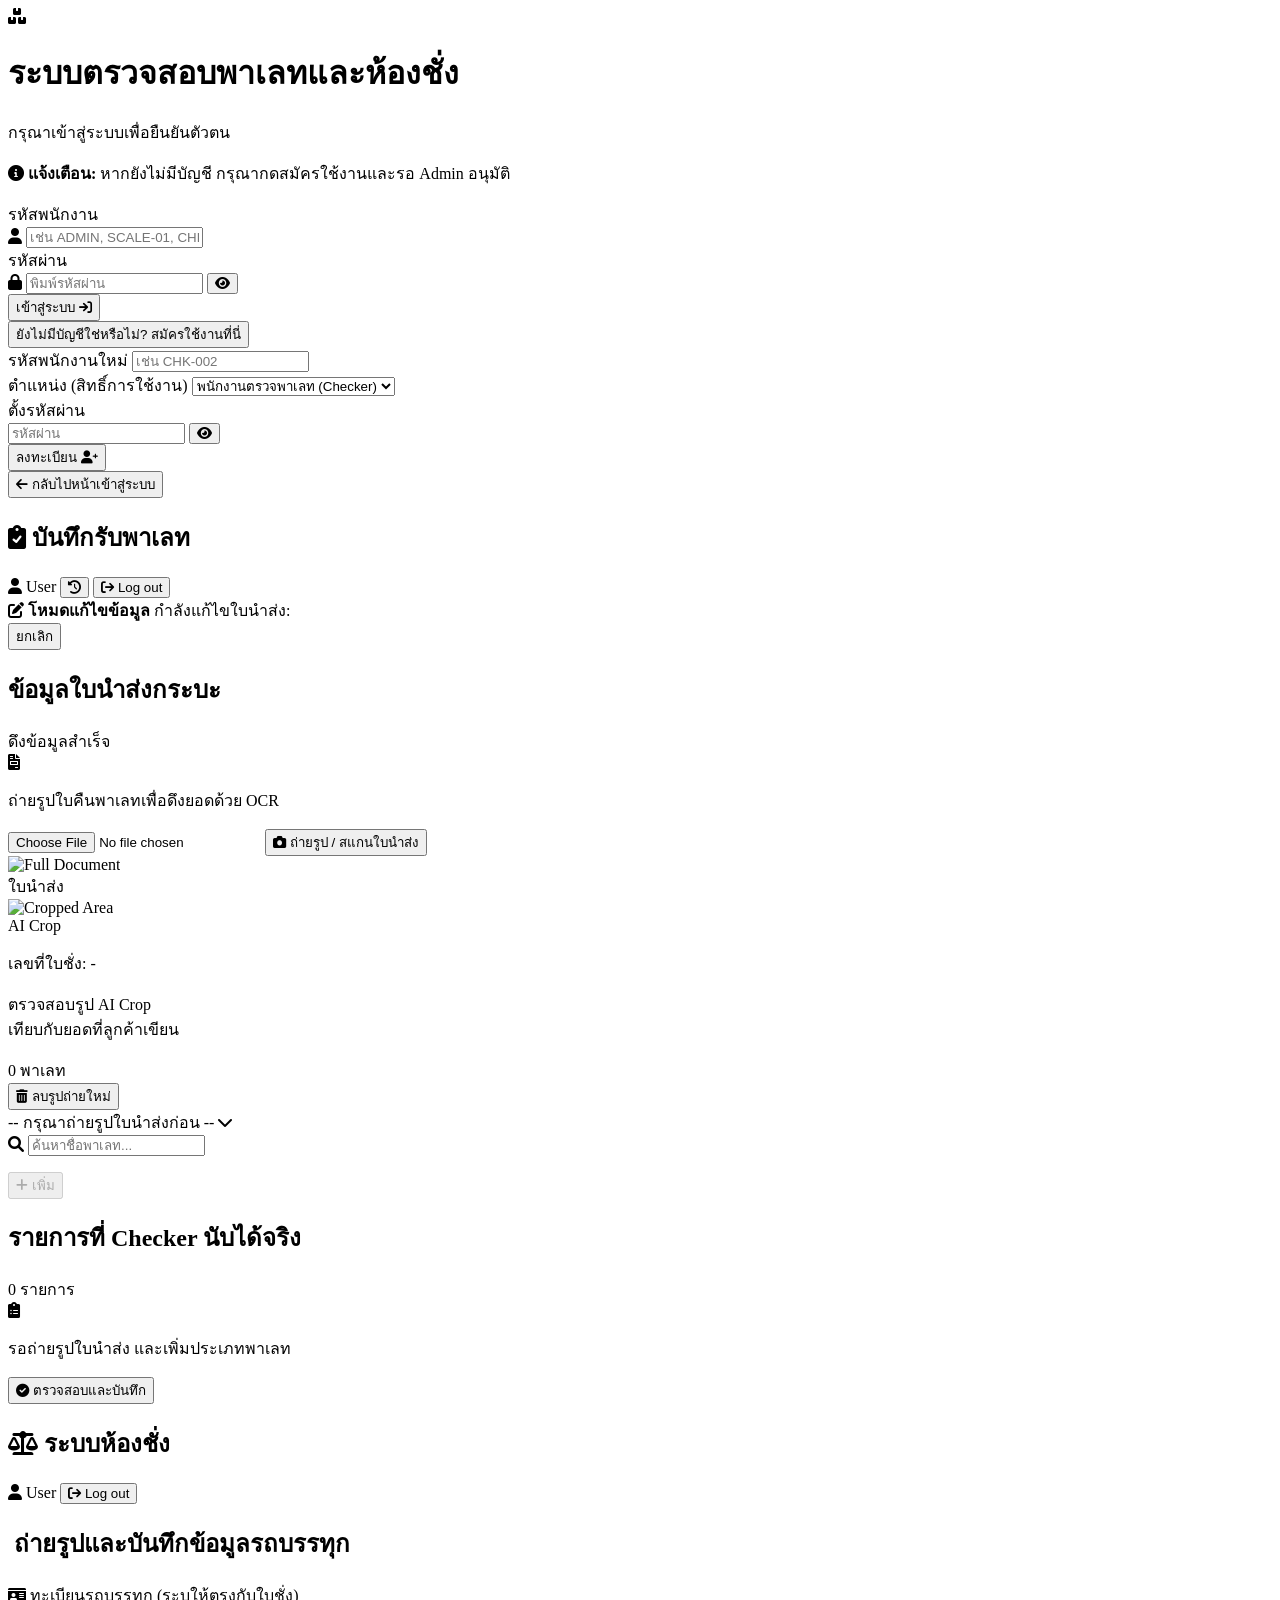
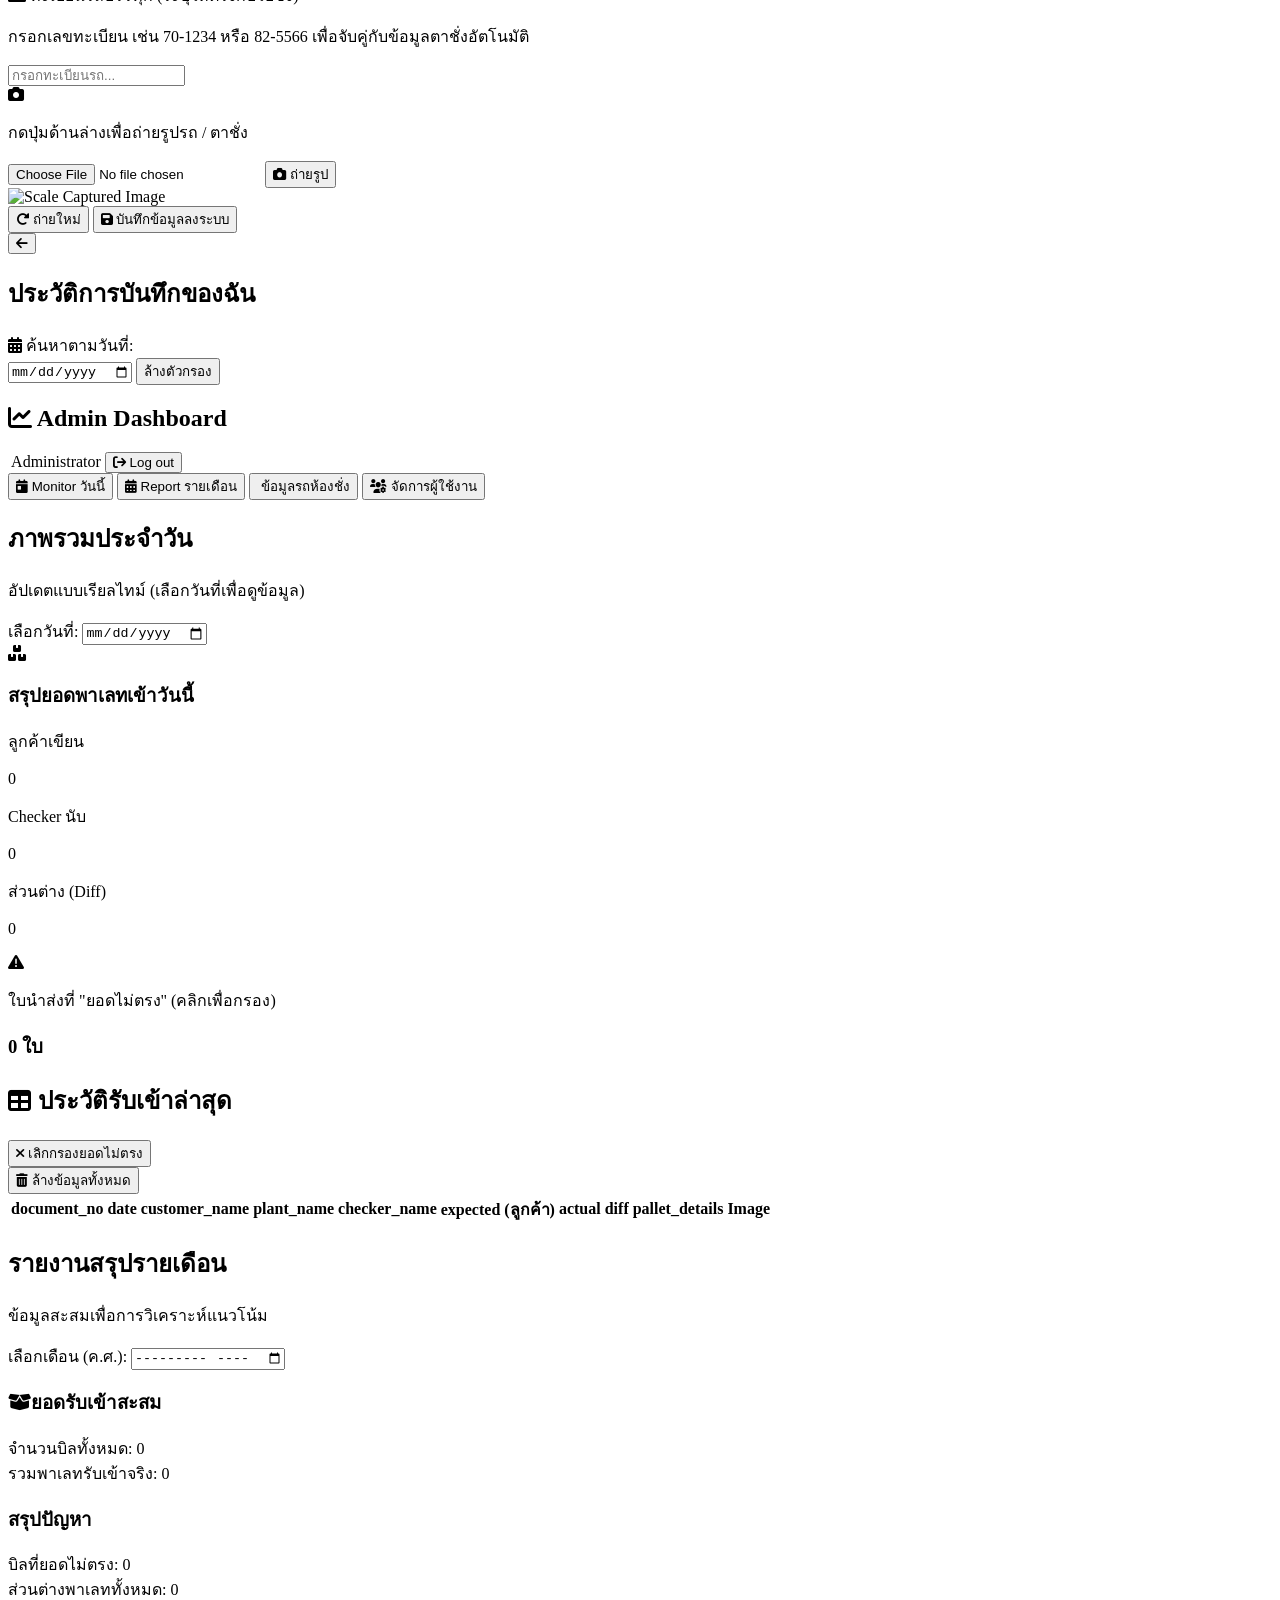
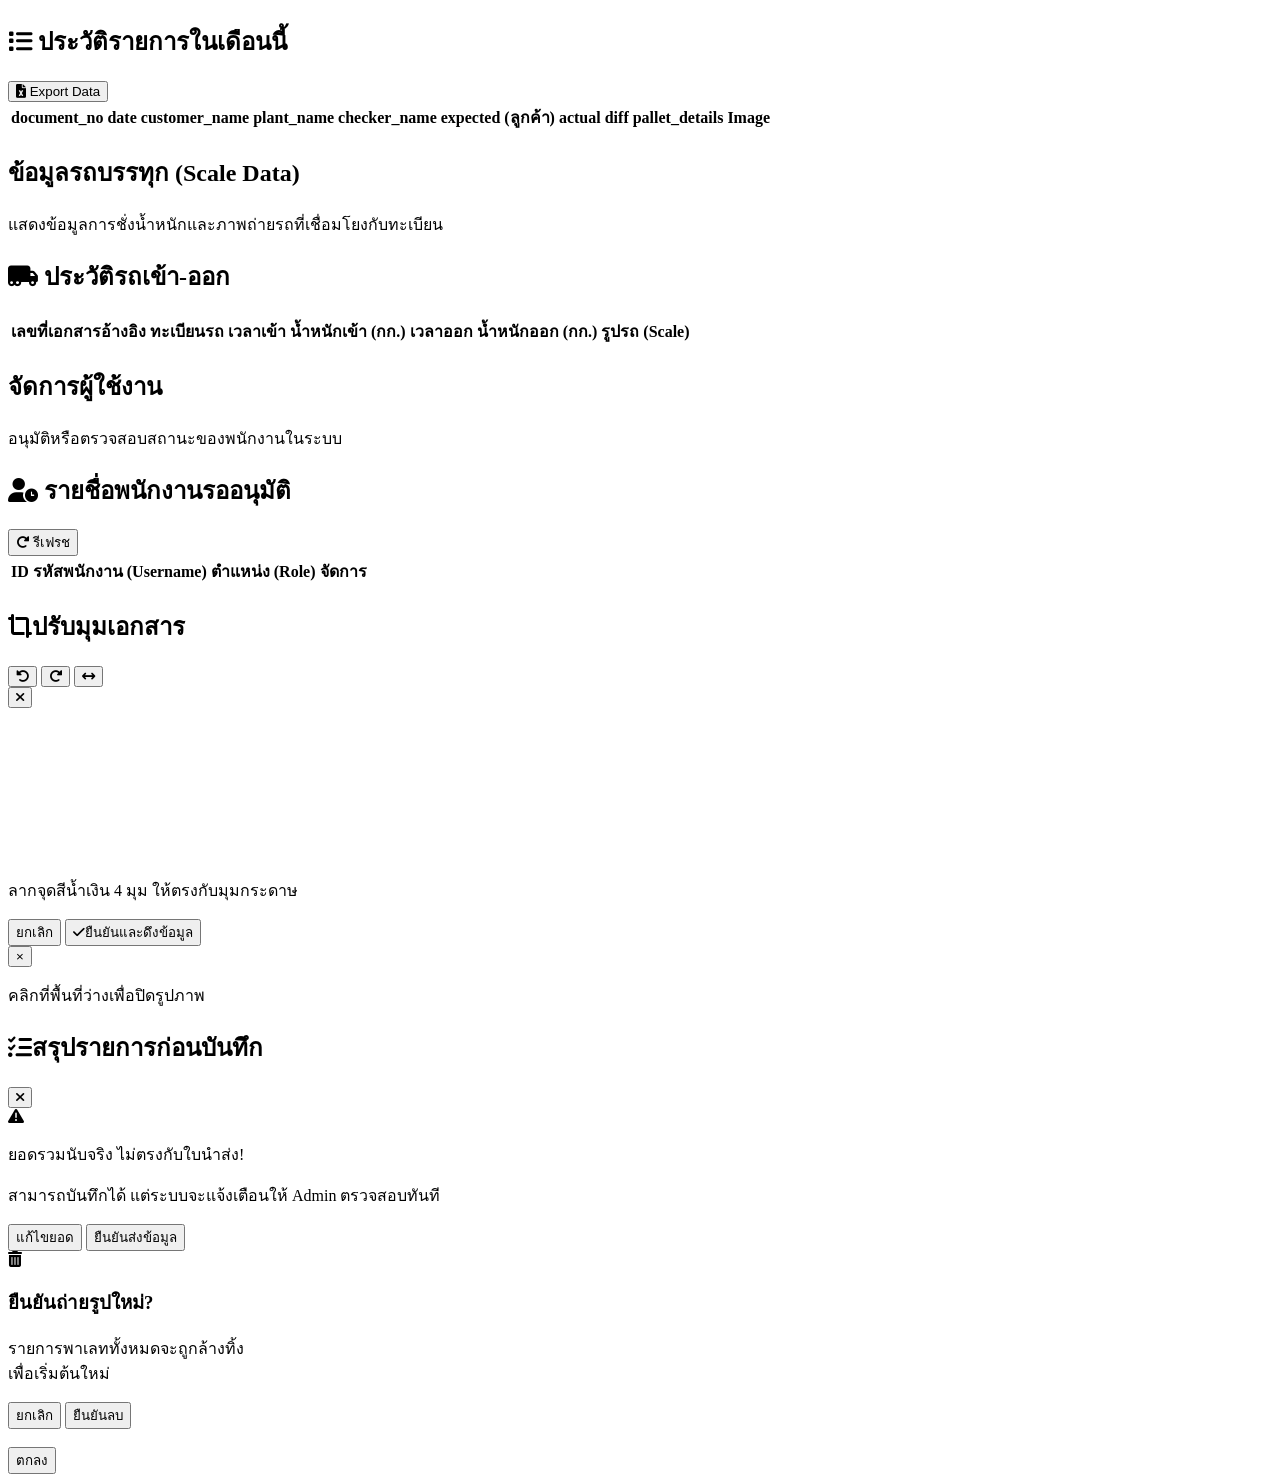
==== templates/index.html @ dae29531 "Add login page" ====
<!DOCTYPE html>
<html lang="th">
<head>
    <meta charset="UTF-8">
    <meta name="viewport" content="width=device-width, initial-scale=1.0">
    <title>Pallet & Truck Scale System</title>
    <script src="https://cdn.tailwindcss.com"></script>
    <link href="https://cdnjs.cloudflare.com/ajax/libs/font-awesome/6.0.0/css/all.min.css" rel="stylesheet">
    <script async src="https://docs.opencv.org/4.8.0/opencv.js" type="text/javascript"></script>
    <style>
        input[type=number]::-webkit-inner-spin-button, 
        input[type=number]::-webkit-outer-spin-button { 
            -webkit-appearance: none; 
            margin: 0; 
        }
        .flash-green { animation: flashGreen 0.4s ease-out; }
        @keyframes flashGreen {
            0% { background-color: #ffffff; }
            50% { background-color: #bbf7d0; } 
            100% { background-color: #ffffff; }
        }
        .card-bg-light { background-color: #fdf5f5; }
        .custom-scrollbar::-webkit-scrollbar { width: 6px; }
        .custom-scrollbar::-webkit-scrollbar-track { background: #f1f1f1; border-radius: 4px; }
        .custom-scrollbar::-webkit-scrollbar-thumb { background: #c1c1c1; border-radius: 4px; }
        .custom-scrollbar::-webkit-scrollbar-thumb:hover { background: #a8a8a8; }
    </style>
</head>
<body class="bg-gray-100 min-h-screen font-sans text-gray-800">

    <!-- ==================== หน้า Login / Register ==================== -->
    <div id="loginPage" class="min-h-screen flex items-center justify-center p-4">
        <div class="bg-white p-8 rounded-2xl shadow-lg w-full max-w-md border border-gray-200">
            <div class="text-center mb-6">
                <div class="w-16 h-16 bg-blue-600 text-white rounded-full flex items-center justify-center text-3xl mx-auto mb-4 shadow-md">
                    <i class="fa-solid fa-boxes-stacked"></i>
                </div>
                <h1 class="text-2xl font-bold text-gray-800" id="authMainTitle">ระบบตรวจสอบพาเลทและห้องชั่ง</h1>
                <p class="text-gray-500 mt-1" id="authSubTitle">กรุณาเข้าสู่ระบบเพื่อยืนยันตัวตน</p>
            </div>

            <!-- โหมด Login -->
            <div id="loginSection" class="space-y-5">
                <div class="bg-blue-50 text-blue-800 p-3 rounded-lg text-sm mb-4 border border-blue-200">
                    <p><strong><i class="fa-solid fa-circle-info"></i> แจ้งเตือน:</strong> หากยังไม่มีบัญชี กรุณากดสมัครใช้งานและรอ Admin อนุมัติ</p>
                </div>
                <div>
                    <label class="block text-gray-700 font-medium mb-2">รหัสพนักงาน</label>
                    <div class="relative">
                        <i class="fa-solid fa-user absolute left-4 top-1/2 transform -translate-y-1/2 text-gray-400"></i>
                        <input type="text" id="userId" placeholder="เช่น ADMIN, SCALE-01, CHK-001" class="w-full pl-10 p-3 border border-gray-300 rounded-lg focus:ring-2 focus:ring-blue-500 focus:outline-none transition-shadow uppercase">
                    </div>
                </div>
                <div>
                    <div class="flex justify-between items-center mb-2">
                        <label class="block text-gray-700 font-medium">รหัสผ่าน</label>
                    </div>
                    <div class="relative">
                        <i class="fa-solid fa-lock absolute left-4 top-1/2 transform -translate-y-1/2 text-gray-400"></i>
                        <input type="password" id="password" placeholder="พิมพ์รหัสผ่าน" class="w-full pl-10 pr-12 p-3 border border-gray-300 rounded-lg focus:ring-2 focus:ring-blue-500 focus:outline-none transition-shadow">
                        <button type="button" onclick="togglePassword('password', 'togglePasswordIcon')" class="absolute right-4 top-1/2 transform -translate-y-1/2 text-gray-400 hover:text-blue-600 focus:outline-none transition-colors">
                            <i id="togglePasswordIcon" class="fa-solid fa-eye text-lg"></i>
                        </button>
                    </div>
                </div>
                <button onclick="handleLogin()" class="w-full bg-blue-600 hover:bg-blue-700 text-white p-3 rounded-lg font-bold text-lg transition-colors mt-2 shadow-md flex justify-center items-center">
                    เข้าสู่ระบบ <i class="fa-solid fa-arrow-right-to-bracket ml-2"></i>
                </button>
                <div class="text-center mt-4">
                    <button onclick="toggleAuthMode()" class="text-blue-600 hover:text-blue-800 font-medium text-sm transition-colors">ยังไม่มีบัญชีใช่หรือไม่? สมัครใช้งานที่นี่</button>
                </div>
            </div>

            <!-- โหมด Register (ซ่อนเป็นค่าเริ่มต้น) -->
            <div id="registerSection" class="space-y-4 hidden animate-fade-in">
                <div>
                    <label class="block text-gray-700 font-medium mb-1">รหัสพนักงานใหม่</label>
                    <input type="text" id="regUserId" placeholder="เช่น CHK-002" class="w-full p-3 border border-gray-300 rounded-lg focus:ring-2 focus:ring-blue-500 focus:outline-none uppercase">
                </div>
                <div>
                    <label class="block text-gray-700 font-medium mb-1">ตำแหน่ง (สิทธิ์การใช้งาน)</label>
                    <select id="regRole" class="w-full p-3 border border-gray-300 rounded-lg focus:ring-2 focus:ring-blue-500 focus:outline-none bg-white">
                        <option value="CHECKER">พนักงานตรวจพาเลท (Checker)</option>
                        <option value="SCALE">พนักงานห้องชั่ง (Scale)</option>
                    </select>
                </div>
                <div>
                    <label class="block text-gray-700 font-medium mb-1">ตั้งรหัสผ่าน</label>
                    <div class="relative">
                        <input type="password" id="regPassword" placeholder="รหัสผ่าน" class="w-full pr-12 p-3 border border-gray-300 rounded-lg focus:ring-2 focus:ring-blue-500 focus:outline-none">
                        <button type="button" onclick="togglePassword('regPassword', 'toggleRegPasswordIcon')" class="absolute right-4 top-1/2 transform -translate-y-1/2 text-gray-400 hover:text-blue-600 focus:outline-none">
                            <i id="toggleRegPasswordIcon" class="fa-solid fa-eye text-lg"></i>
                        </button>
                    </div>
                </div>
                <button onclick="handleRegister()" class="w-full bg-green-600 hover:bg-green-700 text-white p-3 rounded-lg font-bold text-lg transition-colors mt-4 shadow-md flex justify-center items-center">
                    ลงทะเบียน <i class="fa-solid fa-user-plus ml-2"></i>
                </button>
                <div class="text-center mt-4">
                    <button onclick="toggleAuthMode()" class="text-gray-500 hover:text-gray-800 font-medium text-sm transition-colors"><i class="fa-solid fa-arrow-left mr-1"></i> กลับไปหน้าเข้าสู่ระบบ</button>
                </div>
            </div>
        </div>
    </div>

    <!-- ==================== หน้า App หลัก (Checker Scanner) ==================== -->
    <div id="checkerPage" class="hidden pb-20">
        <nav class="bg-blue-600 text-white p-4 shadow-md sticky top-0 z-10">
            <div class="max-w-3xl mx-auto flex justify-between items-center">
                <h1 class="text-xl font-bold truncate"><i class="fa-solid fa-clipboard-check mr-2"></i> บันทึกรับพาเลท</h1>
                <div class="flex items-center gap-2 sm:gap-4">
                    <span id="displayUser" class="text-sm bg-blue-700 px-3 py-1 rounded-full hidden sm:inline-block"><i class="fa-solid fa-user mr-1"></i> User</span>
                    <button onclick="openCheckerHistoryPage()" class="text-white hover:text-blue-200 bg-blue-500 hover:bg-blue-700 p-2 rounded-lg transition-colors" title="ประวัติการทำงานของฉัน">
                        <i class="fa-solid fa-clock-rotate-left"></i>
                    </button>
                    <button onclick="handleLogout()" class="flex items-center text-blue-100 hover:text-white transition-colors bg-blue-700 hover:bg-red-500 px-3 py-1.5 rounded-lg" title="ออกจากระบบ">
                        <i class="fa-solid fa-arrow-right-from-bracket mr-1 sm:mr-2"></i> <span class="font-bold text-sm hidden sm:inline-block">Log out</span>
                    </button>
                </div>
            </div>
        </nav>

        <main class="max-w-3xl mx-auto p-4 mt-4 space-y-6">
            <div id="editModeBanner" class="hidden bg-yellow-50 border-l-4 border-yellow-500 text-yellow-800 p-4 rounded-xl shadow-sm flex justify-between items-center animate-fade-in">
                <div>
                    <i class="fa-solid fa-pen-to-square mr-2 text-yellow-600"></i> 
                    <strong class="text-yellow-700">โหมดแก้ไขข้อมูล</strong> 
                    <span class="block sm:inline text-sm mt-1 sm:mt-0 sm:ml-2">กำลังแก้ไขใบนำส่ง: <span id="editModeDocNumber" class="font-bold border-b border-yellow-400"></span></span>
                </div>
                <button onclick="resetCheckerApp()" class="bg-white border border-yellow-300 hover:bg-yellow-100 text-yellow-800 px-4 py-2 rounded-lg text-sm font-bold transition-colors shadow-sm whitespace-nowrap">ยกเลิก</button>
            </div>

            <!-- ส่วน OCR -->
            <section class="bg-white p-5 rounded-xl shadow-sm border border-gray-200">
                <div class="flex justify-between items-center mb-3">
                    <h2 class="text-lg font-semibold text-gray-700">ข้อมูลใบนำส่งกระบะ</h2>
                    <span id="ocrStatusBadge" class="hidden text-xs bg-green-100 text-green-700 px-2 py-1 rounded font-bold border border-green-300">ดึงข้อมูลสำเร็จ</span>
                </div>
                
                <div id="ocrBeforeScan" class="text-center p-6 border-2 border-dashed border-gray-300 rounded-lg bg-gray-50">
                    <i class="fa-solid fa-file-invoice text-4xl text-gray-400 mb-3"></i>
                    <p class="text-gray-500 mb-4 text-sm">ถ่ายรูปใบคืนพาเลทเพื่อดึงยอดด้วย OCR</p>
                    <input type="file" id="cameraInput" accept="image/*" capture="environment" class="hidden" onchange="processImage(event)">
                    <button onclick="document.getElementById('cameraInput').click()" id="btnScanOCR" class="bg-gray-800 hover:bg-gray-900 text-white px-6 py-3 rounded-lg font-bold flex items-center justify-center mx-auto transition-colors shadow">
                        <i class="fa-solid fa-camera mr-2"></i> ถ่ายรูป / สแกนใบนำส่ง
                    </button>
                </div>

                <div id="ocrAfterScan" class="hidden bg-blue-50 border border-blue-200 p-4 rounded-lg flex flex-col sm:flex-row items-center justify-between gap-4">
                    <div class="flex items-center gap-3 w-full">
                        <div class="relative w-16 h-16 bg-gray-200 rounded-lg overflow-hidden border border-gray-300 flex-shrink-0 cursor-pointer hover:opacity-80 transition-opacity group" onclick="openImageModal(currentImageBase64)" title="คลิกเพื่อดูรูปเต็ม">
                            <img id="previewImage" src="" alt="Full Document" class="w-full h-full object-cover">
                            <div class="absolute bottom-0 w-full bg-black bg-opacity-60 text-white text-[10px] font-bold text-center py-0.5">ใบนำส่ง</div>
                        </div>
                        
                        <div id="cropImageContainer" class="relative w-20 h-16 bg-gray-200 rounded-lg overflow-hidden border border-gray-300 flex-shrink-0 cursor-pointer hover:opacity-80 transition-opacity group hidden" onclick="openImageModal(currentCropImageBase64)" title="คลิกเพื่อดูรูปที่ถูก Crop">
                            <img id="previewCropImage" src="" alt="Cropped Area" class="w-full h-full object-cover">
                            <div class="absolute bottom-0 w-full bg-blue-700 bg-opacity-80 text-white text-[10px] font-bold text-center py-0.5">AI Crop</div>
                        </div>

                        <div class="flex-1 ml-1">
                            <p class="text-sm text-blue-600 font-semibold mb-1">เลขที่ใบชั่ง: <span id="docNumberText" class="text-blue-900 font-bold">-</span></p>
                            <p class="text-gray-600 text-[11px] sm:text-xs mt-1 leading-tight">ตรวจสอบรูป AI Crop <br class="sm:hidden">เทียบกับยอดที่ลูกค้าเขียน</p>
                        </div>
                        <div class="text-right flex flex-col items-end">
                            <div>
                                <span id="expectedTotal" class="text-3xl font-bold text-blue-700">0</span>
                                <span class="text-sm text-gray-500">พาเลท</span>
                            </div>
                            <button onclick="retakeImage()" class="mt-1 text-xs text-red-500 hover:text-red-700 flex items-center bg-red-50 hover:bg-red-100 px-2 py-1 rounded transition-colors border border-red-200 shadow-sm">
                                <i class="fa-solid fa-trash-can mr-1"></i> ลบรูปถ่ายใหม่
                            </button>
                        </div>
                    </div>
                </div>
            </section>

            <!-- เพิ่มประเภทพาเลท -->
            <section class="bg-white p-5 rounded-xl shadow-sm border border-gray-200">
                <div class="flex flex-col sm:flex-row gap-3">
                    <div class="relative flex-1">
                        <div id="customSelectTrigger" class="w-full p-4 border border-gray-300 rounded-lg bg-gray-100 text-gray-400 cursor-not-allowed flex justify-between items-center transition-colors select-none" onclick="toggleDropdown()">
                            <span id="customSelectText" class="text-lg truncate">-- กรุณาถ่ายรูปใบนำส่งก่อน --</span>
                            <i id="customSelectIcon" class="fa-solid fa-chevron-down text-gray-500 transition-transform duration-200"></i>
                        </div>
                        <div id="customSelectMenu" class="hidden absolute z-30 w-full mt-2 bg-white border border-gray-200 rounded-xl shadow-2xl overflow-hidden flex flex-col">
                            <div class="p-3 border-b border-gray-200 bg-gray-50 sticky top-0">
                                <div class="relative">
                                    <i class="fa-solid fa-search absolute left-3 top-1/2 transform -translate-y-1/2 text-gray-400"></i>
                                    <input type="text" id="palletSearchInput" placeholder="ค้นหาชื่อพาเลท..." class="w-full pl-9 p-3 border border-gray-300 rounded-lg focus:outline-none focus:ring-2 focus:ring-blue-500 text-base" onkeyup="renderDropdownList()">
                                </div>
                            </div>
                            <ul id="palletOptionsList" class="max-h-64 overflow-y-auto custom-scrollbar p-1"></ul>
                        </div>
                    </div>
                    <button onclick="addPallet()" id="btnAdd" class="bg-gray-400 text-white px-6 py-4 rounded-lg font-bold text-lg flex items-center justify-center cursor-not-allowed" disabled>
                        <i class="fa-solid fa-plus mr-2"></i> เพิ่ม
                    </button>
                </div>
            </section>

            <!-- รายการที่นับ -->
            <section class="bg-white rounded-xl shadow-sm border border-gray-200 overflow-hidden">
                <div class="bg-gray-50 p-4 border-b border-gray-200 flex justify-between items-center">
                    <h2 class="text-lg font-semibold text-gray-700">รายการที่ Checker นับได้จริง</h2>
                    <span id="totalItems" class="text-sm text-gray-500">0 รายการ</span>
                </div>
                <div id="palletList" class="divide-y divide-gray-200">
                    <div id="emptyState" class="p-8 text-center text-gray-400">
                        <i class="fa-solid fa-clipboard-list text-4xl mb-3 text-gray-200"></i>
                        <p class="text-sm">รอถ่ายรูปใบนำส่ง และเพิ่มประเภทพาเลท</p>
                    </div>
                </div>
                <div class="p-4 bg-gray-50 border-t border-gray-200">
                    <button id="btnSubmitData" onclick="previewData()" class="w-full bg-green-600 hover:bg-green-700 text-white p-4 rounded-lg font-bold text-xl flex items-center justify-center transition-colors shadow-sm">
                        <i class="fa-solid fa-check-circle mr-2"></i> ตรวจสอบและบันทึก
                    </button>
                </div>
            </section>
        </main>
    </div>

    <!-- ==================== หน้า App พนักงานห้องชั่ง (Scale Operator) ==================== -->
    <div id="scalePage" class="hidden min-h-screen bg-gray-100 pb-20">
        <nav class="bg-teal-600 text-white p-4 shadow-md sticky top-0 z-10">
            <div class="max-w-3xl mx-auto flex justify-between items-center">
                <h1 class="text-xl font-bold truncate"><i class="fa-solid fa-scale-balanced mr-2"></i> ระบบห้องชั่ง</h1>
                <div class="flex items-center gap-2 sm:gap-4">
                    <span id="displayScaleUser" class="text-sm bg-teal-700 px-3 py-1 rounded-full hidden sm:inline-block"><i class="fa-solid fa-user mr-1"></i> User</span>
                    <button onclick="handleLogout()" class="flex items-center text-teal-100 hover:text-white transition-colors bg-teal-700 hover:bg-red-500 px-3 py-1.5 rounded-lg" title="ออกจากระบบ">
                        <i class="fa-solid fa-arrow-right-from-bracket mr-1 sm:mr-2"></i> <span class="font-bold text-sm hidden sm:inline-block">Log out</span>
                    </button>
                </div>
            </div>
        </nav>

        <main class="max-w-3xl mx-auto p-4 mt-4 space-y-6">
            <section class="bg-white p-5 rounded-xl shadow-sm border border-gray-200">
                <div class="flex justify-between items-center mb-4 border-b border-gray-100 pb-3">
                    <h2 class="text-lg font-semibold text-gray-700"><i class="fa-solid fa-truck-front mr-2 text-teal-600"></i> ถ่ายรูปและบันทึกข้อมูลรถบรรทุก</h2>
                </div>
                
                <div class="mb-5 bg-teal-50 p-4 rounded-xl border border-teal-200">
                    <label class="block text-teal-900 font-bold mb-1"><i class="fa-solid fa-id-card mr-1"></i> ทะเบียนรถบรรทุก (ระบุให้ตรงกับใบชั่ง)</label>
                    <p class="text-xs text-teal-700 mb-2">กรอกเลขทะเบียน เช่น 70-1234 หรือ 82-5566 เพื่อจับคู่กับข้อมูลตาชั่งอัตโนมัติ</p>
                    <input type="text" id="scaleLicensePlateInput" placeholder="กรอกทะเบียนรถ..." class="w-full p-3 border border-teal-300 rounded-lg text-lg font-bold text-teal-900 focus:outline-none focus:ring-2 focus:ring-teal-500 bg-white uppercase">
                </div>

                <div id="scaleBeforeScan" class="text-center p-8 border-2 border-dashed border-gray-300 rounded-lg bg-gray-50 transition-colors hover:bg-gray-100">
                    <i class="fa-solid fa-camera text-5xl text-gray-400 mb-4"></i>
                    <p class="text-gray-600 mb-6 font-medium">กดปุ่มด้านล่างเพื่อถ่ายรูปรถ / ตาชั่ง</p>
                    <input type="file" id="scaleCameraInput" accept="image/*" capture="environment" class="hidden" onchange="previewScaleImage(event)">
                    <button onclick="document.getElementById('scaleCameraInput').click()" class="bg-teal-600 hover:bg-teal-700 text-white px-8 py-4 rounded-xl font-bold text-lg flex items-center justify-center mx-auto transition-all shadow-md active:scale-95">
                        <i class="fa-solid fa-camera mr-2"></i> ถ่ายรูป
                    </button>
                </div>

                <div id="scaleAfterScan" class="hidden text-center">
                    <div class="relative inline-block border-2 border-teal-200 rounded-xl overflow-hidden shadow-sm bg-gray-50 p-2">
                        <img id="scalePreviewImage" src="" alt="Scale Captured Image" class="max-h-80 md:max-h-96 object-contain mx-auto rounded cursor-pointer hover:opacity-90 transition-opacity" onclick="openImageModal(this.src)" title="คลิกเพื่อดูรูปขยายใหญ่">
                    </div>
                    
                    <div class="mt-6 flex flex-col sm:flex-row gap-3 justify-center">
                        <button onclick="resetScaleImage()" class="flex-1 sm:flex-none bg-gray-200 hover:bg-gray-300 text-gray-800 px-6 py-3 rounded-lg font-bold transition-colors">
                            <i class="fa-solid fa-rotate-right mr-2"></i> ถ่ายใหม่
                        </button>
                        <button id="btnSaveScaleImage" onclick="saveScaleTruckImage()" class="flex-1 sm:flex-none bg-green-600 hover:bg-green-700 text-white px-8 py-3 rounded-lg font-bold transition-colors shadow">
                            <i class="fa-solid fa-save mr-2"></i> บันทึกข้อมูลลงระบบ
                        </button>
                    </div>
                </div>
            </section>
        </main>
    </div>

    <!-- ==================== หน้าประวัติของฉัน ==================== -->
    <div id="checkerHistoryPage" class="hidden min-h-screen bg-gray-100 pb-20">
        <nav class="bg-blue-700 text-white p-4 shadow-md sticky top-0 z-10">
            <div class="max-w-3xl mx-auto flex justify-between items-center">
                <div class="flex items-center gap-3">
                    <button onclick="closeCheckerHistoryPage()" class="text-white hover:text-blue-200 transition-colors p-2 rounded hover:bg-blue-800">
                        <i class="fa-solid fa-arrow-left text-xl"></i>
                    </button>
                    <h1 class="text-xl font-bold truncate">ประวัติการบันทึกของฉัน</h1>
                </div>
            </div>
        </nav>
        <main class="max-w-3xl mx-auto p-4 mt-4 space-y-4">
            <div class="bg-white p-4 rounded-xl shadow-sm border border-gray-200 flex flex-col sm:flex-row items-center gap-3">
                <div class="flex items-center gap-2 w-full sm:w-auto">
                    <i class="fa-solid fa-calendar-days text-gray-500"></i>
                    <label class="text-gray-700 font-medium text-sm">ค้นหาตามวันที่:</label>
                </div>
                <input type="date" id="checkerDateFilter" class="p-2 border border-gray-300 rounded-lg focus:ring-2 focus:ring-blue-500 focus:outline-none flex-1 w-full" onchange="renderCheckerHistory()">
                <button onclick="clearCheckerDateFilter()" class="w-full sm:w-auto text-sm text-gray-600 hover:text-red-600 px-4 py-2 bg-gray-100 hover:bg-gray-200 rounded-lg transition-colors font-medium">ล้างตัวกรอง</button>
            </div>
            <div id="checkerHistoryContainerList" class="space-y-4"></div>
        </main>
    </div>

    <!-- ==================== หน้า Admin Dashboard ==================== -->
    <div id="adminPage" class="hidden min-h-screen bg-gray-100 pb-10">
        <nav class="bg-gray-800 text-white p-4 shadow-md sticky top-0 z-10">
            <div class="max-w-6xl mx-auto flex justify-between items-center">
                <h1 class="text-xl font-bold truncate"><i class="fa-solid fa-chart-line mr-2 text-blue-400"></i> Admin Dashboard</h1>
                <div class="flex items-center gap-4">
                    <span class="text-sm bg-gray-700 px-3 py-1 rounded-full"><i class="fa-solid fa-shield-halved mr-1 text-yellow-400"></i> Administrator</span>
                    <button onclick="handleLogout()" class="flex items-center text-gray-300 hover:text-white transition-colors bg-gray-700 hover:bg-red-500 px-3 py-1.5 rounded-lg" title="ออกจากระบบ">
                        <i class="fa-solid fa-arrow-right-from-bracket mr-2"></i> <span class="font-bold text-sm">Log out</span>
                    </button>
                </div>
            </div>
        </nav>
        <main class="max-w-6xl mx-auto p-4 mt-4">
            <div class="flex gap-2 mb-6 border-b border-gray-300 overflow-x-auto whitespace-nowrap custom-scrollbar">
                <button id="tabDaily" onclick="switchAdminTab('daily')" class="px-6 py-3 font-bold text-blue-600 border-b-4 border-blue-600 transition-colors">
                    <i class="fa-solid fa-calendar-day mr-2"></i> Monitor วันนี้
                </button>
                <button id="tabMonthly" onclick="switchAdminTab('monthly')" class="px-6 py-3 font-bold text-gray-500 hover:text-gray-700 border-b-4 border-transparent transition-colors">
                    <i class="fa-solid fa-calendar-days mr-2"></i> Report รายเดือน
                </button>
                <button id="tabScale" onclick="switchAdminTab('scale')" class="px-6 py-3 font-bold text-gray-500 hover:text-gray-700 border-b-4 border-transparent transition-colors">
                    <i class="fa-solid fa-truck-front mr-2"></i> ข้อมูลรถห้องชั่ง
                </button>
                <button id="tabUsers" onclick="switchAdminTab('users')" class="px-6 py-3 font-bold text-gray-500 hover:text-gray-700 border-b-4 border-transparent transition-colors">
                    <i class="fa-solid fa-users-gear mr-2"></i> จัดการผู้ใช้งาน
                </button>
            </div>
            
            <div id="adminDailyView">
                <div class="mb-6 flex flex-col sm:flex-row justify-between items-start sm:items-end gap-4">
                    <div>
                        <h2 class="text-2xl font-bold text-gray-800">ภาพรวมประจำวัน</h2>
                        <p class="text-gray-500 text-sm">อัปเดตแบบเรียลไทม์ (เลือกวันที่เพื่อดูข้อมูล)</p>
                    </div>
                    <div class="flex items-center gap-4">
                        <div class="flex items-center gap-2">
                            <label class="text-gray-600 font-medium text-sm">เลือกวันที่:</label>
                            <input type="date" id="adminDatePicker" class="p-2 border border-gray-300 rounded-lg focus:ring-2 focus:ring-blue-500 focus:outline-none" onchange="clearDiscrepancyFilter(); renderAdminDashboard();">
                        </div>
                    </div>
                </div>

                <div class="grid grid-cols-1 md:grid-cols-2 gap-6 mb-8">
                    <div class="bg-white rounded-xl shadow-sm border border-gray-200 p-5 flex flex-col justify-center">
                        <div class="flex items-center gap-3 mb-3">
                            <div class="w-10 h-10 rounded-full bg-blue-100 text-blue-600 flex items-center justify-center text-lg">
                                <i class="fa-solid fa-boxes-stacked"></i>
                            </div>
                            <h3 class="text-lg font-bold text-gray-800">สรุปยอดพาเลทเข้าวันนี้</h3>
                        </div>
                        <div class="grid grid-cols-3 gap-2 border-t border-gray-100 pt-3">
                            <div>
                                <p class="text-xs text-gray-500 font-medium mb-1">ลูกค้าเขียน</p>
                                <p class="text-xl font-bold text-gray-700"><span id="adminStatExpected">0</span></p>
                            </div>
                            <div class="border-l border-gray-100 pl-3">
                                <p class="text-xs text-gray-500 font-medium mb-1">Checker นับ</p>
                                <p class="text-xl font-bold text-blue-600"><span id="adminStatActual">0</span></p>
                            </div>
                            <div class="border-l border-gray-100 pl-3">
                                <p class="text-xs text-gray-500 font-medium mb-1">ส่วนต่าง (Diff)</p>
                                <p class="text-xl font-bold" id="adminStatDiff">0</p>
                            </div>
                        </div>
                    </div>

                    <div onclick="toggleDiscrepancyFilter()" class="bg-white rounded-xl shadow-sm border border-red-200 p-6 flex flex-col justify-center cursor-pointer hover:bg-red-50 hover:shadow-md transition-all group">
                        <div class="flex items-center gap-4">
                            <div class="w-14 h-14 rounded-full bg-red-100 text-red-600 flex items-center justify-center text-2xl group-hover:scale-110 transition-transform">
                                <i class="fa-solid fa-triangle-exclamation"></i>
                            </div>
                            <div>
                                <p class="text-red-500 text-sm font-medium">ใบนำส่งที่ "ยอดไม่ตรง" <span class="text-xs text-red-400 ml-1">(คลิกเพื่อกรอง)</span></p>
                                <h3 class="text-3xl font-bold text-red-600"><span id="adminStatDiscrepancy">0</span> <span class="text-sm font-normal text-red-400">ใบ</span></h3>
                            </div>
                        </div>
                    </div>
                </div>

                <div class="bg-white rounded-xl shadow-sm border border-gray-200 overflow-hidden mt-8">
                    <div class="bg-gray-50 p-4 border-b border-gray-200 flex justify-between items-center flex-wrap gap-3">
                        <div class="flex items-center gap-3">
                            <h2 class="text-lg font-semibold text-gray-700"><i class="fa-solid fa-table mr-2"></i> ประวัติรับเข้าล่าสุด</h2>
                            <button id="btnClearDailyFilter" onclick="clearDiscrepancyFilter()" class="hidden text-xs bg-red-100 hover:bg-red-200 text-red-700 px-3 py-1.5 rounded-full font-bold transition-colors">
                                <i class="fa-solid fa-xmark mr-1"></i> เลิกกรองยอดไม่ตรง
                            </button>
                        </div>
                        <button onclick="clearDatabase()" class="text-sm text-red-500 hover:text-red-700"><i class="fa-solid fa-trash-can mr-1"></i> ล้างข้อมูลทั้งหมด</button>
                    </div>
                    
                    <div class="overflow-x-auto">
                        <table class="w-full text-left text-sm text-gray-600 whitespace-nowrap">
                            <thead class="bg-gray-100 text-gray-700 uppercase border-b border-gray-200 text-xs">
                                <tr>
                                    <th class="px-4 py-3">document_no</th>
                                    <th class="px-4 py-3">date</th>
                                    <th class="px-4 py-3">customer_name</th>
                                    <th class="px-4 py-3">plant_name</th>
                                    <th class="px-4 py-3 text-center">checker_name</th>
                                    <th class="px-4 py-3 text-right">expected (ลูกค้า)</th>
                                    <th class="px-4 py-3 text-right">actual</th>
                                    <th class="px-4 py-3 text-center">diff</th>
                                    <th class="px-4 py-3 w-64">pallet_details</th>
                                    <th class="px-4 py-3 text-center">Image</th>
                                </tr>
                            </thead>
                            <tbody id="adminRecordTableBody" class="divide-y divide-gray-200 bg-white">
                            </tbody>
                        </table>
                    </div>
                </div>
            </div>

            <div id="adminMonthlyView" class="hidden">
                <div class="mb-6 flex flex-col sm:flex-row justify-between items-start sm:items-end gap-4">
                    <div>
                        <h2 class="text-2xl font-bold text-gray-800">รายงานสรุปรายเดือน</h2>
                        <p class="text-gray-500 text-sm">ข้อมูลสะสมเพื่อการวิเคราะห์แนวโน้ม</p>
                    </div>
                    <div class="flex items-center gap-2">
                        <label class="text-gray-600 font-medium">เลือกเดือน (ค.ศ.):</label>
                        <input type="month" id="reportMonthPicker" class="p-2 border border-gray-300 rounded-lg focus:ring-2 focus:ring-blue-500 focus:outline-none" onchange="generateMonthlyReport()">
                    </div>
                </div>

                <div class="grid grid-cols-1 md:grid-cols-2 gap-6 mb-8">
                    <div class="bg-white rounded-xl shadow-sm border border-gray-200 p-6">
                        <h3 class="text-lg font-semibold text-gray-700 mb-4 border-b pb-2"><i class="fa-solid fa-box-open mr-2 text-blue-500"></i>ยอดรับเข้าสะสม</h3>
                        <div class="flex justify-between items-center">
                            <span class="text-gray-500">จำนวนบิลทั้งหมด:</span>
                            <span id="monthlyTotalBills" class="font-bold text-xl">0</span>
                        </div>
                        <div class="flex justify-between items-center mt-2">
                            <span class="text-gray-500">รวมพาเลทรับเข้าจริง:</span>
                            <span id="monthlyTotalPallets" class="font-bold text-2xl text-blue-700">0</span>
                        </div>
                    </div>
                    
                    <div class="bg-white rounded-xl shadow-sm border border-gray-200 p-6">
                        <h3 class="text-lg font-semibold text-gray-700 mb-4 border-b pb-2"><i class="fa-solid fa-chart-simple mr-2 text-red-500"></i>สรุปปัญหา</h3>
                        <div class="flex justify-between items-center">
                            <span class="text-gray-500">บิลที่ยอดไม่ตรง:</span>
                            <span id="monthlyDiscrepancyBills" class="font-bold text-xl text-red-600">0</span>
                        </div>
                        <div class="flex justify-between items-center mt-2">
                            <span class="text-gray-500">ส่วนต่างพาเลททั้งหมด:</span>
                            <span id="monthlyPalletDiff" class="font-bold text-2xl text-red-700">0</span>
                        </div>
                    </div>
                </div>

                <div class="bg-white rounded-xl shadow-sm border border-gray-200 overflow-hidden">
                    <div class="bg-gray-50 p-4 border-b border-gray-200 flex justify-between items-center">
                        <h2 class="text-lg font-semibold text-gray-700"><i class="fa-solid fa-list mr-2"></i> ประวัติรายการในเดือนนี้</h2>
                        <button class="text-sm text-green-600 hover:text-green-800 font-medium" onclick="showCustomAlert('info', 'Export', 'ฟีเจอร์ Export Excel จะพัฒนาในเฟสถัดไป')"><i class="fa-solid fa-file-excel mr-1"></i> Export Data</button>
                    </div>
                    <div class="overflow-x-auto">
                        <table class="w-full text-left text-sm text-gray-600 whitespace-nowrap">
                            <thead class="bg-gray-100 text-gray-700 uppercase border-b border-gray-200 text-xs">
                                <tr>
                                    <th class="px-4 py-3">document_no</th>
                                    <th class="px-4 py-3">date</th>
                                    <th class="px-4 py-3">customer_name</th>
                                    <th class="px-4 py-3">plant_name</th>
                                    <th class="px-4 py-3 text-center">checker_name</th>
                                    <th class="px-4 py-3 text-right">expected (ลูกค้า)</th>
                                    <th class="px-4 py-3 text-right">actual</th>
                                    <th class="px-4 py-3 text-center">diff</th>
                                    <th class="px-4 py-3 w-64">pallet_details</th>
                                    <th class="px-4 py-3 text-center">Image</th>
                                </tr>
                            </thead>
                            <tbody id="monthlyRecordTableBody" class="divide-y divide-gray-200 bg-white">
                            </tbody>
                        </table>
                    </div>
                </div>
            </div>

            <div id="adminScaleView" class="hidden">
                <div class="mb-6 flex flex-col sm:flex-row justify-between items-start sm:items-end gap-4">
                    <div>
                        <h2 class="text-2xl font-bold text-gray-800">ข้อมูลรถบรรทุก (Scale Data)</h2>
                        <p class="text-gray-500 text-sm">แสดงข้อมูลการชั่งน้ำหนักและภาพถ่ายรถที่เชื่อมโยงกับทะเบียน</p>
                    </div>
                </div>

                <div class="bg-white rounded-xl shadow-sm border border-gray-200 overflow-hidden mt-4">
                    <div class="bg-gray-50 p-4 border-b border-gray-200 flex justify-between items-center">
                        <h2 class="text-lg font-semibold text-gray-700"><i class="fa-solid fa-truck-moving mr-2"></i> ประวัติรถเข้า-ออก</h2>
                    </div>
                    <div class="overflow-x-auto">
                        <table class="w-full text-left text-sm text-gray-600 whitespace-nowrap">
                            <thead class="bg-gray-100 text-gray-700 uppercase border-b border-gray-200 text-xs">
                                <tr>
                                    <th class="px-4 py-3">เลขที่เอกสารอ้างอิง</th>
                                    <th class="px-4 py-3">ทะเบียนรถ</th>
                                    <th class="px-4 py-3">เวลาเข้า</th>
                                    <th class="px-4 py-3 text-right text-blue-600">น้ำหนักเข้า (กก.)</th>
                                    <th class="px-4 py-3">เวลาออก</th>
                                    <th class="px-4 py-3 text-right text-purple-600">น้ำหนักออก (กก.)</th>
                                    <th class="px-4 py-3 text-center">รูปรถ (Scale)</th>
                                </tr>
                            </thead>
                            <tbody id="scaleRecordTableBody" class="divide-y divide-gray-200 bg-white">
                            </tbody>
                        </table>
                    </div>
                </div>
            </div>

            <div id="adminUsersView" class="hidden">
                <div class="mb-6 flex flex-col sm:flex-row justify-between items-start sm:items-end gap-4">
                    <div>
                        <h2 class="text-2xl font-bold text-gray-800">จัดการผู้ใช้งาน</h2>
                        <p class="text-gray-500 text-sm">อนุมัติหรือตรวจสอบสถานะของพนักงานในระบบ</p>
                    </div>
                </div>

                <div class="bg-white rounded-xl shadow-sm border border-gray-200 overflow-hidden mt-4">
                    <div class="bg-gray-50 p-4 border-b border-gray-200 flex justify-between items-center">
                        <h2 class="text-lg font-semibold text-gray-700"><i class="fa-solid fa-user-clock mr-2"></i> รายชื่อพนักงานรออนุมัติ</h2>
                        <button onclick="loadPendingUsers()" class="text-sm text-blue-600 hover:text-blue-800"><i class="fa-solid fa-rotate-right mr-1"></i> รีเฟรช</button>
                    </div>
                    <div class="overflow-x-auto">
                        <table class="w-full text-left text-sm text-gray-600 whitespace-nowrap">
                            <thead class="bg-gray-100 text-gray-700 uppercase border-b border-gray-200 text-xs">
                                <tr>
                                    <th class="px-4 py-3">ID</th>
                                    <th class="px-4 py-3">รหัสพนักงาน (Username)</th>
                                    <th class="px-4 py-3 text-center">ตำแหน่ง (Role)</th>
                                    <th class="px-4 py-3 text-center">จัดการ</th>
                                </tr>
                            </thead>
                            <tbody id="pendingUsersTableBody" class="divide-y divide-gray-200 bg-white">
                                <!-- Data will be populated here -->
                            </tbody>
                        </table>
                    </div>
                </div>
            </div>

        </main>
    </div>

    <!-- ==================== Modals & Popups ==================== -->
    <div id="cropInteractiveModal" class="fixed inset-0 bg-gray-900 bg-opacity-95 hidden flex items-center justify-center z-[80] px-4 backdrop-blur-sm">
        <div class="bg-white rounded-xl shadow-2xl w-full max-w-lg overflow-hidden flex flex-col max-h-[90vh]">
            <div class="bg-blue-600 p-4 text-white flex justify-between items-center">
                <h2 class="text-lg font-bold"><i class="fa-solid fa-crop-simple mr-2"></i>ปรับมุมเอกสาร</h2>
                <div class="flex items-center gap-2 sm:gap-4">
                    <div class="flex bg-blue-700 rounded-lg overflow-hidden shadow-sm">
                        <button onclick="manipulateImage('rotateL')" class="px-3 py-1.5 hover:bg-blue-500 transition-colors" title="หมุนซ้าย 90 องศา">
                            <i class="fa-solid fa-rotate-left"></i>
                        </button>
                        <button onclick="manipulateImage('rotateR')" class="px-3 py-1.5 hover:bg-blue-500 transition-colors border-l border-blue-600" title="หมุนขวา 90 องศา">
                            <i class="fa-solid fa-rotate-right"></i>
                        </button>
                        <button onclick="manipulateImage('flipH')" class="px-3 py-1.5 hover:bg-blue-500 transition-colors border-l border-blue-600" title="พลิกภาพแนวนอน">
                            <i class="fa-solid fa-arrows-left-right"></i>
                        </button>
                    </div>
                    <button onclick="closeCropModal()" class="text-white hover:text-gray-200 ml-2"><i class="fa-solid fa-xmark text-xl"></i></button>
                </div>
            </div>
            
            <div class="p-4 bg-gray-100 flex-1 overflow-hidden flex items-center justify-center relative touch-none" id="canvasContainer">
                <canvas id="docCanvas" class="shadow-md bg-white"></canvas>
            </div>
            <div class="p-4 bg-white border-t border-gray-200">
                <p class="text-xs text-gray-500 mb-3 text-center">ลากจุดสีน้ำเงิน 4 มุม ให้ตรงกับมุมกระดาษ</p>
                <div class="flex gap-3">
                    <button onclick="closeCropModal()" class="flex-1 bg-gray-200 hover:bg-gray-300 text-gray-800 py-3 rounded-lg font-bold transition-colors">ยกเลิก</button>
                    <button onclick="confirmCropAndProcess()" id="btnConfirmCrop" class="flex-1 bg-blue-600 hover:bg-blue-700 text-white py-3 rounded-lg font-bold transition-colors shadow-md">
                        <i class="fa-solid fa-check mr-2"></i>ยืนยันและดึงข้อมูล
                    </button>
                </div>
            </div>
        </div>
    </div>


    <div id="imageViewerModal" class="fixed inset-0 bg-black bg-opacity-90 hidden flex flex-col items-center justify-center z-[70] p-4 backdrop-blur-sm transition-opacity" onclick="closeImageModal()">
        <button class="absolute top-4 right-4 md:top-8 md:right-8 text-white text-4xl hover:text-gray-300 focus:outline-none transition-colors" onclick="closeImageModal()">&times;</button>
        <img id="fullSizeImage" src="" class="max-w-full max-h-[85vh] object-contain rounded-lg shadow-2xl transform transition-transform duration-300 scale-95" onclick="event.stopPropagation()">
        <p class="text-gray-300 mt-4 text-sm font-medium">คลิกที่พื้นที่ว่างเพื่อปิดรูปภาพ</p>
    </div>

    <div id="confirmModal" class="fixed inset-0 bg-gray-900 bg-opacity-60 hidden flex items-center justify-center z-40 px-4 backdrop-blur-sm">
        <div class="bg-white rounded-xl shadow-2xl w-full max-w-md overflow-hidden transform transition-all">
            <div class="bg-blue-600 p-4 text-white flex items-center justify-between">
                <h2 id="confirmModalTitle" class="text-xl font-bold"><i class="fa-solid fa-list-check mr-2"></i>สรุปรายการก่อนบันทึก</h2>
                <button onclick="closeModal()" class="text-white hover:text-gray-200 text-xl"><i class="fa-solid fa-xmark"></i></button>
            </div>
            <div class="p-6">
                <div id="discrepancyWarning" class="hidden mb-4 bg-red-50 border border-red-200 text-red-700 p-3 rounded-lg flex items-start gap-3">
                    <i class="fa-solid fa-triangle-exclamation text-xl mt-0.5"></i>
                    <div>
                        <p class="font-bold text-sm">ยอดรวมนับจริง ไม่ตรงกับใบนำส่ง!</p>
                        <p class="text-xs mt-1">สามารถบันทึกได้ แต่ระบบจะแจ้งเตือนให้ Admin ตรวจสอบทันที</p>
                    </div>
                </div>
                <div id="summaryList" class="bg-gray-50 rounded-lg p-4 mb-4 max-h-60 overflow-y-auto divide-y divide-gray-200 border border-gray-200"></div>
                <div class="flex gap-3 mt-6">
                    <button onclick="closeModal()" class="flex-1 bg-white border-2 border-gray-300 hover:bg-gray-50 text-gray-700 py-3 rounded-lg font-bold transition-colors">
                        แก้ไขยอด
                    </button>
                    <button onclick="confirmSubmit()" class="flex-1 bg-green-600 hover:bg-green-700 text-white py-3 rounded-lg font-bold transition-colors shadow-md">
                        ยืนยันส่งข้อมูล
                    </button>
                </div>
            </div>
        </div>
    </div>

    <div id="retakeConfirmModal" class="fixed inset-0 bg-gray-900 bg-opacity-60 hidden flex items-center justify-center z-[65] px-4 backdrop-blur-sm">
        <div class="bg-white rounded-xl shadow-2xl w-full max-w-sm overflow-hidden text-center p-6 transform transition-all">
            <div class="mx-auto mb-4 text-6xl text-red-500">
                <i class="fa-solid fa-trash-can"></i>
            </div>
            <h3 class="text-2xl font-bold text-gray-800 mb-2">ยืนยันถ่ายรูปใหม่?</h3>
            <p class="text-gray-600 mb-6 text-base">รายการพาเลททั้งหมดจะถูกล้างทิ้ง<br>เพื่อเริ่มต้นใหม่</p>
            <div class="flex gap-3">
                <button onclick="closeRetakeConfirm()" class="flex-1 bg-gray-200 hover:bg-gray-300 text-gray-800 py-3 rounded-lg font-bold text-lg transition-colors shadow-sm">ยกเลิก</button>
                <button onclick="executeRetakeImage()" class="flex-1 bg-red-600 hover:bg-red-700 text-white py-3 rounded-lg font-bold text-lg transition-colors shadow-sm">ยืนยันลบ</button>
            </div>
        </div>
    </div>

    <div id="customAlertModal" class="fixed inset-0 bg-gray-900 bg-opacity-60 hidden flex items-center justify-center z-[60] px-4 backdrop-blur-sm">
        <div class="bg-white rounded-xl shadow-2xl w-full max-w-sm overflow-hidden text-center p-6 transform transition-all">
            <div id="alertIcon" class="mx-auto mb-4 text-6xl"></div>
            <h3 id="alertTitle" class="text-2xl font-bold text-gray-800 mb-2"></h3>
            <p id="alertMessage" class="text-gray-600 mb-6 text-lg whitespace-pre-line"></p>
            <button onclick="closeAlert()" id="alertButton" class="w-full text-white py-3 rounded-lg font-bold text-lg transition-colors shadow-sm">ตกลง</button>
        </div>
    </div>


    <script>
        let isSessionExpired = false;

        async function fetchWithAuth(url, options = {}) {
            const token = localStorage.getItem("access_token");
            const headers = { ...options.headers };
            
            if (token && token !== "undefined" && token !== "null") {
                headers['Authorization'] = `Bearer ${token}`;
            } else {
                console.warn("ไม่พบ Token สำหรับยิง API ไปที่:", url);
            }

            const response = await fetch(url, { ...options, headers });

            if (response.status === 401 || response.status === 403) {
                if (!isSessionExpired) {
                    isSessionExpired = true; 
                    handleLogout();
                    
                    const resData = await response.json().catch(() => ({}));
                    if (resData.detail === "บัญชีของคุณกำลังรอ Admin อนุมัติการเข้าใช้งาน") {
                        showCustomAlert('warning', 'รอการอนุมัติ', resData.detail);
                    } else {
                        showCustomAlert('warning', 'เซสชันหมดอายุ', 'กรุณาเข้าสู่ระบบใหม่อีกครั้ง');
                    }
                }
                throw new Error("Unauthorized");
            }
            return response;
        }

        let palletCount = 0, ocrExpectedQty = 0, totalActualPiecesGlobal = 0;
        let isOcrScanned = false, currentUser = "";
        let currentDocNumber = "", currentImageBase64 = "", currentCropImageBase64 = "";
        let currentPlantShortName = ""; 
        
        let audioCtx;
        let editingRecordId = null; 
        let currentOcrFullData = {}; 

        let globalAdminData = [];
        let isDailyDiscrepancyFilterOn = false;
        
        let allPallets = [];
        let selectedPalletValue = ""; 

        let currentScaleImageBase64 = "";
        let adminWs = null;

        document.getElementById('userId').addEventListener('keypress', function(event) {
            if (event.key === 'Enter') { event.preventDefault(); handleLogin(); }
        });
        document.getElementById('password').addEventListener('keypress', function(event) {
            if (event.key === 'Enter') { event.preventDefault(); handleLogin(); }
        });

        document.addEventListener('click', function(event) {
            const trigger = document.getElementById('customSelectTrigger');
            const menu = document.getElementById('customSelectMenu');
            if (trigger && menu && !trigger.contains(event.target) && !menu.contains(event.target)) {
                menu.classList.add('hidden');
                if(document.getElementById('customSelectIcon')) {
                    document.getElementById('customSelectIcon').classList.remove('rotate-180');
                }
            }
        });

        function togglePassword(inputId, iconId) {
            const pwd = document.getElementById(inputId);
            const icon = document.getElementById(iconId);
            if (pwd.type === 'password') {
                pwd.type = 'text'; icon.classList.replace('fa-eye', 'fa-eye-slash');
            } else {
                pwd.type = 'password'; icon.classList.replace('fa-eye-slash', 'fa-eye');
            }
        }

        function toggleAuthMode() {
            const loginSec = document.getElementById('loginSection');
            const regSec = document.getElementById('registerSection');
            const mainTitle = document.getElementById('authMainTitle');
            const subTitle = document.getElementById('authSubTitle');

            if (loginSec.classList.contains('hidden')) {
                loginSec.classList.remove('hidden');
                regSec.classList.add('hidden');
                mainTitle.innerText = "ระบบตรวจสอบพาเลทและห้องชั่ง";
                subTitle.innerText = "กรุณาเข้าสู่ระบบเพื่อยืนยันตัวตน";
            } else {
                loginSec.classList.add('hidden');
                regSec.classList.remove('hidden');
                mainTitle.innerText = "ลงทะเบียนพนักงานใหม่";
                subTitle.innerText = "สมัครใช้งานระบบ (ต้องรอ Admin อนุมัติ)";
            }
        }

        async function handleRegister() {
            const userId = document.getElementById('regUserId').value.trim().toUpperCase();
            const password = document.getElementById('regPassword').value;
            const role = document.getElementById('regRole').value;

            if(!userId || !password)  { 
                showCustomAlert('warning', 'ข้อมูลไม่ครบ', 'กรุณากรอกรหัสพนักงานและรหัสผ่านครับ'); 
                return; 
            }

            try {
                const response = await fetch('/auth/register', {
                    method: 'POST',
                    headers: { 'Content-Type': 'application/json' },
                    body: JSON.stringify({
                        username: userId,
                        password: password,
                        role: role
                    })
                });
                
                const data = await response.json();

                if (response.ok) {
                    showCustomAlert('success', 'สมัครสำเร็จ!', 'ระบบได้รับข้อมูลของคุณแล้ว กรุณารอ Admin อนุมัติก่อนจึงจะเข้าสู่ระบบได้');
                    document.getElementById('regUserId').value = '';
                    document.getElementById('regPassword').value = '';
                    toggleAuthMode();
                } else {
                    showCustomAlert('warning', 'ไม่สามารถสมัครได้', data.detail || 'เกิดข้อผิดพลาดบางอย่าง');
                }
            } catch (error) {
                console.error("Register Error:", error);
                showCustomAlert('warning', 'ข้อผิดพลาด', 'ไม่สามารถเชื่อมต่อเซิร์ฟเวอร์ได้');
            }
        }

        async function handleLogin() {
            const userId = document.getElementById('userId').value.trim().toUpperCase();
            const password = document.getElementById('password').value;

            if(!userId || !password)  { 
                showCustomAlert('warning', 'ข้อมูลไม่ครบ', 'กรุณากรอกรหัสพนักงานและรหัสผ่านครับ'); 
                return; 
            }

            const formData = new FormData();
            formData.append("username", userId);
            formData.append("password", password);

            try {
                const response = await fetch('/auth/login', {
                    method: 'POST',
                    body: formData
                });
                
                const data = await response.json();

                if (response.ok) {
                    localStorage.setItem("access_token", data.access_token);
                    isSessionExpired = false;
                    
                    if(!audioCtx) {
                        const AudioContext = window.AudioContext || window.webkitAudioContext;
                        audioCtx = new AudioContext();
                    }
                    
                    currentUser = userId;
                    document.getElementById('loginPage').classList.add('hidden');

                    const userRole = data.role.toUpperCase();

                    if (userRole === 'ADMIN') {
                        document.getElementById('adminPage').classList.remove('hidden');
                        const now = new Date();
                        const currentMonthValue = `${now.getFullYear()}-${String(now.getMonth() + 1).padStart(2, '0')}`;
                        document.getElementById('reportMonthPicker').value = currentMonthValue;
                        
                        const todayISO = `${now.getFullYear()}-${String(now.getMonth() + 1).padStart(2, '0')}-${String(now.getDate()).padStart(2, '0')}`;
                        if(document.getElementById('adminDatePicker')) {
                            document.getElementById('adminDatePicker').value = todayISO;
                        }
                        initAdminDashboard();
                    } else if (userRole === 'SCALE') {
                        document.getElementById('displayScaleUser').innerHTML = `<i class="fa-solid fa-user mr-1"></i> ${currentUser}`;
                        document.getElementById('scalePage').classList.remove('hidden');
                    } else { 
                        document.getElementById('displayUser').innerHTML = `<i class="fa-solid fa-user mr-1"></i> ${currentUser}`;
                        document.getElementById('checkerPage').classList.remove('hidden');
                    }
                } else {
                    showCustomAlert('warning', 'เข้าสู่ระบบล้มเหลว', data.detail || 'รหัสพนักงานหรือรหัสผ่านไม่ถูกต้อง');
                }
            } catch (error) {
                console.error("Login Error:", error);
                showCustomAlert('warning', 'ข้อผิดพลาด', 'ไม่สามารถเชื่อมต่อเซิร์ฟเวอร์ได้');
            }
        }

        function handleLogout() {
            if (adminWs){
                adminWs.close();
                adminWs = null;
            }
            localStorage.removeItem("access_token");
            currentUser = "";

            executeRetakeImage(); 
            resetScaleImage(); 
            document.getElementById('userId').value = '';
            document.getElementById('password').value = ''; 
            document.getElementById('checkerPage').classList.add('hidden');
            document.getElementById('checkerHistoryPage').classList.add('hidden');
            document.getElementById('adminPage').classList.add('hidden');
            document.getElementById('scalePage').classList.add('hidden');
            document.getElementById('loginPage').classList.remove('hidden');
            
            // กลับโหมด Login เสมอ
            const loginSec = document.getElementById('loginSection');
            if (loginSec.classList.contains('hidden')) {
                toggleAuthMode();
            }
        }

        function previewScaleImage(event) {
            const file = event.target.files[0];
            if (!file) return;

            const reader = new FileReader();
            reader.onload = function(e) {
                currentScaleImageBase64 = e.target.result;
                document.getElementById('scalePreviewImage').src = currentScaleImageBase64;
                document.getElementById('scaleBeforeScan').classList.add('hidden');
                document.getElementById('scaleAfterScan').classList.remove('hidden');
            };
            reader.readAsDataURL(file);
        }

        function resetScaleImage() {
            const scaleCameraInput = document.getElementById('scaleCameraInput');
            if (scaleCameraInput) scaleCameraInput.value = "";
            
            const scalePreviewImage = document.getElementById('scalePreviewImage');
            if (scalePreviewImage) scalePreviewImage.src = "";
            
            currentScaleImageBase64 = "";

            const beforeScan = document.getElementById('scaleBeforeScan');
            const afterScan = document.getElementById('scaleAfterScan');
            
            if (beforeScan && afterScan) {
                beforeScan.classList.remove('hidden');
                afterScan.classList.add('hidden');
            }
        }

        async function saveScaleTruckImage() {
            const licensePlate = document.getElementById('scaleLicensePlateInput').value.trim();
            if (!licensePlate) {
                showCustomAlert('warning', 'ข้อมูลไม่ครบ', 'กรุณากรอกทะเบียนรถก่อนบันทึกครับ');
                return;
            }
            if (!currentScaleImageBase64) {
                showCustomAlert('warning', 'ไม่มีรูปภาพ', 'กรุณาถ่ายรูปภาพก่อนบันทึกครับ');
                return;
            }

            const btnSave = document.getElementById('btnSaveScaleImage');
            btnSave.disabled = true;
            btnSave.innerHTML = '<i class="fa-solid fa-spinner fa-spin mr-2"></i> กำลังบันทึก...';

            try {
                const response = await fetchWithAuth('/api/save-truck-image', {
                    method: 'POST',
                    headers: { 'Content-Type': 'application/json' },
                    body: JSON.stringify({
                        license_plate: licensePlate,
                        image_base64: currentScaleImageBase64,
                        operator_name: currentUser
                    })
                });
                const res = await response.json();

                if (res.success) {
                    showCustomAlert('success', 'สำเร็จ!', res.message);
                    document.getElementById('scaleLicensePlateInput').value = "";
                    resetScaleImage();
                } else {
                    showCustomAlert('warning', 'บันทึกไม่สำเร็จ', res.message);
                }
            } catch (err) {
                if (err.message === "Unauthorized") return;
                console.error(err);
                showCustomAlert('warning', 'เกิดข้อผิดพลาด', 'ไม่สามารถเชื่อมต่อเซิร์ฟเวอร์ได้');
            } finally {
                btnSave.disabled = false;
                btnSave.innerHTML = '<i class="fa-solid fa-save mr-2"></i> บันทึกข้อมูลลงระบบ';
            }
        }

        let selectedFileForCrop = null;
        let cropImgElement = new Image();
        let canvasPts = [];
        let dragPtIndex = -1;
        let scaleRatio = 1;

        async function processImage(event) {
            const file = event.target.files[0];
            if (!file) return;

            selectedFileForCrop = file;
            cropImgElement.onload = function() { openCropModal(); };
            cropImgElement.src = URL.createObjectURL(file);
        }

        function manipulateImage(action) {
            const canvas = document.createElement('canvas');
            const ctx = canvas.getContext('2d');
            
            if (action === 'rotateL' || action === 'rotateR') {
                canvas.width = cropImgElement.height;
                canvas.height = cropImgElement.width;
                ctx.translate(canvas.width / 2, canvas.height / 2);
                ctx.rotate((action === 'rotateR' ? 90 : -90) * Math.PI / 180);
            } else if (action === 'flipH') {
                canvas.width = cropImgElement.width;
                canvas.height = cropImgElement.height;
                ctx.translate(canvas.width / 2, canvas.height / 2);
                ctx.scale(-1, 1);
            }

            ctx.drawImage(cropImgElement, -cropImgElement.width / 2, -cropImgElement.height / 2);

            cropImgElement.onload = function() {
                openCropModal();
            };
            
            const dataUrl = canvas.toDataURL("image/jpeg", 0.9);
            cropImgElement.src = dataUrl;
            
            canvas.toBlob((blob) => {
                selectedFileForCrop = new File([blob], "manipulated_image.jpg", { type: "image/jpeg" });
            }, "image/jpeg", 0.9);
        }

        function detectDocumentCorners(imageElement, canvasWidth, canvasHeight) {
            let src = cv.imread(imageElement);
            
            let maxDim = Math.max(src.cols, src.rows);
            let processScale = maxDim > 800 ? 800 / maxDim : 1.0;
            let processSize = new cv.Size(src.cols * processScale, src.rows * processScale);
            
            let resized = new cv.Mat();
            cv.resize(src, resized, processSize, 0, 0, cv.INTER_AREA);

            let gray = new cv.Mat();
            let blurred = new cv.Mat();
            let edges = new cv.Mat();
            let dilated = new cv.Mat();

            cv.cvtColor(resized, gray, cv.COLOR_RGBA2GRAY, 0);
            cv.GaussianBlur(gray, blurred, new cv.Size(5, 5), 0, 0, cv.BORDER_DEFAULT);
            cv.Canny(blurred, edges, 75, 200, 3, false);

            let M = cv.Mat.ones(3, 3, cv.CV_8U);
            cv.dilate(edges, dilated, M, new cv.Point(-1, -1), 1, cv.BORDER_CONSTANT, cv.morphologyDefaultBorderValue());

            let contours = new cv.MatVector();
            let hierarchy = new cv.Mat();
            cv.findContours(dilated, contours, hierarchy, cv.RETR_LIST, cv.CHAIN_APPROX_SIMPLE);

            let maxArea = 0;
            let bestApprox = new cv.Mat();
            let found = false;

            for (let i = 0; i < contours.size(); ++i) {
                let cnt = contours.get(i);
                let area = cv.contourArea(cnt);

                if (area > 3000) { 
                    let approx = new cv.Mat();
                    let epsilon = 0.02 * cv.arcLength(cnt, true);
                    cv.approxPolyDP(cnt, approx, epsilon, true);

                    if (approx.rows === 4 && area > maxArea) {
                        maxArea = area;
                        approx.copyTo(bestApprox);
                        found = true;
                    }
                    approx.delete();
                }
            }

            let detectedPoints = null;

            if (found) {
                detectedPoints = [];
                let scaleX = canvasWidth / (src.cols * processScale);
                let scaleY = canvasHeight / (src.rows * processScale);

                for (let i = 0; i < 4; i++) {
                    detectedPoints.push({
                        x: bestApprox.data32S[i * 2] * scaleX,
                        y: bestApprox.data32S[i * 2 + 1] * scaleY
                    });
                }
                detectedPoints = sortCorners(detectedPoints);
            }

            src.delete(); resized.delete(); gray.delete(); blurred.delete(); 
            edges.delete(); dilated.delete(); M.delete(); contours.delete(); 
            hierarchy.delete(); bestApprox.delete();

            return detectedPoints;
        }

        function sortCorners(pts) {
            pts.sort((a, b) => a.y - b.y);
            let top = pts.slice(0, 2);
            let bottom = pts.slice(2, 4);
            top.sort((a, b) => a.x - b.x);
            bottom.sort((a, b) => b.x - a.x);
            return [top[0], top[1], bottom[0], bottom[1]];
        }

        function openCropModal() {
            document.getElementById('cropInteractiveModal').classList.remove('hidden');
            
            setTimeout(() => {
                const canvas = document.getElementById('docCanvas');
                const ctx = canvas.getContext('2d');
                const container = document.getElementById('canvasContainer');

                let maxWidth = container.clientWidth || window.innerWidth * 0.9;
                let maxHeight = container.clientHeight || window.innerHeight * 0.7;

                scaleRatio = Math.min(maxWidth / cropImgElement.width, maxHeight / cropImgElement.height);
                canvas.width = cropImgElement.width * scaleRatio;
                canvas.height = cropImgElement.height * scaleRatio;

                let cvPoints = null;
                if (typeof cv !== 'undefined' && cv.Mat) {
                    try {
                        cvPoints = detectDocumentCorners(cropImgElement, canvas.width, canvas.height);
                    } catch (e) {
                        console.error("OpenCV Processing Error:", e);
                    }
                }

                if (cvPoints && cvPoints.length === 4) {
                    canvasPts = cvPoints;
                } else {
                    const handleOffset = 20;
                    const topMarginX = canvas.width * 0.15;
                    const topMarginY = canvas.height * 0.10;
                    const bottomY = canvas.height - handleOffset;

                    canvasPts = [
                        {x: topMarginX, y: topMarginY}, 
                        {x: canvas.width - topMarginX, y: topMarginY}, 
                        {x: canvas.width - handleOffset, y: bottomY}, 
                        {x: handleOffset, y: bottomY} 
                    ];
                }

                setupCanvasEvents(canvas);
                drawCanvas();
            }, 150); 
        }

        function closeCropModal() {
            document.getElementById('cropInteractiveModal').classList.add('hidden');
            document.getElementById('cameraInput').value = ""; 
        }

        function drawCanvas() {
            const canvas = document.getElementById('docCanvas');
            const ctx = canvas.getContext('2d');
            
            ctx.clearRect(0, 0, canvas.width, canvas.height);
            ctx.drawImage(cropImgElement, 0, 0, canvas.width, canvas.height);

            ctx.beginPath();
            ctx.moveTo(canvasPts[0].x, canvasPts[0].y);
            for(let i=1; i<4; i++) {
                ctx.lineTo(canvasPts[i].x, canvasPts[i].y);
            }
            ctx.closePath();
            ctx.fillStyle = "rgba(59, 130, 246, 0.2)"; 
            ctx.fill();
            ctx.lineWidth = 2;
            ctx.strokeStyle = "#3b82f6";
            ctx.stroke();

            ctx.fillStyle = "#ffffff";
            canvasPts.forEach(p => {
                ctx.beginPath();
                ctx.arc(p.x, p.y, 10, 0, 2 * Math.PI);
                ctx.fill();
                ctx.stroke();
            });
        }

        function setupCanvasEvents(canvas) {
            const newCanvas = canvas.cloneNode(true);
            canvas.parentNode.replaceChild(newCanvas, canvas);
            
            function getEventPos(e) {
                const rect = newCanvas.getBoundingClientRect();
                const clientX = e.touches ? e.touches[0].clientX : e.clientX;
                const clientY = e.touches ? e.touches[0].clientY : e.clientY;
                return {
                    x: clientX - rect.left,
                    y: clientY - rect.top
                };
            }

            function handleStart(e) {
                e.preventDefault();
                const pos = getEventPos(e);
                dragPtIndex = canvasPts.findIndex(p => Math.hypot(p.x - pos.x, p.y - pos.y) < 25);
            }

            function handleMove(e) {
                if(dragPtIndex !== -1) {
                    e.preventDefault();
                    const pos = getEventPos(e);
                    canvasPts[dragPtIndex].x = Math.max(0, Math.min(newCanvas.width, pos.x));
                    canvasPts[dragPtIndex].y = Math.max(0, Math.min(newCanvas.height, pos.y));
                    drawCanvas();
                }
            }

            function handleEnd(e) {
                dragPtIndex = -1;
            }

            newCanvas.addEventListener('mousedown', handleStart);
            newCanvas.addEventListener('mousemove', handleMove);
            window.addEventListener('mouseup', handleEnd);
            newCanvas.addEventListener('touchstart', handleStart, {passive: false});
            newCanvas.addEventListener('touchmove', handleMove, {passive: false});
            window.addEventListener('touchend', handleEnd);
        }

        async function confirmCropAndProcess() {
            closeCropModal();
            const btn = document.getElementById('btnScanOCR');
            btn.innerHTML = '<i class="fa-solid fa-spinner fa-spin mr-2"></i> กำลังส่งเข้า Gemini AI...';
            btn.classList.add('opacity-75');

            const realPts = canvasPts.map(p => ({
                x: p.x / scaleRatio,
                y: p.y / scaleRatio
            }));

            const formData = new FormData();
            formData.append("file", selectedFileForCrop);
            formData.append("points", JSON.stringify(realPts)); 

            try {
                const response = await fetchWithAuth('/upload', { method: 'POST', body: formData });
                const result = await response.json();

                if (result.success) {
                    isOcrScanned = true;
                    const data = result.data;
                    currentOcrFullData = data;
                    
                    currentDocNumber = data.document_no || "UNKNOWN-DOC";
                    currentPlantShortName = data.plant_short_name || ""; 
                    ocrExpectedQty = (data.pallets_returned && data.pallets_returned.quantity_actual) ? parseInt(data.pallets_returned.quantity_actual) || 0 : 0;

                    document.getElementById('ocrBeforeScan').classList.add('hidden');
                    document.getElementById('ocrAfterScan').classList.remove('hidden');
                    document.getElementById('ocrStatusBadge').classList.remove('hidden');
                    
                    if (result.images) {
                        currentImageBase64 = result.images.full || "";
                        currentCropImageBase64 = result.images.crop || "";
                        
                        document.getElementById('previewImage').src = currentImageBase64;
                        
                        if (currentCropImageBase64) {
                            document.getElementById('cropImageContainer').classList.remove('hidden');
                            document.getElementById('previewCropImage').src = currentCropImageBase64;
                        }
                    } else {
                        const reader = new FileReader();
                        reader.onload = function(e) {
                            currentImageBase64 = e.target.result;
                            document.getElementById('previewImage').src = currentImageBase64;
                        };
                        reader.readAsDataURL(selectedFileForCrop);
                    }

                    document.getElementById('docNumberText').innerHTML = currentDocNumber + (currentPlantShortName ? ` <span class="ml-2 text-xs bg-purple-100 text-purple-700 px-2 py-1 rounded">โรงงาน: ${currentPlantShortName}</span>` : '');
                    document.getElementById('expectedTotal').innerText = ocrExpectedQty;
                    if (currentPlantShortName) {
                        try {
                            const res = await fetchWithAuth(`/api/pallets/${encodeURIComponent(currentPlantShortName)}`);
                            const palletData = await res.json();
                            if (palletData.success && palletData.pallets.length > 0) {
                                allPallets = palletData.pallets;
                            } else {
                                allPallets = [];
                                console.warn("ไม่พบพาเลทที่ผูกกับโรงงานนี้ใน Master Data");
                            }
                        } catch(e) {
                            if (e.message !== "Unauthorized") console.error("ดึงข้อมูลพาเลทไม่สำเร็จ:", e);
                        }
                    } else {
                        allPallets = [];
                    }
                    
                    const trigger = document.getElementById('customSelectTrigger');
                    trigger.classList.remove('bg-gray-100', 'text-gray-400', 'cursor-not-allowed');
                    trigger.classList.add('bg-white', 'text-gray-800', 'cursor-pointer', 'hover:bg-gray-50');
                    document.getElementById('customSelectText').innerText = "-- ค้นหาและเลือกประเภทพาเลท --";
                    
                    const btnAdd = document.getElementById('btnAdd');
                    btnAdd.disabled = false;
                    btnAdd.className = "bg-blue-600 hover:bg-blue-700 text-white px-6 py-4 rounded-lg font-bold text-lg flex items-center justify-center transition-colors shadow-sm";

                    document.getElementById('palletList').innerHTML = `<div id="emptyState" class="p-8 text-center text-gray-400" style="display: none;"><i class="fa-solid fa-clipboard-list text-4xl mb-3 text-gray-200"></i><p class="text-sm">รอถ่ายรูปใบนำส่ง และเพิ่มประเภทพาเลท</p></div>`;
                    palletCount = 0;

                    let mfg = (data.pallets_returned && data.pallets_returned.manufacturer) ? data.pallets_returned.manufacturer : "";
                    let code = (data.pallets_returned && data.pallets_returned.code) ? data.pallets_returned.code : "";

                    if (mfg || code) {
                        let defaultPalletName = mfg && code ? `${mfg} - ${code}` : (mfg || code || "พาเลททั่วไป");
                        let defaultQty = ocrExpectedQty > 0 ? ocrExpectedQty : 1;
                        palletCount = 1;
                        document.getElementById('totalItems').innerText = `${palletCount} รายการ`;
                        
                        const itemId = `pallet-item-${Date.now()}-${Math.random().toString(36).substr(2, 5)}`;
                        const html = `
                            <div id="${itemId}" data-name="${defaultPalletName}" class="p-4 flex flex-col sm:flex-row sm:items-center justify-between gap-4 bg-green-50 animate-fade-in border-l-4 border-green-500">
                                <div class="flex-1">
                                    <span class="text-xs font-bold text-green-600 mb-1 block"><i class="fa-solid fa-wand-magic-sparkles mr-1"></i> ดึงข้อมูลอัตโนมัติจากใบนำส่ง</span>
                                    <h3 class="font-bold text-lg text-blue-800 pallet-name">${defaultPalletName}</h3>
                                </div>
                                <div class="flex items-center gap-3">
                                    <div class="flex items-center border border-gray-300 rounded-lg overflow-hidden h-12 bg-white shadow-sm">
                                        <button onclick="updateQty('${itemId}', -1)" class="px-4 py-2 bg-gray-100 font-bold border-r h-full active:bg-gray-300"><i class="fa-solid fa-minus"></i></button>
                                        <input type="number" id="qty-${itemId}" value="${defaultQty}" min="1" class="qty-input w-20 text-center font-bold text-xl h-full outline-none text-green-700">
                                        <button onclick="updateQty('${itemId}', 1)" class="px-4 py-2 bg-gray-100 font-bold border-l h-full active:bg-gray-300"><i class="fa-solid fa-plus"></i></button>
                                    </div>
                                    <button onclick="removeItem('${itemId}')" class="text-red-500 hover:text-red-700 p-3 bg-white border border-red-100 rounded-lg shadow-sm"><i class="fa-solid fa-trash-can text-xl"></i></button>
                                </div>
                            </div>`;
                        document.getElementById('palletList').insertAdjacentHTML('beforeend', html);
                    } else {
                        document.getElementById('emptyState').style.display = 'block';
                        document.getElementById('totalItems').innerText = `0 รายการ`;
                    }
                } else {
                    showCustomAlert('warning', 'OCR ไม่สำเร็จ', result.message);
                    executeRetakeImage();
                }
            } catch (error) {
                if (error.message === "Unauthorized") return;
                console.error(error);
                showCustomAlert('warning', 'ผิดพลาด', 'เชื่อมต่อเซิร์ฟเวอร์ไม่สำเร็จ');
                executeRetakeImage();
            }
        }

        function retakeImage() {
            if (palletCount > 0) {
                document.getElementById('retakeConfirmModal').classList.remove('hidden');
            } else {
                executeRetakeImage();
            }
        }

        function closeRetakeConfirm() {
            document.getElementById('retakeConfirmModal').classList.add('hidden');
        }

        function executeRetakeImage() {
            document.getElementById('retakeConfirmModal').classList.add('hidden');
            
            isOcrScanned = false; 
            ocrExpectedQty = 0; 
            currentDocNumber = ""; 
            currentImageBase64 = "";
            currentCropImageBase64 = "";
            currentOcrFullData = {};
            currentPlantShortName = "";
            allPallets = []; 

            document.getElementById('cameraInput').value = "";
            document.getElementById('ocrBeforeScan').classList.remove('hidden');
            document.getElementById('ocrAfterScan').classList.add('hidden');
            document.getElementById('ocrStatusBadge').classList.add('hidden');
            document.getElementById('cropImageContainer').classList.add('hidden'); 
            document.getElementById('previewImage').src = "";
            document.getElementById('previewCropImage').src = "";
            document.getElementById('btnScanOCR').innerHTML = '<i class="fa-solid fa-camera mr-2"></i> ถ่ายรูป / สแกนใบนำส่ง';
            document.getElementById('btnScanOCR').classList.remove('opacity-75');
            
            const trigger = document.getElementById('customSelectTrigger');
            if(trigger) {
                trigger.classList.add('bg-gray-100', 'text-gray-400', 'cursor-not-allowed');
                trigger.classList.remove('bg-white', 'text-gray-800', 'cursor-pointer', 'hover:bg-gray-50');
            }
            const triggerText = document.getElementById('customSelectText');
            if(triggerText) {
                triggerText.innerText = "-- กรุณาถ่ายรูปใบนำส่งก่อน --";
                triggerText.classList.remove('text-blue-700', 'font-semibold');
            }
            selectedPalletValue = "";
            const menu = document.getElementById('customSelectMenu');
            if (menu) menu.classList.add('hidden');
            const icon = document.getElementById('customSelectIcon');
            if(icon) icon.classList.remove('rotate-180');

            const btnAdd = document.getElementById('btnAdd');
            if (btnAdd) {
                btnAdd.disabled = true; 
                btnAdd.className = "bg-gray-400 text-white px-6 py-4 rounded-lg font-bold text-lg flex items-center justify-center cursor-not-allowed";
            }

            palletCount = 0;
            document.getElementById('palletList').innerHTML = `<div id="emptyState" class="p-8 text-center text-gray-400"><i class="fa-solid fa-clipboard-list text-4xl mb-3 text-gray-200"></i><p class="text-sm">รอถ่ายรูปใบนำส่ง และเพิ่มประเภทพาเลท</p></div>`;
            document.getElementById('totalItems').innerText = `0 รายการ`;
        }

        function toggleDropdown() {
            if(!isOcrScanned) return; 
            const menu = document.getElementById('customSelectMenu');
            const icon = document.getElementById('customSelectIcon');
            
            if (menu.classList.contains('hidden')) {
                menu.classList.remove('hidden');
                icon.classList.add('rotate-180');
                document.getElementById('palletSearchInput').value = ""; 
                renderDropdownList();
                document.getElementById('palletSearchInput').focus(); 
            } else {
                menu.classList.add('hidden');
                icon.classList.remove('rotate-180');
            }
        }

        function renderDropdownList() {
            const searchTerm = document.getElementById('palletSearchInput').value.toLowerCase();
            const listContainer = document.getElementById('palletOptionsList');
            listContainer.innerHTML = ''; 

            const filteredAll = allPallets.filter(p => p.toLowerCase().includes(searchTerm));

            if (filteredAll.length === 0) {
                listContainer.innerHTML = `<li class="p-4 text-center text-gray-500 text-sm">ไม่พบพาเลทที่ค้นหา หรือโรงงานนี้ไม่มีพาเลท</li>`;
                return;
            }

            listContainer.innerHTML += `<li class="px-4 py-2 bg-blue-50 text-xs font-bold text-blue-700 uppercase tracking-wider sticky top-0 shadow-sm"><i class="fa-solid fa-boxes-stacked mr-1"></i> ประเภทพาเลทอ้างอิงตามโรงงาน</li>`;
            
            filteredAll.forEach(pallet => {
                listContainer.innerHTML += `<li class="px-4 py-3 hover:bg-blue-100 cursor-pointer text-gray-800 border-b border-gray-100 transition-colors" onclick="selectPalletOption('${pallet}')">${pallet}</li>`;
            });
        }

        function selectPalletOption(palletName) {
            selectedPalletValue = palletName;
            document.getElementById('customSelectText').innerText = palletName;
            document.getElementById('customSelectText').classList.add('text-blue-700', 'font-semibold');
            document.getElementById('customSelectMenu').classList.add('hidden');
            document.getElementById('customSelectIcon').classList.remove('rotate-180');
        }

        function addPallet() {
            if(!isOcrScanned) return;
            if (!selectedPalletValue) { showCustomAlert('warning', 'แจ้งเตือน', 'กรุณาเลือกประเภทพาเลทก่อนครับ'); return; }
            if (document.querySelectorAll(`[data-name="${selectedPalletValue}"]`).length > 0) {
                showCustomAlert('warning', 'ข้อมูลซ้ำ', 'พาเลทประเภทนี้ถูกเพิ่มแล้วครับ'); 
                resetCustomSelect();
                return;
            }

            document.getElementById('emptyState').style.display = 'none';
            palletCount++;
            document.getElementById('totalItems').innerText = `${palletCount} รายการ`;
            
            const itemId = `pallet-item-${Date.now()}-${Math.random().toString(36).substr(2, 5)}`;
            
            const html = `
                <div id="${itemId}" data-name="${selectedPalletValue}" class="p-4 flex flex-col sm:flex-row sm:items-center justify-between gap-4">
                    <div class="flex-1"><h3 class="font-bold text-lg text-blue-800 pallet-name">${selectedPalletValue}</h3></div>
                    <div class="flex items-center gap-3">
                        <div class="flex items-center border border-gray-300 rounded-lg overflow-hidden h-12 bg-white">
                            <button onclick="updateQty('${itemId}', -1)" class="px-4 py-2 bg-gray-100 font-bold border-r h-full active:bg-gray-300"><i class="fa-solid fa-minus"></i></button>
                            <input type="number" id="qty-${itemId}" value="10" min="1" class="qty-input w-20 text-center font-bold text-xl h-full outline-none">
                            <button onclick="updateQty('${itemId}', 1)" class="px-4 py-2 bg-gray-100 font-bold border-l h-full active:bg-gray-300"><i class="fa-solid fa-plus"></i></button>
                        </div>
                        <button onclick="removeItem('${itemId}')" class="text-red-500 hover:text-red-700 p-3 bg-red-50 rounded-lg"><i class="fa-solid fa-trash-can text-xl"></i></button>
                    </div>
                </div>`;
            document.getElementById('palletList').insertAdjacentHTML('beforeend', html);
            resetCustomSelect();
        }

        function resetCustomSelect() {
            selectedPalletValue = "";
            const triggerText = document.getElementById('customSelectText');
            if(triggerText) {
                triggerText.innerText = "-- ค้นหาและเลือกประเภทพาเลท --";
                triggerText.classList.remove('text-blue-700', 'font-semibold');
            }
        }

        function updateQty(itemId, change) {
            const input = document.getElementById(`qty-${itemId}`);
            let val = parseInt(input.value) || 0;
            if (val + change >= 1) {
                input.value = val + change;
                input.classList.remove('flash-green'); void input.offsetWidth; input.classList.add('flash-green');
            }
        }

        function removeItem(itemId) {
            document.getElementById(itemId).remove(); palletCount--;
            document.getElementById('totalItems').innerText = `${palletCount} รายการ`;
            if (palletCount === 0) document.getElementById('emptyState').style.display = 'block';
        }

        function previewData() {
            if (!isOcrScanned || palletCount === 0) {
                showCustomAlert('warning', 'เตือน', 'กรุณาสแกนใบนำส่งและกรอกข้อมูลก่อนครับ'); return;
            }
            
            const summaryList = document.getElementById('summaryList');
            summaryList.innerHTML = ''; totalActualPiecesGlobal = 0;

            document.querySelectorAll('#palletList > div[id^="pallet-item-"]').forEach(item => {
                const name = item.querySelector('.pallet-name').innerText;
                const qty = parseInt(item.querySelector('.qty-input').value) || 0;
                totalActualPiecesGlobal += qty;
                summaryList.innerHTML += `<div class="flex justify-between py-2 items-center"><span class="text-gray-700">${name}</span><span class="font-bold text-blue-700">${qty}</span></div>`;
            });

            const warnBox = document.getElementById('discrepancyWarning');
            let colorClass = totalActualPiecesGlobal !== ocrExpectedQty ? "text-red-600" : "text-green-600";
            totalActualPiecesGlobal !== ocrExpectedQty ? warnBox.classList.remove('hidden') : warnBox.classList.add('hidden');

            summaryList.innerHTML += `
                <div class="flex justify-between py-3 mt-2 border-t bg-gray-100 px-2 rounded"><span class="font-bold">จำนวนที่ลูกค้าเขียน</span><span class="font-bold text-gray-700">${ocrExpectedQty}</span></div>
                <div class="flex justify-between py-3 border-t px-2"><span class="font-bold">จำนวนที่ Checker นับได้</span><span class="font-bold ${colorClass} text-xl">${totalActualPiecesGlobal}</span></div>`;
            
            const modalTitle = document.getElementById('confirmModalTitle');
            if (editingRecordId) {
                modalTitle.innerHTML = `<i class="fa-solid fa-pen-to-square mr-2"></i>ยืนยันการแก้ไขรายการ`;
            } else {
                modalTitle.innerHTML = `<i class="fa-solid fa-list-check mr-2"></i>สรุปรายการก่อนบันทึก`;
            }

            document.getElementById('confirmModal').classList.remove('hidden');
        }

        function closeModal() { document.getElementById('confirmModal').classList.add('hidden'); }

        async function confirmSubmit() {
            closeModal();
            
            const pallets = [];
            document.querySelectorAll('#palletList > div[id^="pallet-item-"]').forEach(item => {
                const name = item.querySelector('.pallet-name').innerText;
                const qty = parseInt(item.querySelector('.qty-input').value) || 0;
                pallets.push({ name, qty });
            });

            const now = new Date();
            const dateStr = `${String(now.getDate()).padStart(2, '0')}/${String(now.getMonth() + 1).padStart(2, '0')}/${now.getFullYear()}`;
            
            const payload = {
                id: editingRecordId ? editingRecordId : null,
                documentNumber: currentDocNumber,
                date: dateStr,
                customer_name: (currentOcrFullData.customer && currentOcrFullData.customer.name) ? currentOcrFullData.customer.name : "ไม่ระบุชื่อ",
                customer_code: (currentOcrFullData.customer && currentOcrFullData.customer.code) ? currentOcrFullData.customer.code : "N/A",
                expectedQty: ocrExpectedQty,
                actualQty: totalActualPiecesGlobal,
                checkerName: currentUser,
                palletDetails: pallets,
                imageBase64: currentImageBase64,
                plant_short_name: currentPlantShortName
            };

            try {
                const response = await fetchWithAuth('/api/save', {
                    method: 'POST',
                    headers: { 'Content-Type': 'application/json' },
                    body: JSON.stringify(payload)
                });
                const resData = await response.json();
                
                if (resData.success) {
                    showCustomAlert('success', editingRecordId ? 'แก้ไขสำเร็จ!' : 'บันทึกสำเร็จ!', resData.message);
                    resetCheckerApp();
                } else {
                    showCustomAlert('warning', 'บันทึกไม่สำเร็จ', resData.message);
                }
            } catch (error) {
                if (error.message === "Unauthorized") return;
                console.error(error);
                showCustomAlert('warning', 'การเชื่อมต่อผิดพลาด', 'ไม่สามารถเชื่อมต่อระบบฐานข้อมูลได้');
            }
        }

        function resetCheckerApp() {
            editingRecordId = null; 
            currentOcrFullData = {};
            currentPlantShortName = "";
            const editBanner = document.getElementById('editModeBanner');
            if (editBanner) editBanner.classList.add('hidden'); 

            const btnSubmit = document.getElementById('btnSubmitData');
            if(btnSubmit) {
                btnSubmit.innerHTML = `<i class="fa-solid fa-check-circle mr-2"></i> ตรวจสอบและบันทึก`;
                btnSubmit.classList.replace('bg-yellow-500', 'bg-green-600');
                btnSubmit.classList.replace('hover:bg-yellow-600', 'hover:bg-green-700');
            }

            executeRetakeImage(); 
        }

        async function editRecord(recordId) {
            try {
                const response = await fetchWithAuth('/api/records');
                const result = await response.json();
                if(!result.success) return;

                const record = result.data.find(r => r.id === recordId);
                if(!record) return;

                editingRecordId = recordId;

                document.getElementById('checkerHistoryPage').classList.add('hidden');
                document.getElementById('checkerPage').classList.remove('hidden');

                document.getElementById('editModeBanner').classList.remove('hidden');
                document.getElementById('editModeDocNumber').innerText = record.documentNumber;
                
                document.getElementById('btnSubmitData').innerHTML = `<i class="fa-solid fa-floppy-disk mr-2"></i> บันทึกการแก้ไข`;
                document.getElementById('btnSubmitData').classList.replace('bg-green-600', 'bg-yellow-500');
                document.getElementById('btnSubmitData').classList.replace('hover:bg-green-700', 'hover:bg-yellow-600');

                isOcrScanned = true;
                currentDocNumber = record.documentNumber;
                ocrExpectedQty = record.expectedQty;
                currentImageBase64 = record.imageBase64;
                currentCropImageBase64 = "";
                currentPlantShortName = record.plant_short_name || ""; 
                
                document.getElementById('ocrBeforeScan').classList.add('hidden');
                document.getElementById('ocrAfterScan').classList.remove('hidden');
                document.getElementById('ocrStatusBadge').classList.remove('hidden');
                document.getElementById('previewImage').src = currentImageBase64 || 'https://via.placeholder.com/150x200?text=No+Image';
                document.getElementById('cropImageContainer').classList.add('hidden');
                
                let displayDocText = currentDocNumber;
                if (currentPlantShortName) {
                    displayDocText += ` <span class="ml-2 text-xs bg-purple-100 text-purple-700 px-2 py-1 rounded border border-purple-300 shadow-sm"><i class="fa-solid fa-industry mr-1"></i>โรงงาน: ${currentPlantShortName}</span>`;
                }
                document.getElementById('docNumberText').innerHTML = displayDocText;
                document.getElementById('expectedTotal').innerText = ocrExpectedQty;

                const trigger = document.getElementById('customSelectTrigger');
                trigger.classList.remove('bg-gray-100', 'text-gray-400', 'cursor-not-allowed');
                trigger.classList.add('bg-white', 'text-gray-800', 'cursor-pointer', 'hover:bg-gray-50');
                document.getElementById('customSelectText').innerText = "-- ค้นหาและเลือกประเภทพาเลท --";
                document.getElementById('btnAdd').disabled = false;
                document.getElementById('btnAdd').className = "bg-blue-600 hover:bg-blue-700 text-white px-6 py-4 rounded-lg font-bold text-lg flex items-center justify-center transition-colors shadow-sm";

                palletCount = 0;
                document.getElementById('emptyState').style.display = 'none';
                document.getElementById('palletList').innerHTML = ''; 

                if(record.palletDetails && record.palletDetails.length > 0) {
                    record.palletDetails.forEach(p => {
                        palletCount++;
                        const itemId = `pallet-item-${Date.now()}-${Math.random().toString(36).substr(2, 5)}`;
                        const html = `
                            <div id="${itemId}" data-name="${p.name}" class="p-4 flex flex-col sm:flex-row sm:items-center justify-between gap-4">
                                <div class="flex-1"><h3 class="font-bold text-lg text-blue-800 pallet-name">${p.name}</h3></div>
                                <div class="flex items-center gap-3">
                                    <div class="flex items-center border border-gray-300 rounded-lg overflow-hidden h-12 bg-white">
                                        <button onclick="updateQty('${itemId}', -1)" class="px-4 py-2 bg-gray-100 font-bold border-r h-full active:bg-gray-300"><i class="fa-solid fa-minus"></i></button>
                                        <input type="number" id="qty-${itemId}" value="${p.qty}" min="1" class="qty-input w-20 text-center font-bold text-xl h-full outline-none">
                                        <button onclick="updateQty('${itemId}', 1)" class="px-4 py-2 bg-gray-100 font-bold border-l h-full active:bg-gray-300"><i class="fa-solid fa-plus"></i></button>
                                    </div>
                                    <button onclick="removeItem('${itemId}')" class="text-red-500 hover:text-red-700 p-3 bg-red-50 rounded-lg"><i class="fa-solid fa-trash-can text-xl"></i></button>
                                </div>
                            </div>`;
                        document.getElementById('palletList').insertAdjacentHTML('beforeend', html);
                    });
                }
                document.getElementById('totalItems').innerText = `${palletCount} รายการ`;
                window.scrollTo({ top: 0, behavior: 'smooth' });

                if (currentPlantShortName) {
                    try {
                        const res = await fetchWithAuth(`/api/pallets/${currentPlantShortName}`);
                        const palletData = await res.json();
                        if (palletData.success && palletData.pallets.length > 0) {
                            allPallets = palletData.pallets;
                        } else {
                            allPallets = [];
                        }
                    } catch(e) {
                        if (e.message !== "Unauthorized") console.error(e);
                    }
                }

            } catch (error) {
                if (error.message === "Unauthorized") return;
                console.error(error);
                showCustomAlert('warning', 'ผิดพลาด', 'ดึงข้อมูลไม่สำเร็จ');
            }
        }

        function openCheckerHistoryPage() {
            if(editingRecordId) resetCheckerApp();
            const btnSubmitData = document.getElementById('btnSubmitData');
            if (btnSubmitData) {
                btnSubmitData.innerHTML = `<i class="fa-solid fa-check-circle mr-2"></i> ตรวจสอบและบันทึก`;
                btnSubmitData.classList.replace('bg-yellow-500', 'bg-green-600');
                btnSubmitData.classList.replace('hover:bg-yellow-600', 'hover:bg-green-700');
            }
            document.getElementById('checkerPage').classList.add('hidden');
            document.getElementById('checkerHistoryPage').classList.remove('hidden');
            
            const now = new Date();
            const todayISO = `${now.getFullYear()}-${String(now.getMonth() + 1).padStart(2, '0')}-${String(now.getDate()).padStart(2, '0')}`;
            document.getElementById('checkerDateFilter').value = todayISO;
            renderCheckerHistory();
        }

        function closeCheckerHistoryPage() {
            document.getElementById('checkerHistoryPage').classList.add('hidden');
            document.getElementById('checkerPage').classList.remove('hidden');
        }

        function clearCheckerDateFilter() {
            document.getElementById('checkerDateFilter').value = "";
            renderCheckerHistory();
        }

        async function renderCheckerHistory() {
            try {
                const response = await fetchWithAuth('/api/records');
                const result = await response.json();
                if(!result.success) return;

                const db = result.data;
                const filterDate = document.getElementById('checkerDateFilter').value; 
                
                let myRecords = db.filter(r => r.checkerName === currentUser);

                if (filterDate) {
                    const [year, month, day] = filterDate.split('-');
                    const formattedFilter = `${day}/${month}/${year}`;
                    myRecords = myRecords.filter(r => r.date === formattedFilter);
                }

                const container = document.getElementById('checkerHistoryContainerList');
                if(myRecords.length === 0) {
                    container.innerHTML = `
                        <div class="text-center text-gray-400 py-16 bg-white rounded-xl shadow-sm border border-gray-200">
                            <i class="fa-solid fa-folder-open text-5xl mb-3 text-gray-300"></i>
                            <p class="text-lg">ไม่พบประวัติการทำรายการ</p>
                        </div>`;
                    return;
                }

                let html = '';
                myRecords.forEach(record => {
                    const isError = record.expectedQty !== record.actualQty;
                    const bgClass = isError ? 'card-bg-light border-red-200' : 'bg-white border-gray-200';
                    const statusBadge = isError 
                        ? `<span class="bg-red-100 text-red-600 px-3 py-1 rounded-full text-xs font-bold shadow-sm">ยอดไม่ตรง</span>` 
                        : `<span class="bg-green-100 text-green-700 px-3 py-1 rounded-full text-xs font-bold shadow-sm">ยอดตรง</span>`;
                    
                    let palletDetailsHtml = '';
                    if(record.palletDetails && record.palletDetails.length > 0) {
                        palletDetailsHtml = '<ul class="mt-3 space-y-1.5 border-t border-gray-200 pt-3 bg-gray-50 p-3 rounded-lg">';
                        record.palletDetails.forEach(p => {
                            palletDetailsHtml += `
                                <li class="text-sm flex justify-between text-gray-700 items-center font-medium">
                                    <span><i class="fa-solid fa-boxes-stacked text-blue-500 mr-2"></i>${p.name}</span>
                                    <span class="bg-blue-100 text-blue-800 px-2 py-0.5 rounded font-bold">${p.qty} ตัว</span>
                                </li>`;
                        });
                        palletDetailsHtml += '</ul>';
                    }

                    const editActionHtml = `<button onclick="editRecord(${record.id})" class="mt-4 w-full bg-yellow-500 hover:bg-yellow-600 text-white font-bold py-2.5 rounded-lg transition-colors shadow-sm"><i class="fa-solid fa-pen-to-square mr-2"></i>แก้ไขข้อมูล</button>`;

                    html += `
                        <div class="${bgClass} rounded-xl p-5 shadow-sm border flex flex-col sm:flex-row gap-5 transition-transform hover:-translate-y-1">
                            <div class="relative flex-shrink-0 cursor-pointer group sm:w-40" onclick="openImageModal('${record.imageBase64 || ''}')">
                                <img src="${record.imageBase64 || 'https://via.placeholder.com/150x200?text=No+Image'}" class="w-full h-40 sm:h-full object-cover rounded-lg border border-gray-300 shadow-sm group-hover:brightness-90 transition-all">
                                <div class="absolute inset-0 flex items-center justify-center opacity-0 group-hover:opacity-100 transition-opacity">
                                    <i class="fa-solid fa-magnifying-glass-plus text-white text-2xl drop-shadow-md"></i>
                                </div>
                            </div>
                            <div class="flex-1 flex flex-col justify-between">
                                <div>
                                    <div class="flex justify-between items-start mb-2">
                                        <h3 class="text-2xl font-extrabold text-blue-900 tracking-tight">${record.documentNumber}</h3>
                                        ${statusBadge}
                                    </div>
                                    <p class="text-sm text-gray-500 mb-3"><i class="fa-regular fa-calendar mr-1"></i> ${record.date} 
                                        ${record.plant_short_name ? `<span class="ml-2 text-xs bg-purple-100 text-purple-700 px-2 py-1 rounded font-bold">อ้างอิง: ${record.plant_short_name}</span>` : ''}
                                    </p>
                                    
                                    <div class="grid grid-cols-2 gap-3 text-sm bg-white p-3 rounded-lg border border-gray-200">
                                        <div class="text-gray-500">ลูกค้าเขียน: <span class="font-bold text-lg text-gray-800 block">${record.expectedQty}</span></div>
                                        <div class="text-gray-500">นับได้จริง: <span class="font-bold text-lg block ${isError ? 'text-red-600' : 'text-green-600'}">${record.actualQty}</span></div>
                                    </div>
                                    
                                    ${palletDetailsHtml}
                                </div>
                                ${editActionHtml}
                            </div>
                        </div>`;
                });
                container.innerHTML = html;
            } catch (error) {
                if (error.message === "Unauthorized") return;
                console.error("โหลดประวัติไม่สำเร็จ", error);
            }
        }
        
        function initAdminDashboard() {
            if(!localStorage.getItem("access_token")) return;

            updateAdminDashboard(); 
            generateMonthlyReport();
            
            if (!adminWs || adminWs.readyState === WebSocket.CLOSED) {
                const protocol = window.location.protocol === "https:" ? "wss" : "ws";
                adminWs = new WebSocket(`${protocol}://${window.location.host}/ws`);
                
                adminWs.onmessage = async function(event) {
                    if (event.data === "UPDATE") {
                        if(localStorage.getItem("access_token")){
                            console.log("ได้รับสัญญาณอัปเดตจากเซิร์ฟเวอร์! ดึงข้อมูลล่าสุด...");
                            await updateAdminDashboard();
                            generateMonthlyReport();
                            renderScaleDashboard();
                        }
                    }
                };

                adminWs.onclose = function() {
                    if(localStorage.getItem("access_token")){
                        console.log("WebSocket ตัดการเชื่อมต่อ... จะลองต่อใหม่ใน 5 วินาที");
                        setTimeout(initAdminDashboard, 3000);
                    }
                    else {
                        console.log("ผู้ใช้ออกจากระบบ ปิด WebSocket ถาวร")
                    }
                };
            }
        }

        function switchAdminTab(tabName) {
            const btnDaily = document.getElementById('tabDaily');
            const btnMonthly = document.getElementById('tabMonthly');
            const btnScale = document.getElementById('tabScale');
            const btnUsers = document.getElementById('tabUsers');

            const viewDaily = document.getElementById('adminDailyView');
            const viewMonthly = document.getElementById('adminMonthlyView');
            const viewScale = document.getElementById('adminScaleView');
            const viewUsers = document.getElementById('adminUsersView');

            [btnDaily, btnMonthly, btnScale, btnUsers].forEach(btn => {
                if(btn) btn.className = "px-6 py-3 font-bold text-gray-500 hover:text-gray-700 border-b-4 border-transparent transition-colors";
            });
            [viewDaily, viewMonthly, viewScale, viewUsers].forEach(view => {
                if(view) view.classList.add('hidden');
            });

            if (tabName === 'daily') {
                btnDaily.className = "px-6 py-3 font-bold text-blue-600 border-b-4 border-blue-600 transition-colors";
                viewDaily.classList.remove('hidden');
                renderAdminDashboard(); 
            } else if (tabName === 'monthly') {
                btnMonthly.className = "px-6 py-3 font-bold text-blue-600 border-b-4 border-blue-600 transition-colors";
                viewMonthly.classList.remove('hidden');
                generateMonthlyReport();
            } else if (tabName === 'scale') {
                btnScale.className = "px-6 py-3 font-bold text-teal-600 border-b-4 border-teal-600 transition-colors";
                viewScale.classList.remove('hidden');
                renderScaleDashboard();
            } else if (tabName === 'users') {
                btnUsers.className = "px-6 py-3 font-bold text-purple-600 border-b-4 border-purple-600 transition-colors";
                viewUsers.classList.remove('hidden');
                loadPendingUsers();
            }
        }

        // ==========================================
        // 🌟 Admin User Management Functions
        // ==========================================
        async function loadPendingUsers() {
            try {
                const response = await fetchWithAuth('/auth/users/pending');
                const result = await response.json();
                
                if(!result.success) return;

                const tbody = document.getElementById('pendingUsersTableBody');
                if (result.data.length === 0) {
                    tbody.innerHTML = `<tr><td colspan="4" class="text-center text-gray-500 py-10">ไม่มีพนักงานรอการอนุมัติ</td></tr>`;
                    return;
                }

                let html = '';
                result.data.forEach(u => {
                    const roleBadge = u.role === 'SCALE' ? 'bg-teal-100 text-teal-800' : 'bg-blue-100 text-blue-800';
                    html += `
                        <tr class="hover:bg-gray-50 transition-colors border-b border-gray-100">
                            <td class="px-4 py-3 font-medium text-gray-500">${u.id}</td>
                            <td class="px-4 py-3 font-bold text-gray-800">${u.username}</td>
                            <td class="px-4 py-3 text-center"><span class="${roleBadge} px-2 py-1 rounded font-bold text-xs">${u.role}</span></td>
                            <td class="px-4 py-3 text-center">
                                <button onclick="approveUser(${u.id})" class="bg-green-600 hover:bg-green-700 text-white px-4 py-2 rounded-lg font-bold text-sm shadow-sm transition-colors">
                                    อนุมัติ <i class="fa-solid fa-check ml-1"></i>
                                </button>
                            </td>
                        </tr>
                    `;
                });
                tbody.innerHTML = html;
            } catch(e) {
                if(e.message !== "Unauthorized") console.error("โหลดรายการพนักงานไม่สำเร็จ", e);
            }
        }

        async function approveUser(userId) {
            try {
                const response = await fetchWithAuth(`/auth/users/approve/${userId}`, { method: 'PUT' });
                const result = await response.json();

                if(result.success) {
                    showCustomAlert('success', 'อนุมัติสำเร็จ', 'ผู้ใช้งานสามารถเข้าสู่ระบบได้แล้ว');
                    loadPendingUsers(); 
                } else {
                    showCustomAlert('warning', 'เกิดข้อผิดพลาด', result.detail || 'ไม่สามารถอนุมัติได้');
                }
            } catch(e) {
                if(e.message !== "Unauthorized") console.error("อนุมัติไม่สำเร็จ", e);
            }
        }

        async function updateAdminDashboard() {
            try {
                const response = await fetchWithAuth('/api/records');
                const result = await response.json();
                
                if (!result.success) return;
                
                globalAdminData = result.data; 
                renderAdminDashboard(); 
                renderScaleDashboard();
            } catch (error) {
                if (error.message === "Unauthorized") return;
                console.error("ไม่สามารถโหลดข้อมูล Admin Dashboard ได้:", error);
            }
        }

        function toggleDiscrepancyFilter() {
            isDailyDiscrepancyFilterOn = true;
            renderAdminDashboard(); 
        }

        function clearDiscrepancyFilter() {
            isDailyDiscrepancyFilterOn = false;
            renderAdminDashboard(); 
        }

        function renderAdminDashboard() {
            if (!globalAdminData) return;
            let db = globalAdminData; 
            
            const datePicker = document.getElementById('adminDatePicker');
            let targetDateStr = "";
            
            if (datePicker && datePicker.value) {
                const [year, month, day] = datePicker.value.split('-');
                targetDateStr = `${day}/${month}/${year}`;
            } else {
                const now = new Date();
                targetDateStr = `${String(now.getDate()).padStart(2, '0')}/${String(now.getMonth() + 1).padStart(2, '0')}/${now.getFullYear()}`;
            }
            
            let todayRecords = db.filter(r => r.date && r.date.includes(targetDateStr));
            
            const totalExpected = todayRecords.reduce((sum, r) => sum + r.expectedQty, 0);
            const totalActual = todayRecords.reduce((sum, r) => sum + r.actualQty, 0);
            const totalDiff = totalActual - totalExpected;

            const statExpected = document.getElementById('adminStatExpected');
            if (statExpected) statExpected.innerText = totalExpected;

            const statActual = document.getElementById('adminStatActual');
            if (statActual) statActual.innerText = totalActual;

            const statDiff = document.getElementById('adminStatDiff');
            if (statDiff) {
                statDiff.innerText = totalDiff > 0 ? `+${totalDiff}` : totalDiff;
                statDiff.className = totalDiff !== 0 ? "text-xl font-bold text-red-600" : "text-xl font-bold text-gray-500";
            }

            const statDiscrepancy = document.getElementById('adminStatDiscrepancy');
            if (statDiscrepancy) statDiscrepancy.innerText = todayRecords.filter(r => r.expectedQty !== r.actualQty).length;

            const btnClearFilter = document.getElementById('btnClearDailyFilter');
            if (isDailyDiscrepancyFilterOn) {
                todayRecords = todayRecords.filter(r => r.expectedQty !== r.actualQty);
                if (btnClearFilter) btnClearFilter.classList.remove('hidden');
            } else {
                if (btnClearFilter) btnClearFilter.classList.add('hidden');
            }

            const tableBody = document.getElementById('adminRecordTableBody');
            if(todayRecords.length === 0) {
                tableBody.innerHTML = `<tr><td colspan="10" class="text-center text-gray-500 py-10 text-lg">${isDailyDiscrepancyFilterOn ? 'ไม่พบบิลที่ยอดไม่ตรง' : `ไม่พบข้อมูลของวันที่ ${targetDateStr}`}</td></tr>`;
                return;
            }

            let html = '';
            todayRecords.forEach(record => {
                const isDiscrepancy = record.expectedQty !== record.actualQty;
                const statusColor = isDiscrepancy ? 'text-red-600 font-bold bg-red-50' : 'text-green-600 font-bold';
                
                const diffValue = record.actualQty - record.expectedQty;
                const diffText = diffValue > 0 ? `+${diffValue}` : diffValue;
                const diffColor = diffValue !== 0 ? 'text-red-600 font-bold' : 'text-gray-400';
                
                let palletItemsHtml = '-';
                if (record.palletDetails && record.palletDetails.length > 0) {
                    palletItemsHtml = `
                    <table class="w-full text-xs text-left border border-gray-200 rounded overflow-hidden">
                        <tbody class="divide-y divide-gray-100">
                            ${record.palletDetails.map(p => `
                                <tr class="bg-gray-50 hover:bg-gray-100">
                                    <td class="px-2 py-1 text-gray-700 w-3/4">${p.name}</td>
                                    <td class="px-2 py-1 font-bold text-blue-700 text-right w-1/4 border-l border-gray-100">${p.qty}</td>
                                </tr>
                            `).join('')}
                        </tbody>
                    </table>`;
                }

                html += `
                    <tr class="hover:bg-blue-50 transition-colors border-b border-gray-100">
                        <td class="px-4 py-3 font-bold text-gray-800">${record.documentNumber}</td>
                        <td class="px-4 py-3 text-sm">${record.date}</td>
                        <td class="px-4 py-3 truncate max-w-xs text-sm" title="${record.customer_name}">${record.customer_name}</td>
                        <td class="px-4 py-3 text-sm text-purple-700 font-semibold">${record.plant_short_name || '-'}</td>
                        <td class="px-4 py-3 text-center text-sm">${record.checkerName}</td>
                        <td class="px-4 py-3 text-right">${record.expectedQty}</td>
                        <td class="px-4 py-3 text-right ${statusColor}">${record.actualQty}</td>
                        <td class="px-4 py-3 text-center ${diffColor}">${diffText}</td>
                        <td class="px-4 py-2">${palletItemsHtml}</td>
                        <td class="px-4 py-3 text-center">
                            <button onclick="openImageModal('${record.imageBase64 || ''}')" class="text-blue-500 hover:text-blue-700 bg-blue-100 hover:bg-blue-200 p-2 rounded-lg transition-colors" title="ดูรูปภาพ">
                                <i class="fa-solid fa-image"></i>
                            </button>
                        </td>
                    </tr>`;
            });
            tableBody.innerHTML = html;
        }
        
        async function generateMonthlyReport() {
            try {
                const response = await fetchWithAuth('/api/records');
                const result = await response.json();
                
                if (!result.success) return;
                
                const db = result.data;
                const selectedMonthStr = document.getElementById('reportMonthPicker').value; 
                
                const monthlyRecords = db.filter(r => {
                    if (r.date) {
                        const parts = r.date.split('/'); 
                        if(parts.length === 3) {
                            return `${parts[2]}-${parts[1]}` === selectedMonthStr;
                        }
                    }
                    return false;
                });

                const totalBills = monthlyRecords.length;
                const totalPallets = monthlyRecords.reduce((sum, r) => sum + r.actualQty, 0);
                const discrepancyBills = monthlyRecords.filter(r => r.expectedQty !== r.actualQty).length;
                
                let palletDiff = 0;
                monthlyRecords.forEach(r => {
                    if(r.expectedQty !== r.actualQty) {
                        palletDiff += (r.actualQty - r.expectedQty); 
                    }
                });

                document.getElementById('monthlyTotalBills').innerText = totalBills;
                document.getElementById('monthlyTotalPallets').innerText = totalPallets;
                document.getElementById('monthlyDiscrepancyBills').innerText = discrepancyBills;
                document.getElementById('monthlyPalletDiff').innerText = palletDiff > 0 ? `+${palletDiff}` : palletDiff;

                const tableBody = document.getElementById('monthlyRecordTableBody');
                if(monthlyRecords.length === 0) {
                    tableBody.innerHTML = '<tr><td colspan="10" class="text-center text-gray-500 py-10 text-lg">ไม่พบข้อมูลในเดือนที่เลือก</td></tr>';
                    return;
                }

                let html = '';
                monthlyRecords.forEach(record => {
                    const isDiscrepancy = record.expectedQty !== record.actualQty;
                    const statusColor = isDiscrepancy ? 'text-red-600 font-bold bg-red-50' : 'text-green-600 font-bold';
                    
                    const diffValue = record.actualQty - record.expectedQty;
                    const diffText = diffValue > 0 ? `+${diffValue}` : diffValue;
                    const diffColor = diffValue !== 0 ? 'text-red-600 font-bold' : 'text-gray-400';
                    
                    let palletItemsHtml = '-';
                    if (record.palletDetails && record.palletDetails.length > 0) {
                        palletItemsHtml = `
                        <table class="w-full text-xs text-left border border-gray-200 rounded overflow-hidden">
                            <tbody class="divide-y divide-gray-100">
                                ${record.palletDetails.map(p => `
                                    <tr class="bg-gray-50 hover:bg-gray-100">
                                        <td class="px-2 py-1 text-gray-700 w-3/4">${p.name}</td>
                                        <td class="px-2 py-1 font-bold text-blue-700 text-right w-1/4 border-l border-gray-100">${p.qty}</td>
                                    </tr>
                                `).join('')}
                            </tbody>
                        </table>`;
                    }

                    html += `
                        <tr class="hover:bg-blue-50 transition-colors border-b border-gray-100">
                            <td class="px-4 py-3 font-bold text-gray-800">${record.documentNumber}</td>
                            <td class="px-4 py-3 text-sm">${record.date}</td>
                            <td class="px-4 py-3 truncate max-w-xs text-sm" title="${record.customer_name}">${record.customer_name}</td>
                            <td class="px-4 py-3 text-sm text-purple-700 font-semibold">${record.plant_short_name || '-'}</td>
                            <td class="px-4 py-3 text-center text-sm">${record.checkerName}</td>
                            <td class="px-4 py-3 text-right">${record.expectedQty}</td>
                            <td class="px-4 py-3 text-right ${statusColor}">${record.actualQty}</td>
                            <td class="px-4 py-3 text-center ${diffColor}">${diffText}</td>
                            <td class="px-4 py-2">${palletItemsHtml}</td>
                            <td class="px-4 py-3 text-center">
                                <button onclick="openImageModal('${record.imageBase64 || ''}')" class="text-blue-500 hover:text-blue-700 bg-blue-100 hover:bg-blue-200 p-2 rounded-lg transition-colors" title="ดูรูปภาพ">
                                    <i class="fa-solid fa-image"></i>
                                </button>
                            </td>
                        </tr>`;
                });
                tableBody.innerHTML = html;

            } catch (error) {
                if (error.message === "Unauthorized") return;
                console.error("ไม่สามารถโหลดรายงานรายเดือนได้:", error);
            }
        }

        function renderScaleDashboard() {
            if (!globalAdminData) return;
            const db = globalAdminData; 
            
            const tableBody = document.getElementById('scaleRecordTableBody');
            
            if(db.length === 0) {
                tableBody.innerHTML = `<tr><td colspan="7" class="text-center text-gray-500 py-10 text-lg">ไม่พบข้อมูลรถบรรทุก</td></tr>`;
                return;
            }

            let html = '';
            db.forEach(record => {
                const truck = record.truckDetail || {}; 
                const truckImg = truck.truck_image_base64;
                
                let scaleImgBtn = '';
                if (truckImg) {
                    scaleImgBtn = `
                        <button onclick="openImageModal('${truckImg}')" 
                                class="text-teal-700 hover:text-teal-900 bg-teal-100 hover:bg-teal-200 px-3 py-1.5 rounded-lg font-bold text-xs transition-colors shadow-sm inline-flex items-center">
                            <i class="fa-solid fa-image mr-1"></i> ดูรูปรถ
                        </button>`;
                } else {
                    scaleImgBtn = `<span class="text-gray-400 text-xs italic">ยังไม่มีรูป</span>`;
                }

                html += `
                    <tr class="hover:bg-teal-50 transition-colors border-b border-gray-100">
                        <td class="px-4 py-3 font-bold text-gray-800">${record.documentNumber}</td>
                        <td class="px-4 py-3 font-bold text-teal-700 bg-teal-50 rounded-md">${truck.license_plate || '-'}</td>
                        <td class="px-4 py-3 text-sm">${truck.weight_in_time || '-'}</td>
                        <td class="px-4 py-3 text-right font-semibold text-blue-700">${truck.weight_in || '0'}</td>
                        <td class="px-4 py-3 text-sm">${truck.weight_out_time || 'รอรถออก'}</td>
                        <td class="px-4 py-3 text-right font-semibold text-purple-700">${truck.weight_out || '0'}</td>
                        <td class="px-4 py-3 text-center">${scaleImgBtn}</td>
                    </tr>`;
            });
            tableBody.innerHTML = html;
        }

        // === Utility Functions ===
        function openImageModal(imgSrc) {
            if (!imgSrc) return;
            const modal = document.getElementById('imageViewerModal');
            const fullImg = document.getElementById('fullSizeImage');
            fullImg.src = imgSrc;
            modal.classList.remove('hidden');
            setTimeout(() => {
                fullImg.classList.remove('scale-95');
                fullImg.classList.add('scale-100');
            }, 10);
        }

        function closeImageModal() {
            const modal = document.getElementById('imageViewerModal');
            const fullImg = document.getElementById('fullSizeImage');
            fullImg.classList.remove('scale-100');
            fullImg.classList.add('scale-95');
            setTimeout(() => {
                modal.classList.add('hidden');
                fullImg.src = '';
            }, 300);
        }

        async function clearDatabase() {
            if(confirm("คำเตือน: คุณต้องการล้างข้อมูลประวัติทั้งหมด (รวมทั้งรูปรถ) ใช่หรือไม่? (การกระทำนี้จะลบข้อมูลออกจากฐานข้อมูลจริงและไม่สามารถกู้คืนได้)")) {
                try {
                    const response = await fetchWithAuth('/api/clear', { method: 'DELETE' });
                    const result = await response.json();
                    
                    if(result.success) {
                        updateAdminDashboard();
                        generateMonthlyReport();
                        showCustomAlert('success', 'ล้างข้อมูลสำเร็จ', 'ลบประวัติในฐานข้อมูลระบบเรียบร้อยแล้ว');
                    } else {
                        showCustomAlert('warning', 'เกิดข้อผิดพลาด', result.message);
                    }
                } catch(e) {
                    if (e.message === "Unauthorized") return;
                    showCustomAlert('warning', 'การเชื่อมต่อผิดพลาด', 'ไม่สามารถเชื่อมต่อฐานข้อมูลได้');
                }
            }
        }

        function showCustomAlert(type, title, message) {
            const modal = document.getElementById('customAlertModal');
            const icon = document.getElementById('alertIcon');
            const titleEl = document.getElementById('alertTitle');
            const messageEl = document.getElementById('alertMessage');
            const btn = document.getElementById('alertButton');

            titleEl.innerText = title; messageEl.innerText = message;

            if (type === 'warning') {
                icon.innerHTML = '<i class="fa-solid fa-circle-exclamation text-red-500"></i>';
                btn.className = 'w-full text-white py-3 rounded-lg font-bold text-lg transition-colors shadow-sm bg-red-600 hover:bg-red-700';
            } else if (type === 'info') {
                icon.innerHTML = '<i class="fa-solid fa-circle-info text-blue-500"></i>';
                btn.className = 'w-full text-white py-3 rounded-lg font-bold text-lg transition-colors shadow-sm bg-blue-600 hover:bg-blue-700';
            } else if (type === 'success') {
                icon.innerHTML = '<i class="fa-solid fa-circle-check text-green-500"></i>';
                btn.className = 'w-full text-white py-3 rounded-lg font-bold text-lg transition-colors shadow-sm bg-green-600 hover:bg-green-700';
            }
            modal.classList.remove('hidden');
        }
        
        function closeAlert() { 
            document.getElementById('customAlertModal').classList.add('hidden'); 
        }
    </script>
</body>
</html>
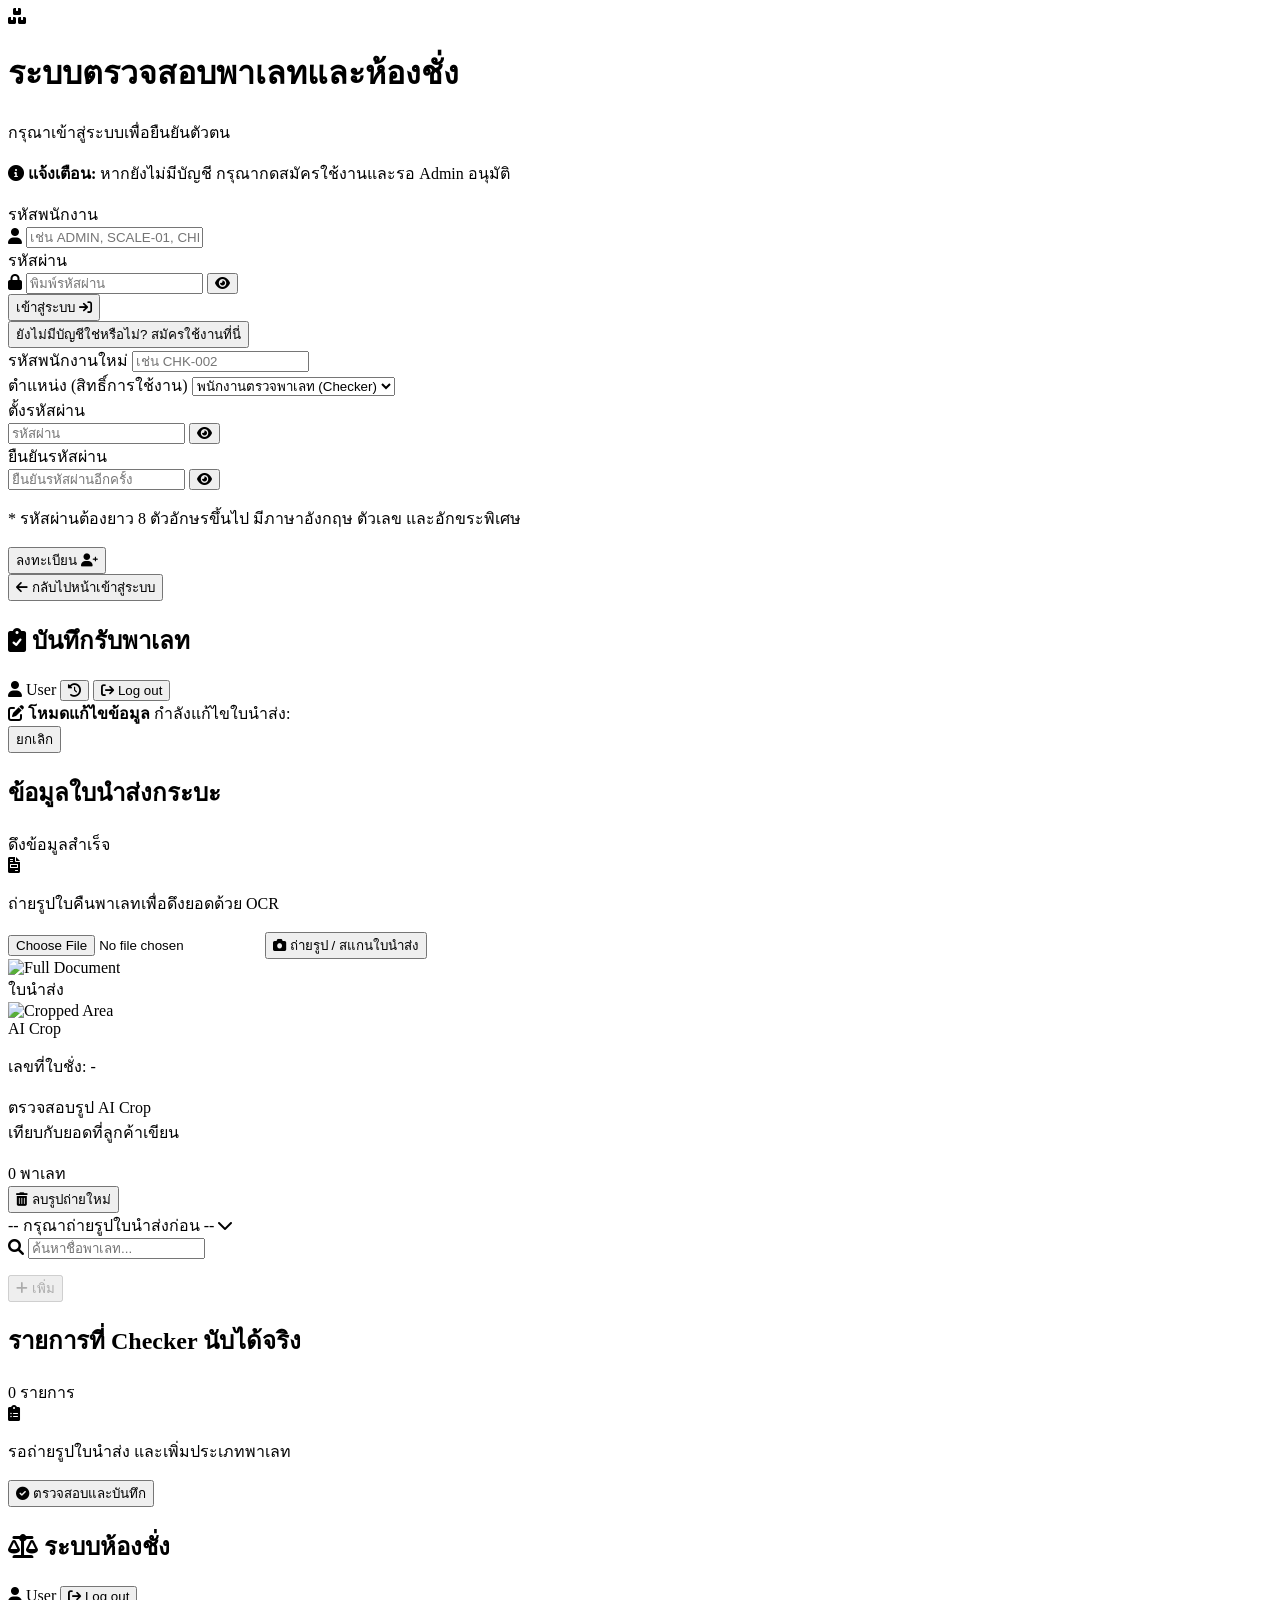
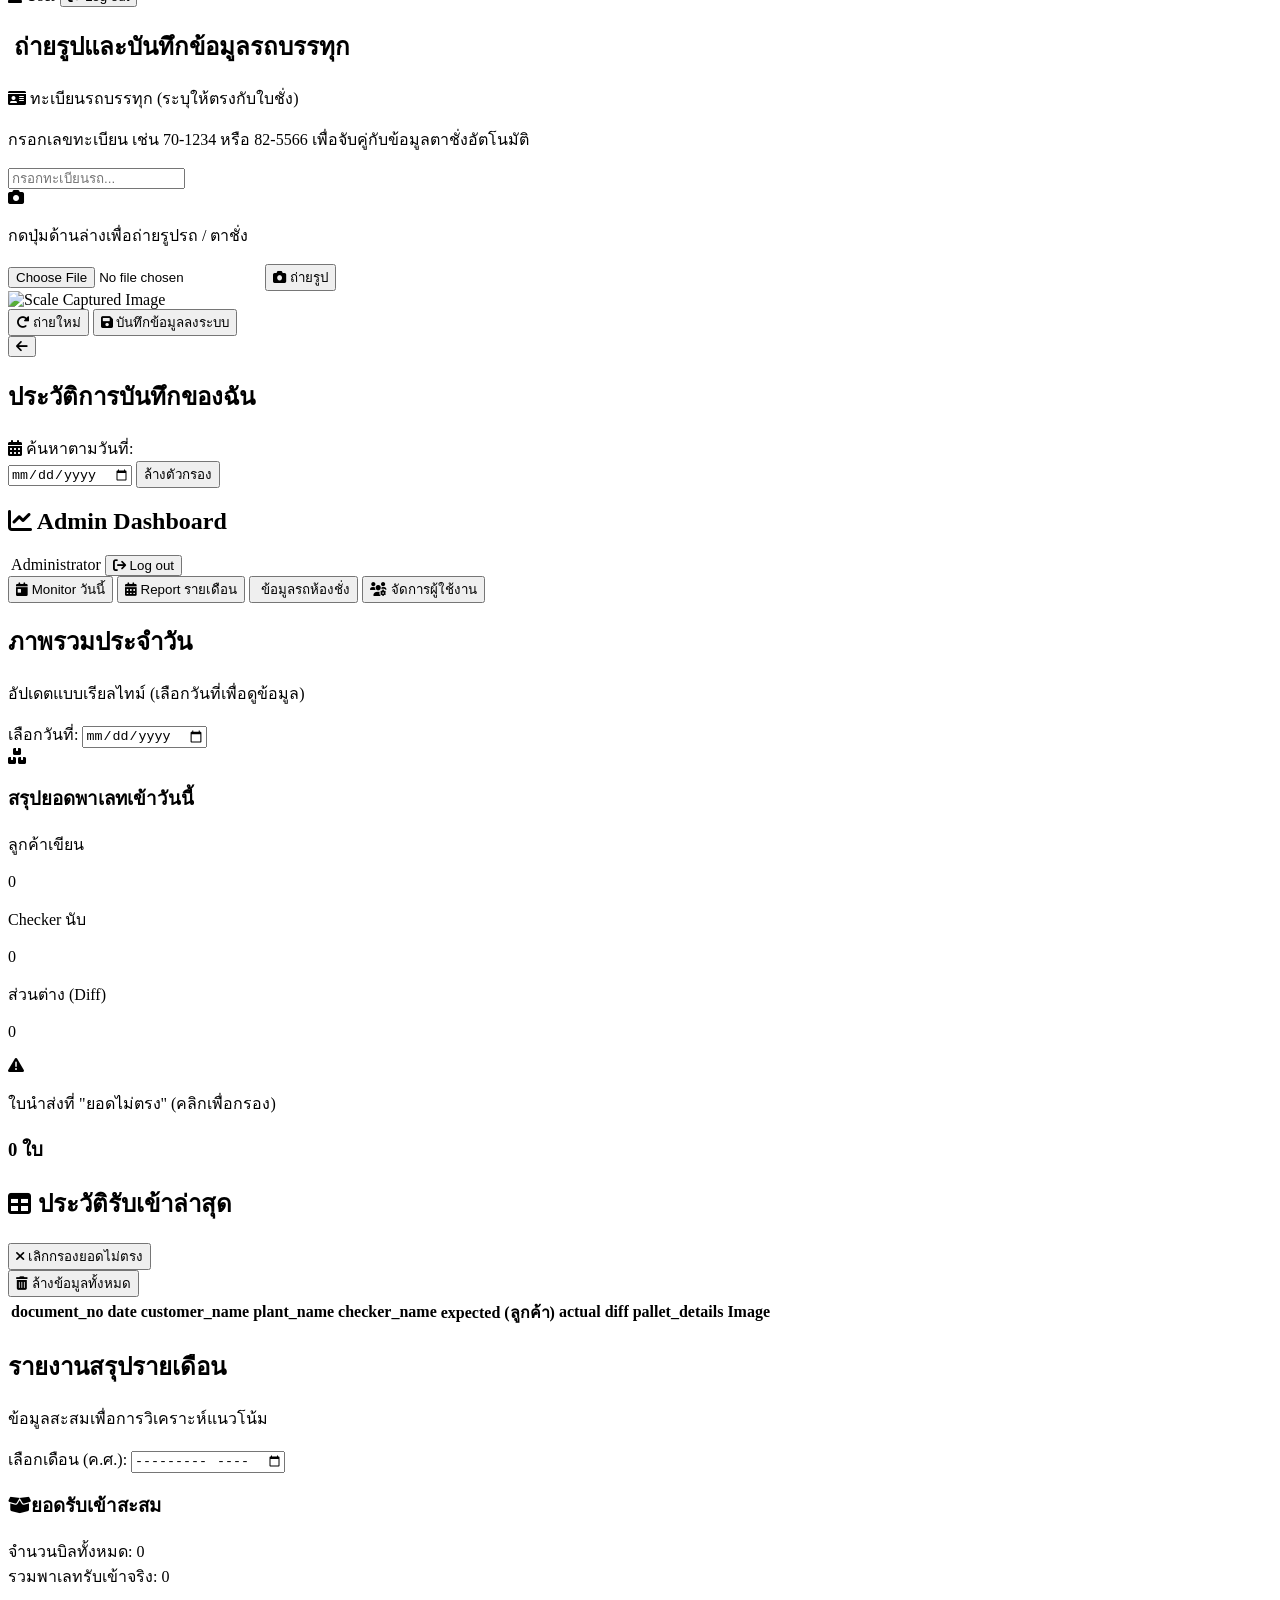
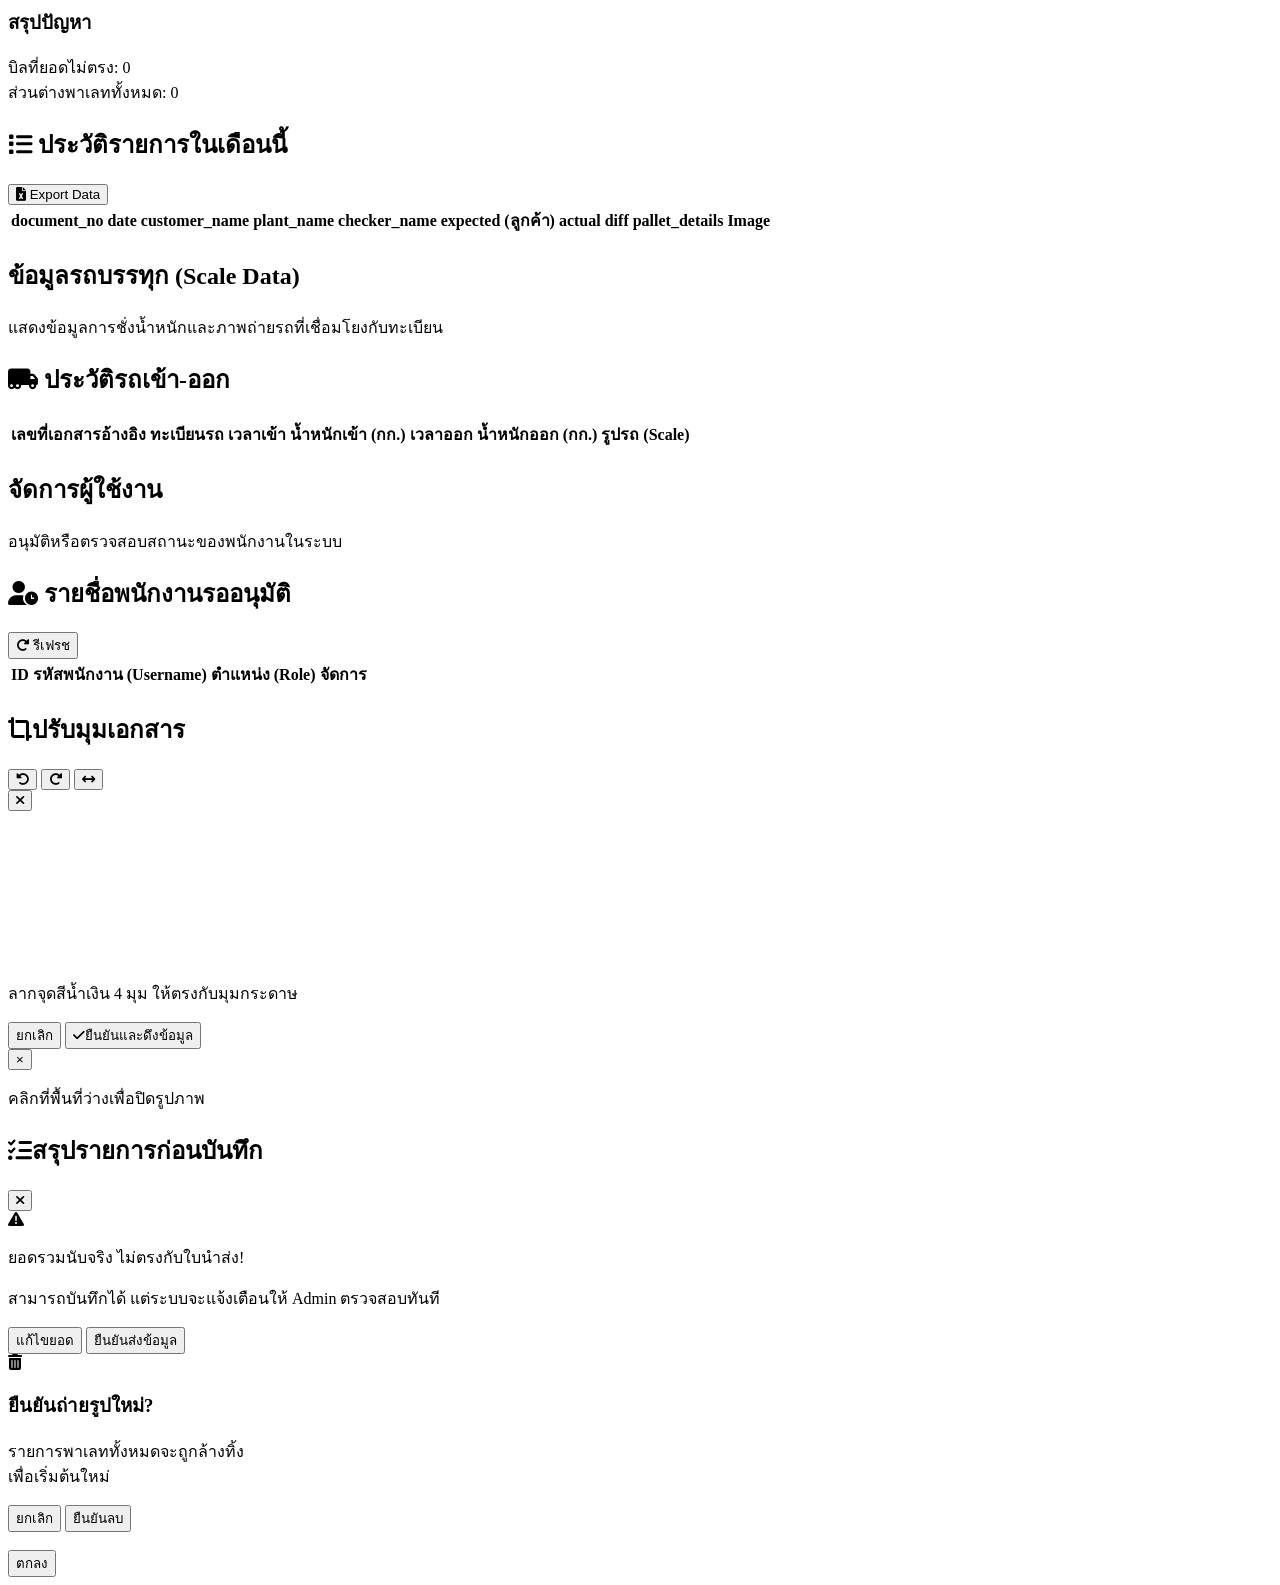
==== commit 9feb3f9b: "password condition added" ====
--- a/templates/index.html
+++ b/templates/index.html
@@ -84,6 +84,7 @@
                         <option value="SCALE">พนักงานห้องชั่ง (Scale)</option>
                     </select>
                 </div>
+                <!-- รหัสผ่าน (ตั้งรหัส + ยืนยันรหัสผ่านใหม่) -->
                 <div>
                     <label class="block text-gray-700 font-medium mb-1">ตั้งรหัสผ่าน</label>
                     <div class="relative">
@@ -93,6 +94,17 @@
                         </button>
                     </div>
                 </div>
+                <div>
+                    <label class="block text-gray-700 font-medium mb-1">ยืนยันรหัสผ่าน</label>
+                    <div class="relative">
+                        <input type="password" id="regConfirmPassword" placeholder="ยืนยันรหัสผ่านอีกครั้ง" class="w-full pr-12 p-3 border border-gray-300 rounded-lg focus:ring-2 focus:ring-blue-500 focus:outline-none">
+                        <button type="button" onclick="togglePassword('regConfirmPassword', 'toggleRegConfirmPasswordIcon')" class="absolute right-4 top-1/2 transform -translate-y-1/2 text-gray-400 hover:text-blue-600 focus:outline-none">
+                            <i id="toggleRegConfirmPasswordIcon" class="fa-solid fa-eye text-lg"></i>
+                        </button>
+                    </div>
+                    <p class="text-xs text-gray-500 mt-2">* รหัสผ่านต้องยาว 8 ตัวอักษรขึ้นไป มีภาษาอังกฤษ ตัวเลข และอักขระพิเศษ</p>
+                </div>
+
                 <button onclick="handleRegister()" class="w-full bg-green-600 hover:bg-green-700 text-white p-3 rounded-lg font-bold text-lg transition-colors mt-4 shadow-md flex justify-center items-center">
                     ลงทะเบียน <i class="fa-solid fa-user-plus ml-2"></i>
                 </button>
@@ -642,7 +654,7 @@
         let isSessionExpired = false;
 
         async function fetchWithAuth(url, options = {}) {
-            const token = localStorage.getItem("access_token");
+            const token = sessionStorage.getItem("access_token");
             const headers = { ...options.headers };
             
             if (token && token !== "undefined" && token !== "null") {
@@ -653,19 +665,23 @@
 
             const response = await fetch(url, { ...options, headers });
 
-            if (response.status === 401 || response.status === 403) {
+            if (response.status === 401) {
                 if (!isSessionExpired) {
                     isSessionExpired = true; 
                     handleLogout();
-                    
-                    const resData = await response.json().catch(() => ({}));
-                    if (resData.detail === "บัญชีของคุณกำลังรอ Admin อนุมัติการเข้าใช้งาน") {
-                        showCustomAlert('warning', 'รอการอนุมัติ', resData.detail);
-                    } else {
-                        showCustomAlert('warning', 'เซสชันหมดอายุ', 'กรุณาเข้าสู่ระบบใหม่อีกครั้ง');
-                    }
+                    showCustomAlert('warning', 'เซสชันหมดอายุ', 'กรุณาเข้าสู่ระบบใหม่อีกครั้ง');
                 }
                 throw new Error("Unauthorized");
+            } 
+            else if (response.status === 403) {
+                const resData = await response.json().catch(() => ({}));
+                if (resData.detail === "บัญชีของคุณกำลังรอ Admin อนุมัติการเข้าใช้งาน") {
+                    handleLogout();
+                    showCustomAlert('warning', 'รอการอนุมัติ', resData.detail);
+                } else {
+                    showCustomAlert('warning', 'ไม่มีสิทธิ์เข้าถึง', 'คุณไม่มีสิทธิ์ใช้งานในส่วนนี้ (อาจเกิดจากสลับ User)');
+                }
+                throw new Error("Forbidden");
             }
             return response;
         }
@@ -738,11 +754,25 @@
         async function handleRegister() {
             const userId = document.getElementById('regUserId').value.trim().toUpperCase();
             const password = document.getElementById('regPassword').value;
+            const confirmPassword = document.getElementById('regConfirmPassword').value;
             const role = document.getElementById('regRole').value;
 
-            if(!userId || !password)  { 
-                showCustomAlert('warning', 'ข้อมูลไม่ครบ', 'กรุณากรอกรหัสพนักงานและรหัสผ่านครับ'); 
+            if(!userId || !password || !confirmPassword)  { 
+                showCustomAlert('warning', 'ข้อมูลไม่ครบ', 'กรุณากรอกรหัสพนักงานและรหัสผ่าน'); 
                 return; 
+            }
+
+            if(password !== confirmPassword){
+                showCustomAlert('warning', 'รหัสผ่านไม่ตรงกัน', 'กรุณายืนยันรหัสผ่านให้ตรงกับรหัสผ่านที่ตั้งไว้');
+                return;
+            }
+
+            // 2. ตรวจสอบความซับซ้อนของรหัสผ่าน (Regex)
+            // เงื่อนไข: ยาว 8 ตัวขึ้นไป, มีภาษาอังกฤษ, มีตัวเลข, มีอักขระพิเศษ
+            const passwordRegex = /^(?=.*[a-zA-Z])(?=.*\d)(?=.*[^a-zA-Z0-9]).{8,}$/;
+            if (!passwordRegex.test(password)) {
+                showCustomAlert('warning', 'รหัสผ่านไม่ปลอดภัย', 'รหัสผ่านต้องยาว 8 ตัวอักษรขึ้นไป และต้องประกอบด้วยภาษาอังกฤษ ตัวเลข และอักขระพิเศษรวมอยู่ด้วยครับ');
+                return;
             }
 
             try {
@@ -762,6 +792,7 @@
                     showCustomAlert('success', 'สมัครสำเร็จ!', 'ระบบได้รับข้อมูลของคุณแล้ว กรุณารอ Admin อนุมัติก่อนจึงจะเข้าสู่ระบบได้');
                     document.getElementById('regUserId').value = '';
                     document.getElementById('regPassword').value = '';
+                    document.getElementById('regConfirmPassword').value = '';
                     toggleAuthMode();
                 } else {
                     showCustomAlert('warning', 'ไม่สามารถสมัครได้', data.detail || 'เกิดข้อผิดพลาดบางอย่าง');
@@ -794,7 +825,7 @@
                 const data = await response.json();
 
                 if (response.ok) {
-                    localStorage.setItem("access_token", data.access_token);
+                    sessionStorage.setItem("access_token", data.access_token);
                     isSessionExpired = false;
                     
                     if(!audioCtx) {
@@ -839,7 +870,7 @@
                 adminWs.close();
                 adminWs = null;
             }
-            localStorage.removeItem("access_token");
+            sessionStorage.removeItem("access_token");
             currentUser = "";
 
             executeRetakeImage(); 
@@ -1773,7 +1804,7 @@
         }
         
         function initAdminDashboard() {
-            if(!localStorage.getItem("access_token")) return;
+            if(!sessionStorage.getItem("access_token")) return;
 
             updateAdminDashboard(); 
             generateMonthlyReport();
@@ -1784,7 +1815,7 @@
                 
                 adminWs.onmessage = async function(event) {
                     if (event.data === "UPDATE") {
-                        if(localStorage.getItem("access_token")){
+                        if(sessionStorage.getItem("access_token")){
                             console.log("ได้รับสัญญาณอัปเดตจากเซิร์ฟเวอร์! ดึงข้อมูลล่าสุด...");
                             await updateAdminDashboard();
                             generateMonthlyReport();
@@ -1794,7 +1825,7 @@
                 };
 
                 adminWs.onclose = function() {
-                    if(localStorage.getItem("access_token")){
+                    if(sessionStorage.getItem("access_token")){
                         console.log("WebSocket ตัดการเชื่อมต่อ... จะลองต่อใหม่ใน 5 วินาที");
                         setTimeout(initAdminDashboard, 3000);
                     }
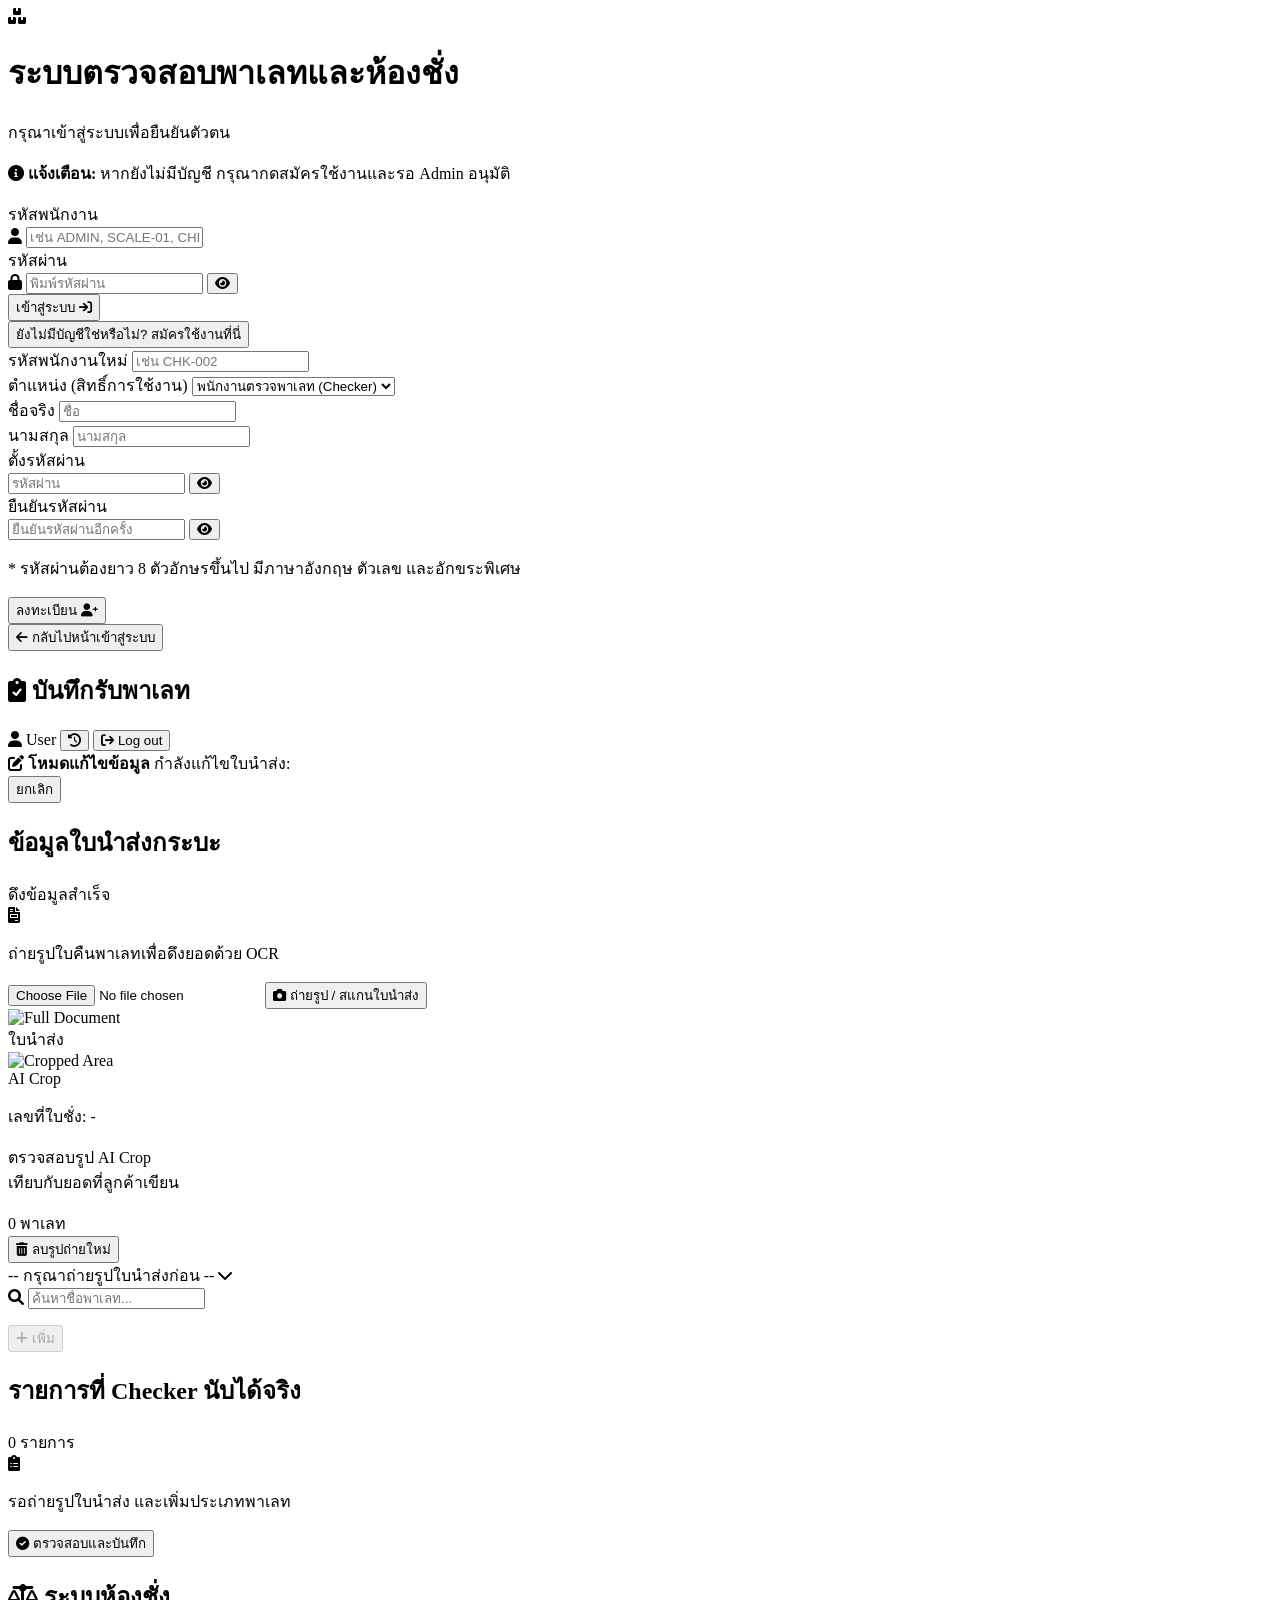
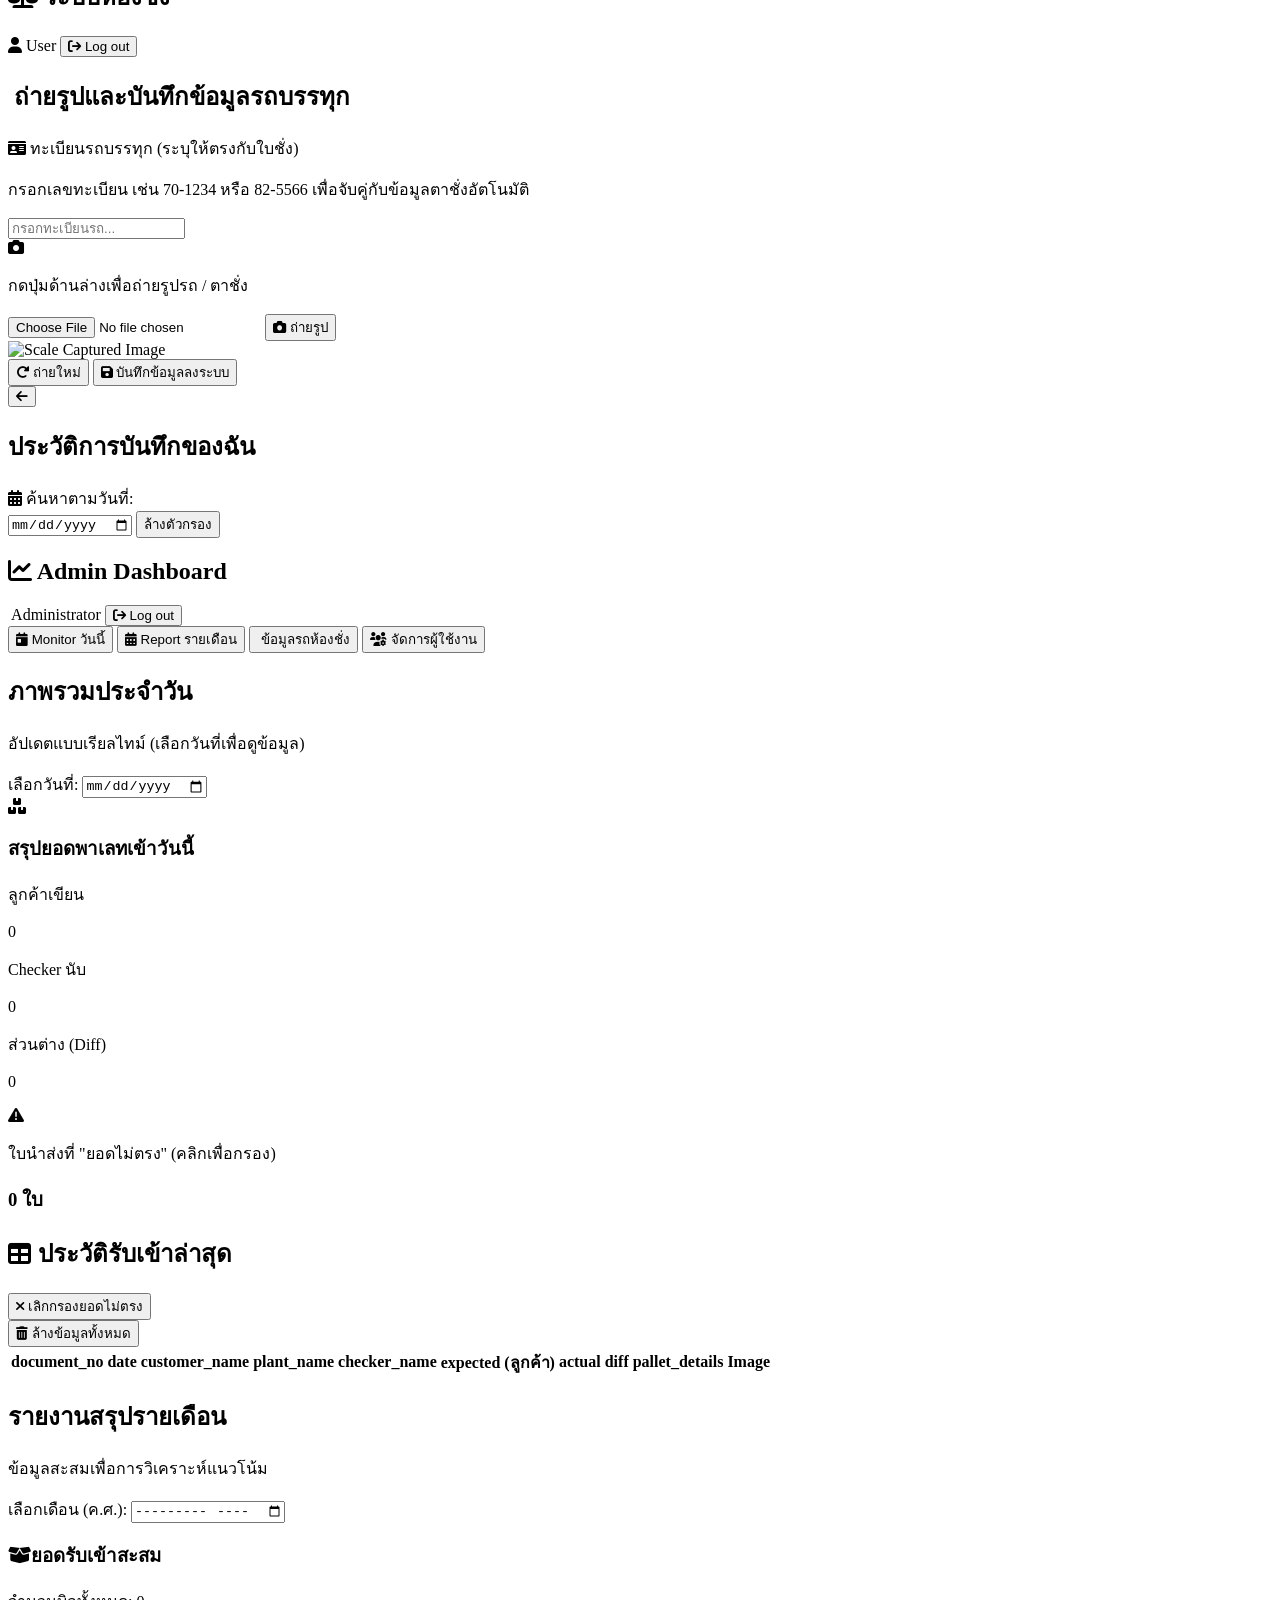
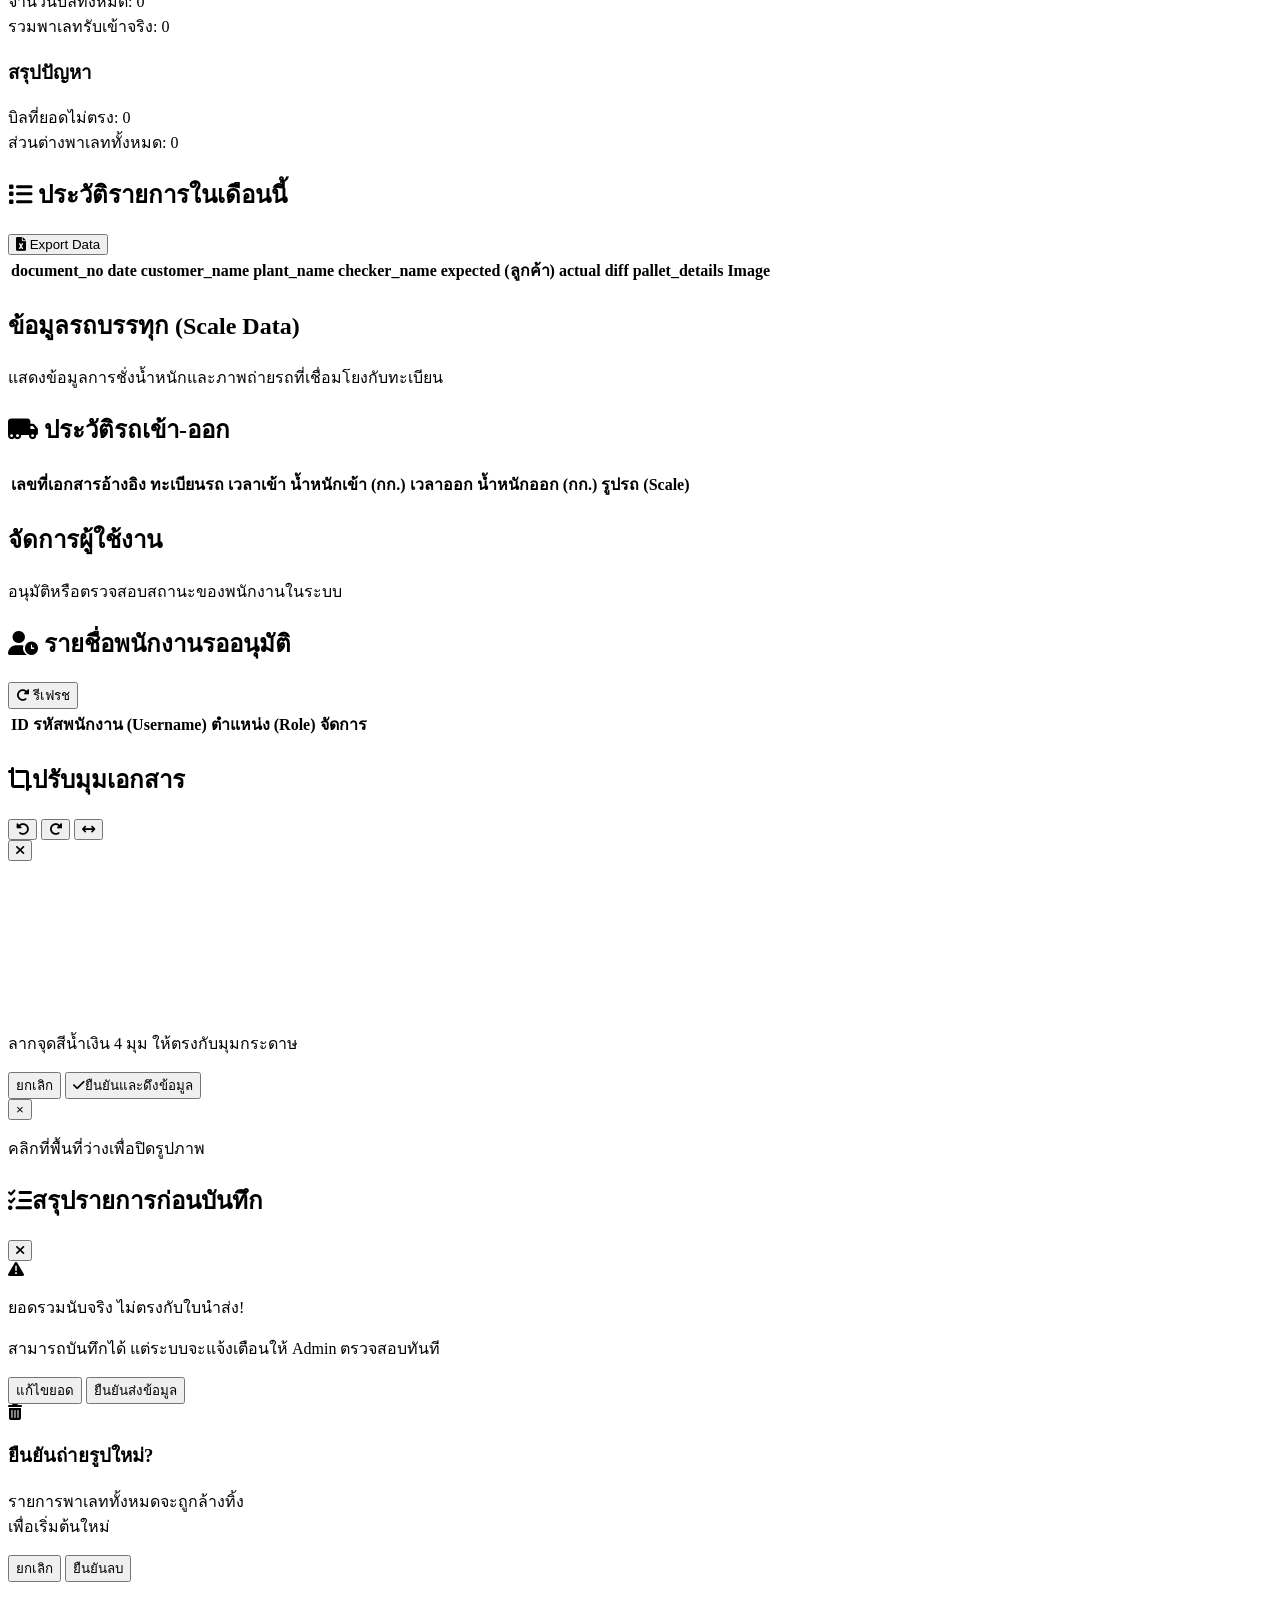
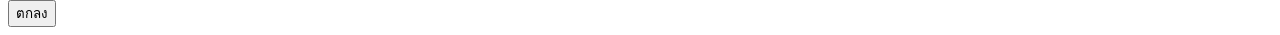
==== commit fd48376f: "login v2" ====
--- a/templates/index.html
+++ b/templates/index.html
@@ -48,7 +48,7 @@
                     <label class="block text-gray-700 font-medium mb-2">รหัสพนักงาน</label>
                     <div class="relative">
                         <i class="fa-solid fa-user absolute left-4 top-1/2 transform -translate-y-1/2 text-gray-400"></i>
-                        <input type="text" id="userId" placeholder="เช่น ADMIN, SCALE-01, CHK-001" class="w-full pl-10 p-3 border border-gray-300 rounded-lg focus:ring-2 focus:ring-blue-500 focus:outline-none transition-shadow uppercase">
+                        <input type="text" id="userId" placeholder="เช่น ADMIN, SCALE-01, CHK-001" class="w-full pl-10 p-3 border border-gray-300 rounded-lg focus:ring-2 focus:ring-blue-500 focus:outline-none transition-shadow">
                     </div>
                 </div>
                 <div>
@@ -63,7 +63,7 @@
                         </button>
                     </div>
                 </div>
-                <button onclick="handleLogin()" class="w-full bg-blue-600 hover:bg-blue-700 text-white p-3 rounded-lg font-bold text-lg transition-colors mt-2 shadow-md flex justify-center items-center">
+                <button id="btnLogin" onclick="handleLogin()" class="w-full bg-blue-600 hover:bg-blue-700 text-white p-3 rounded-lg font-bold text-lg transition-all active:scale-95 mt-2 shadow-md flex justify-center items-center">
                     เข้าสู่ระบบ <i class="fa-solid fa-arrow-right-to-bracket ml-2"></i>
                 </button>
                 <div class="text-center mt-4">
@@ -71,11 +71,11 @@
                 </div>
             </div>
 
-            <!-- โหมด Register (ซ่อนเป็นค่าเริ่มต้น) -->
+            <!-- โหมด Register -->
             <div id="registerSection" class="space-y-4 hidden animate-fade-in">
                 <div>
                     <label class="block text-gray-700 font-medium mb-1">รหัสพนักงานใหม่</label>
-                    <input type="text" id="regUserId" placeholder="เช่น CHK-002" class="w-full p-3 border border-gray-300 rounded-lg focus:ring-2 focus:ring-blue-500 focus:outline-none uppercase">
+                    <input type="text" id="regUserId" placeholder="เช่น CHK-002" class="w-full p-3 border border-gray-300 rounded-lg focus:ring-2 focus:ring-blue-500 focus:outline-none">
                 </div>
                 <div>
                     <label class="block text-gray-700 font-medium mb-1">ตำแหน่ง (สิทธิ์การใช้งาน)</label>
@@ -84,7 +84,16 @@
                         <option value="SCALE">พนักงานห้องชั่ง (Scale)</option>
                     </select>
                 </div>
-                <!-- รหัสผ่าน (ตั้งรหัส + ยืนยันรหัสผ่านใหม่) -->
+                <div class="flex gap-3">
+                    <div class="flex-1">
+                        <label class="block text-gray-700 font-medium mb-1">ชื่อจริง</label>
+                        <input type="text" id="regFirstName" placeholder="ชื่อ" class="w-full p-3 border border-gray-300 rounded-lg focus:ring-2 focus:ring-blue-500 focus:outline-none">
+                    </div>
+                    <div class="flex-1">
+                        <label class="block text-gray-700 font-medium mb-1">นามสกุล</label>
+                        <input type="text" id="regLastName" placeholder="นามสกุล" class="w-full p-3 border border-gray-300 rounded-lg focus:ring-2 focus:ring-blue-500 focus:outline-none">
+                    </div>
+                </div>
                 <div>
                     <label class="block text-gray-700 font-medium mb-1">ตั้งรหัสผ่าน</label>
                     <div class="relative">
@@ -104,8 +113,7 @@
                     </div>
                     <p class="text-xs text-gray-500 mt-2">* รหัสผ่านต้องยาว 8 ตัวอักษรขึ้นไป มีภาษาอังกฤษ ตัวเลข และอักขระพิเศษ</p>
                 </div>
-
-                <button onclick="handleRegister()" class="w-full bg-green-600 hover:bg-green-700 text-white p-3 rounded-lg font-bold text-lg transition-colors mt-4 shadow-md flex justify-center items-center">
+                <button id="btnRegister" onclick="handleRegister()" class="w-full bg-green-600 hover:bg-green-700 text-white p-3 rounded-lg font-bold text-lg transition-all active:scale-95 mt-4 shadow-md flex justify-center items-center">
                     ลงทะเบียน <i class="fa-solid fa-user-plus ml-2"></i>
                 </button>
                 <div class="text-center mt-4">
@@ -139,7 +147,7 @@
                     <strong class="text-yellow-700">โหมดแก้ไขข้อมูล</strong> 
                     <span class="block sm:inline text-sm mt-1 sm:mt-0 sm:ml-2">กำลังแก้ไขใบนำส่ง: <span id="editModeDocNumber" class="font-bold border-b border-yellow-400"></span></span>
                 </div>
-                <button onclick="resetCheckerApp()" class="bg-white border border-yellow-300 hover:bg-yellow-100 text-yellow-800 px-4 py-2 rounded-lg text-sm font-bold transition-colors shadow-sm whitespace-nowrap">ยกเลิก</button>
+                <button onclick="resetCheckerApp()" class="bg-white border border-yellow-300 hover:bg-yellow-100 text-yellow-800 px-4 py-2 rounded-lg text-sm font-bold transition-all active:scale-95 shadow-sm whitespace-nowrap">ยกเลิก</button>
             </div>
 
             <!-- ส่วน OCR -->
@@ -153,7 +161,7 @@
                     <i class="fa-solid fa-file-invoice text-4xl text-gray-400 mb-3"></i>
                     <p class="text-gray-500 mb-4 text-sm">ถ่ายรูปใบคืนพาเลทเพื่อดึงยอดด้วย OCR</p>
                     <input type="file" id="cameraInput" accept="image/*" capture="environment" class="hidden" onchange="processImage(event)">
-                    <button onclick="document.getElementById('cameraInput').click()" id="btnScanOCR" class="bg-gray-800 hover:bg-gray-900 text-white px-6 py-3 rounded-lg font-bold flex items-center justify-center mx-auto transition-colors shadow">
+                    <button onclick="document.getElementById('cameraInput').click()" id="btnScanOCR" class="bg-gray-800 hover:bg-gray-900 text-white px-6 py-3 rounded-lg font-bold flex items-center justify-center mx-auto transition-all active:scale-95 shadow">
                         <i class="fa-solid fa-camera mr-2"></i> ถ่ายรูป / สแกนใบนำส่ง
                     </button>
                 </div>
@@ -179,7 +187,7 @@
                                 <span id="expectedTotal" class="text-3xl font-bold text-blue-700">0</span>
                                 <span class="text-sm text-gray-500">พาเลท</span>
                             </div>
-                            <button onclick="retakeImage()" class="mt-1 text-xs text-red-500 hover:text-red-700 flex items-center bg-red-50 hover:bg-red-100 px-2 py-1 rounded transition-colors border border-red-200 shadow-sm">
+                            <button onclick="retakeImage()" class="mt-1 text-xs text-red-500 hover:text-red-700 flex items-center bg-red-50 hover:bg-red-100 px-2 py-1 rounded transition-all active:scale-95 border border-red-200 shadow-sm">
                                 <i class="fa-solid fa-trash-can mr-1"></i> ลบรูปถ่ายใหม่
                             </button>
                         </div>
@@ -205,7 +213,7 @@
                             <ul id="palletOptionsList" class="max-h-64 overflow-y-auto custom-scrollbar p-1"></ul>
                         </div>
                     </div>
-                    <button onclick="addPallet()" id="btnAdd" class="bg-gray-400 text-white px-6 py-4 rounded-lg font-bold text-lg flex items-center justify-center cursor-not-allowed" disabled>
+                    <button onclick="addPallet()" id="btnAdd" class="bg-gray-400 text-white px-6 py-4 rounded-lg font-bold text-lg flex items-center justify-center transition-all active:scale-95 cursor-not-allowed" disabled>
                         <i class="fa-solid fa-plus mr-2"></i> เพิ่ม
                     </button>
                 </div>
@@ -224,7 +232,7 @@
                     </div>
                 </div>
                 <div class="p-4 bg-gray-50 border-t border-gray-200">
-                    <button id="btnSubmitData" onclick="previewData()" class="w-full bg-green-600 hover:bg-green-700 text-white p-4 rounded-lg font-bold text-xl flex items-center justify-center transition-colors shadow-sm">
+                    <button id="btnSubmitData" onclick="previewData()" class="w-full bg-green-600 hover:bg-green-700 text-white p-4 rounded-lg font-bold text-xl flex items-center justify-center transition-all active:scale-95 shadow-sm">
                         <i class="fa-solid fa-check-circle mr-2"></i> ตรวจสอบและบันทึก
                     </button>
                 </div>
@@ -273,10 +281,10 @@
                     </div>
                     
                     <div class="mt-6 flex flex-col sm:flex-row gap-3 justify-center">
-                        <button onclick="resetScaleImage()" class="flex-1 sm:flex-none bg-gray-200 hover:bg-gray-300 text-gray-800 px-6 py-3 rounded-lg font-bold transition-colors">
+                        <button onclick="resetScaleImage()" class="flex-1 sm:flex-none bg-gray-200 hover:bg-gray-300 text-gray-800 px-6 py-3 rounded-lg font-bold transition-all active:scale-95">
                             <i class="fa-solid fa-rotate-right mr-2"></i> ถ่ายใหม่
                         </button>
-                        <button id="btnSaveScaleImage" onclick="saveScaleTruckImage()" class="flex-1 sm:flex-none bg-green-600 hover:bg-green-700 text-white px-8 py-3 rounded-lg font-bold transition-colors shadow">
+                        <button id="btnSaveScaleImage" onclick="saveScaleTruckImage()" class="flex-1 sm:flex-none bg-green-600 hover:bg-green-700 text-white px-8 py-3 rounded-lg font-bold transition-all active:scale-95 shadow">
                             <i class="fa-solid fa-save mr-2"></i> บันทึกข้อมูลลงระบบ
                         </button>
                     </div>
@@ -615,10 +623,10 @@
                 </div>
                 <div id="summaryList" class="bg-gray-50 rounded-lg p-4 mb-4 max-h-60 overflow-y-auto divide-y divide-gray-200 border border-gray-200"></div>
                 <div class="flex gap-3 mt-6">
-                    <button onclick="closeModal()" class="flex-1 bg-white border-2 border-gray-300 hover:bg-gray-50 text-gray-700 py-3 rounded-lg font-bold transition-colors">
+                    <button onclick="closeModal()" class="flex-1 bg-white border-2 border-gray-300 hover:bg-gray-50 text-gray-700 py-3 rounded-lg font-bold transition-all active:scale-95">
                         แก้ไขยอด
                     </button>
-                    <button onclick="confirmSubmit()" class="flex-1 bg-green-600 hover:bg-green-700 text-white py-3 rounded-lg font-bold transition-colors shadow-md">
+                    <button id="btnConfirmSubmit" onclick="confirmSubmit()" class="flex-1 bg-green-600 hover:bg-green-700 text-white py-3 rounded-lg font-bold transition-all active:scale-95 shadow-md">
                         ยืนยันส่งข้อมูล
                     </button>
                 </div>
@@ -654,6 +662,7 @@
         let isSessionExpired = false;
 
         async function fetchWithAuth(url, options = {}) {
+            // ใช้ sessionStorage ป้องกันปัญหาสลับแท็บแล้วหลุด
             const token = sessionStorage.getItem("access_token");
             const headers = { ...options.headers };
             
@@ -752,12 +761,14 @@
         }
 
         async function handleRegister() {
-            const userId = document.getElementById('regUserId').value.trim().toUpperCase();
+            const userId = document.getElementById('regUserId').value.trim();
             const password = document.getElementById('regPassword').value;
             const confirmPassword = document.getElementById('regConfirmPassword').value;
             const role = document.getElementById('regRole').value;
-
-            if(!userId || !password || !confirmPassword)  { 
+            const firstName = document.getElementById('regFirstName').value.trim();
+            const lastName = document.getElementById('regLastName').value.trim();
+
+            if(!userId || !password || !confirmPassword || !firstName || !lastName)  { 
                 showCustomAlert('warning', 'ข้อมูลไม่ครบ', 'กรุณากรอกรหัสพนักงานและรหัสผ่าน'); 
                 return; 
             }
@@ -767,13 +778,17 @@
                 return;
             }
 
-            // 2. ตรวจสอบความซับซ้อนของรหัสผ่าน (Regex)
-            // เงื่อนไข: ยาว 8 ตัวขึ้นไป, มีภาษาอังกฤษ, มีตัวเลข, มีอักขระพิเศษ
             const passwordRegex = /^(?=.*[a-zA-Z])(?=.*\d)(?=.*[^a-zA-Z0-9]).{8,}$/;
             if (!passwordRegex.test(password)) {
                 showCustomAlert('warning', 'รหัสผ่านไม่ปลอดภัย', 'รหัสผ่านต้องยาว 8 ตัวอักษรขึ้นไป และต้องประกอบด้วยภาษาอังกฤษ ตัวเลข และอักขระพิเศษรวมอยู่ด้วยครับ');
                 return;
             }
+
+            const btn = document.getElementById('btnRegister');
+            const originalContent = btn.innerHTML;
+            btn.disabled = true;
+            btn.classList.add('opacity-75', 'cursor-not-allowed');
+            btn.innerHTML = '<i class="fa-solid fa-spinner fa-spin mr-2"></i> กำลังลงทะเบียน...';
 
             try {
                 const response = await fetch('/auth/register', {
@@ -782,7 +797,9 @@
                     body: JSON.stringify({
                         username: userId,
                         password: password,
-                        role: role
+                        role: role,
+                        first_name: firstName,
+                        last_name: lastName 
                     })
                 });
                 
@@ -793,6 +810,8 @@
                     document.getElementById('regUserId').value = '';
                     document.getElementById('regPassword').value = '';
                     document.getElementById('regConfirmPassword').value = '';
+                    document.getElementById('regFirstName').value = '';
+                    document.getElementById('regLastName').value = '';
                     toggleAuthMode();
                 } else {
                     showCustomAlert('warning', 'ไม่สามารถสมัครได้', data.detail || 'เกิดข้อผิดพลาดบางอย่าง');
@@ -800,17 +819,27 @@
             } catch (error) {
                 console.error("Register Error:", error);
                 showCustomAlert('warning', 'ข้อผิดพลาด', 'ไม่สามารถเชื่อมต่อเซิร์ฟเวอร์ได้');
+            } finally {
+                btn.disabled = false;
+                btn.classList.remove('opacity-75', 'cursor-not-allowed');
+                btn.innerHTML = originalContent;
             }
         }
 
         async function handleLogin() {
-            const userId = document.getElementById('userId').value.trim().toUpperCase();
+            const userId = document.getElementById('userId').value.trim();
             const password = document.getElementById('password').value;
 
             if(!userId || !password)  { 
                 showCustomAlert('warning', 'ข้อมูลไม่ครบ', 'กรุณากรอกรหัสพนักงานและรหัสผ่านครับ'); 
                 return; 
             }
+
+            const btn = document.getElementById('btnLogin');
+            const originalContent = btn.innerHTML;
+            btn.disabled = true;
+            btn.classList.add('opacity-75', 'cursor-not-allowed');
+            btn.innerHTML = '<i class="fa-solid fa-spinner fa-spin mr-2"></i> กำลังเข้าสู่ระบบ...';
 
             const formData = new FormData();
             formData.append("username", userId);
@@ -862,6 +891,10 @@
             } catch (error) {
                 console.error("Login Error:", error);
                 showCustomAlert('warning', 'ข้อผิดพลาด', 'ไม่สามารถเชื่อมต่อเซิร์ฟเวอร์ได้');
+            } finally {
+                btn.disabled = false;
+                btn.classList.remove('opacity-75', 'cursor-not-allowed');
+                btn.innerHTML = originalContent;
             }
         }
 
@@ -883,7 +916,6 @@
             document.getElementById('scalePage').classList.add('hidden');
             document.getElementById('loginPage').classList.remove('hidden');
             
-            // กลับโหมด Login เสมอ
             const loginSec = document.getElementById('loginSection');
             if (loginSec.classList.contains('hidden')) {
                 toggleAuthMode();
@@ -934,7 +966,9 @@
             }
 
             const btnSave = document.getElementById('btnSaveScaleImage');
+            const originalContent = btnSave.innerHTML;
             btnSave.disabled = true;
+            btnSave.classList.add('opacity-75', 'cursor-not-allowed');
             btnSave.innerHTML = '<i class="fa-solid fa-spinner fa-spin mr-2"></i> กำลังบันทึก...';
 
             try {
@@ -962,7 +996,8 @@
                 showCustomAlert('warning', 'เกิดข้อผิดพลาด', 'ไม่สามารถเชื่อมต่อเซิร์ฟเวอร์ได้');
             } finally {
                 btnSave.disabled = false;
-                btnSave.innerHTML = '<i class="fa-solid fa-save mr-2"></i> บันทึกข้อมูลลงระบบ';
+                btnSave.classList.remove('opacity-75', 'cursor-not-allowed');
+                btnSave.innerHTML = originalContent;
             }
         }
 
@@ -1214,8 +1249,10 @@
         async function confirmCropAndProcess() {
             closeCropModal();
             const btn = document.getElementById('btnScanOCR');
+            const originalContent = btn.innerHTML;
             btn.innerHTML = '<i class="fa-solid fa-spinner fa-spin mr-2"></i> กำลังส่งเข้า Gemini AI...';
-            btn.classList.add('opacity-75');
+            btn.classList.add('opacity-75', 'cursor-not-allowed');
+            btn.disabled = true;
 
             const realPts = canvasPts.map(p => ({
                 x: p.x / scaleRatio,
@@ -1288,7 +1325,7 @@
                     
                     const btnAdd = document.getElementById('btnAdd');
                     btnAdd.disabled = false;
-                    btnAdd.className = "bg-blue-600 hover:bg-blue-700 text-white px-6 py-4 rounded-lg font-bold text-lg flex items-center justify-center transition-colors shadow-sm";
+                    btnAdd.className = "bg-blue-600 hover:bg-blue-700 text-white px-6 py-4 rounded-lg font-bold text-lg flex items-center justify-center transition-all active:scale-95 shadow-sm";
 
                     document.getElementById('palletList').innerHTML = `<div id="emptyState" class="p-8 text-center text-gray-400" style="display: none;"><i class="fa-solid fa-clipboard-list text-4xl mb-3 text-gray-200"></i><p class="text-sm">รอถ่ายรูปใบนำส่ง และเพิ่มประเภทพาเลท</p></div>`;
                     palletCount = 0;
@@ -1332,6 +1369,10 @@
                 console.error(error);
                 showCustomAlert('warning', 'ผิดพลาด', 'เชื่อมต่อเซิร์ฟเวอร์ไม่สำเร็จ');
                 executeRetakeImage();
+            } finally {
+                btn.disabled = false;
+                btn.classList.remove('opacity-75', 'cursor-not-allowed');
+                btn.innerHTML = originalContent;
             }
         }
 
@@ -1367,7 +1408,8 @@
             document.getElementById('previewImage').src = "";
             document.getElementById('previewCropImage').src = "";
             document.getElementById('btnScanOCR').innerHTML = '<i class="fa-solid fa-camera mr-2"></i> ถ่ายรูป / สแกนใบนำส่ง';
-            document.getElementById('btnScanOCR').classList.remove('opacity-75');
+            document.getElementById('btnScanOCR').classList.remove('opacity-75', 'cursor-not-allowed');
+            document.getElementById('btnScanOCR').disabled = false;
             
             const trigger = document.getElementById('customSelectTrigger');
             if(trigger) {
@@ -1531,8 +1573,12 @@
         function closeModal() { document.getElementById('confirmModal').classList.add('hidden'); }
 
         async function confirmSubmit() {
-            closeModal();
-            
+            const btn = document.getElementById('btnConfirmSubmit');
+            const originalContent = btn.innerHTML;
+            btn.disabled = true;
+            btn.classList.add('opacity-75', 'cursor-not-allowed');
+            btn.innerHTML = '<i class="fa-solid fa-spinner fa-spin mr-2"></i> กำลังบันทึกข้อมูล...';
+
             const pallets = [];
             document.querySelectorAll('#palletList > div[id^="pallet-item-"]').forEach(item => {
                 const name = item.querySelector('.pallet-name').innerText;
@@ -1566,6 +1612,7 @@
                 const resData = await response.json();
                 
                 if (resData.success) {
+                    closeModal();
                     showCustomAlert('success', editingRecordId ? 'แก้ไขสำเร็จ!' : 'บันทึกสำเร็จ!', resData.message);
                     resetCheckerApp();
                 } else {
@@ -1575,6 +1622,10 @@
                 if (error.message === "Unauthorized") return;
                 console.error(error);
                 showCustomAlert('warning', 'การเชื่อมต่อผิดพลาด', 'ไม่สามารถเชื่อมต่อระบบฐานข้อมูลได้');
+            } finally {
+                btn.disabled = false;
+                btn.classList.remove('opacity-75', 'cursor-not-allowed');
+                btn.innerHTML = originalContent;
             }
         }
 
@@ -1641,7 +1692,7 @@
                 trigger.classList.add('bg-white', 'text-gray-800', 'cursor-pointer', 'hover:bg-gray-50');
                 document.getElementById('customSelectText').innerText = "-- ค้นหาและเลือกประเภทพาเลท --";
                 document.getElementById('btnAdd').disabled = false;
-                document.getElementById('btnAdd').className = "bg-blue-600 hover:bg-blue-700 text-white px-6 py-4 rounded-lg font-bold text-lg flex items-center justify-center transition-colors shadow-sm";
+                document.getElementById('btnAdd').className = "bg-blue-600 hover:bg-blue-700 text-white px-6 py-4 rounded-lg font-bold text-lg flex items-center justify-center transition-all active:scale-95 shadow-sm";
 
                 palletCount = 0;
                 document.getElementById('emptyState').style.display = 'none';
@@ -1765,7 +1816,7 @@
                         palletDetailsHtml += '</ul>';
                     }
 
-                    const editActionHtml = `<button onclick="editRecord(${record.id})" class="mt-4 w-full bg-yellow-500 hover:bg-yellow-600 text-white font-bold py-2.5 rounded-lg transition-colors shadow-sm"><i class="fa-solid fa-pen-to-square mr-2"></i>แก้ไขข้อมูล</button>`;
+                    const editActionHtml = `<button onclick="editRecord(${record.id})" class="mt-4 w-full bg-yellow-500 hover:bg-yellow-600 text-white font-bold py-2.5 rounded-lg transition-all active:scale-95 shadow-sm"><i class="fa-solid fa-pen-to-square mr-2"></i>แก้ไขข้อมูล</button>`;
 
                     html += `
                         <div class="${bgClass} rounded-xl p-5 shadow-sm border flex flex-col sm:flex-row gap-5 transition-transform hover:-translate-y-1">
@@ -1873,9 +1924,6 @@
             }
         }
 
-        // ==========================================
-        // 🌟 Admin User Management Functions
-        // ==========================================
         async function loadPendingUsers() {
             try {
                 const response = await fetchWithAuth('/auth/users/pending');
@@ -1898,7 +1946,7 @@
                             <td class="px-4 py-3 font-bold text-gray-800">${u.username}</td>
                             <td class="px-4 py-3 text-center"><span class="${roleBadge} px-2 py-1 rounded font-bold text-xs">${u.role}</span></td>
                             <td class="px-4 py-3 text-center">
-                                <button onclick="approveUser(${u.id})" class="bg-green-600 hover:bg-green-700 text-white px-4 py-2 rounded-lg font-bold text-sm shadow-sm transition-colors">
+                                <button onclick="approveUser(${u.id})" class="bg-green-600 hover:bg-green-700 text-white px-4 py-2 rounded-lg font-bold text-sm shadow-sm transition-all active:scale-95">
                                     อนุมัติ <i class="fa-solid fa-check ml-1"></i>
                                 </button>
                             </td>
@@ -2181,7 +2229,6 @@
             tableBody.innerHTML = html;
         }
 
-        // === Utility Functions ===
         function openImageModal(imgSrc) {
             if (!imgSrc) return;
             const modal = document.getElementById('imageViewerModal');
@@ -2236,13 +2283,13 @@
 
             if (type === 'warning') {
                 icon.innerHTML = '<i class="fa-solid fa-circle-exclamation text-red-500"></i>';
-                btn.className = 'w-full text-white py-3 rounded-lg font-bold text-lg transition-colors shadow-sm bg-red-600 hover:bg-red-700';
+                btn.className = 'w-full text-white py-3 rounded-lg font-bold text-lg transition-all active:scale-95 shadow-sm bg-red-600 hover:bg-red-700';
             } else if (type === 'info') {
                 icon.innerHTML = '<i class="fa-solid fa-circle-info text-blue-500"></i>';
-                btn.className = 'w-full text-white py-3 rounded-lg font-bold text-lg transition-colors shadow-sm bg-blue-600 hover:bg-blue-700';
+                btn.className = 'w-full text-white py-3 rounded-lg font-bold text-lg transition-all active:scale-95 shadow-sm bg-blue-600 hover:bg-blue-700';
             } else if (type === 'success') {
                 icon.innerHTML = '<i class="fa-solid fa-circle-check text-green-500"></i>';
-                btn.className = 'w-full text-white py-3 rounded-lg font-bold text-lg transition-colors shadow-sm bg-green-600 hover:bg-green-700';
+                btn.className = 'w-full text-white py-3 rounded-lg font-bold text-lg transition-all active:scale-95 shadow-sm bg-green-600 hover:bg-green-700';
             }
             modal.classList.remove('hidden');
         }
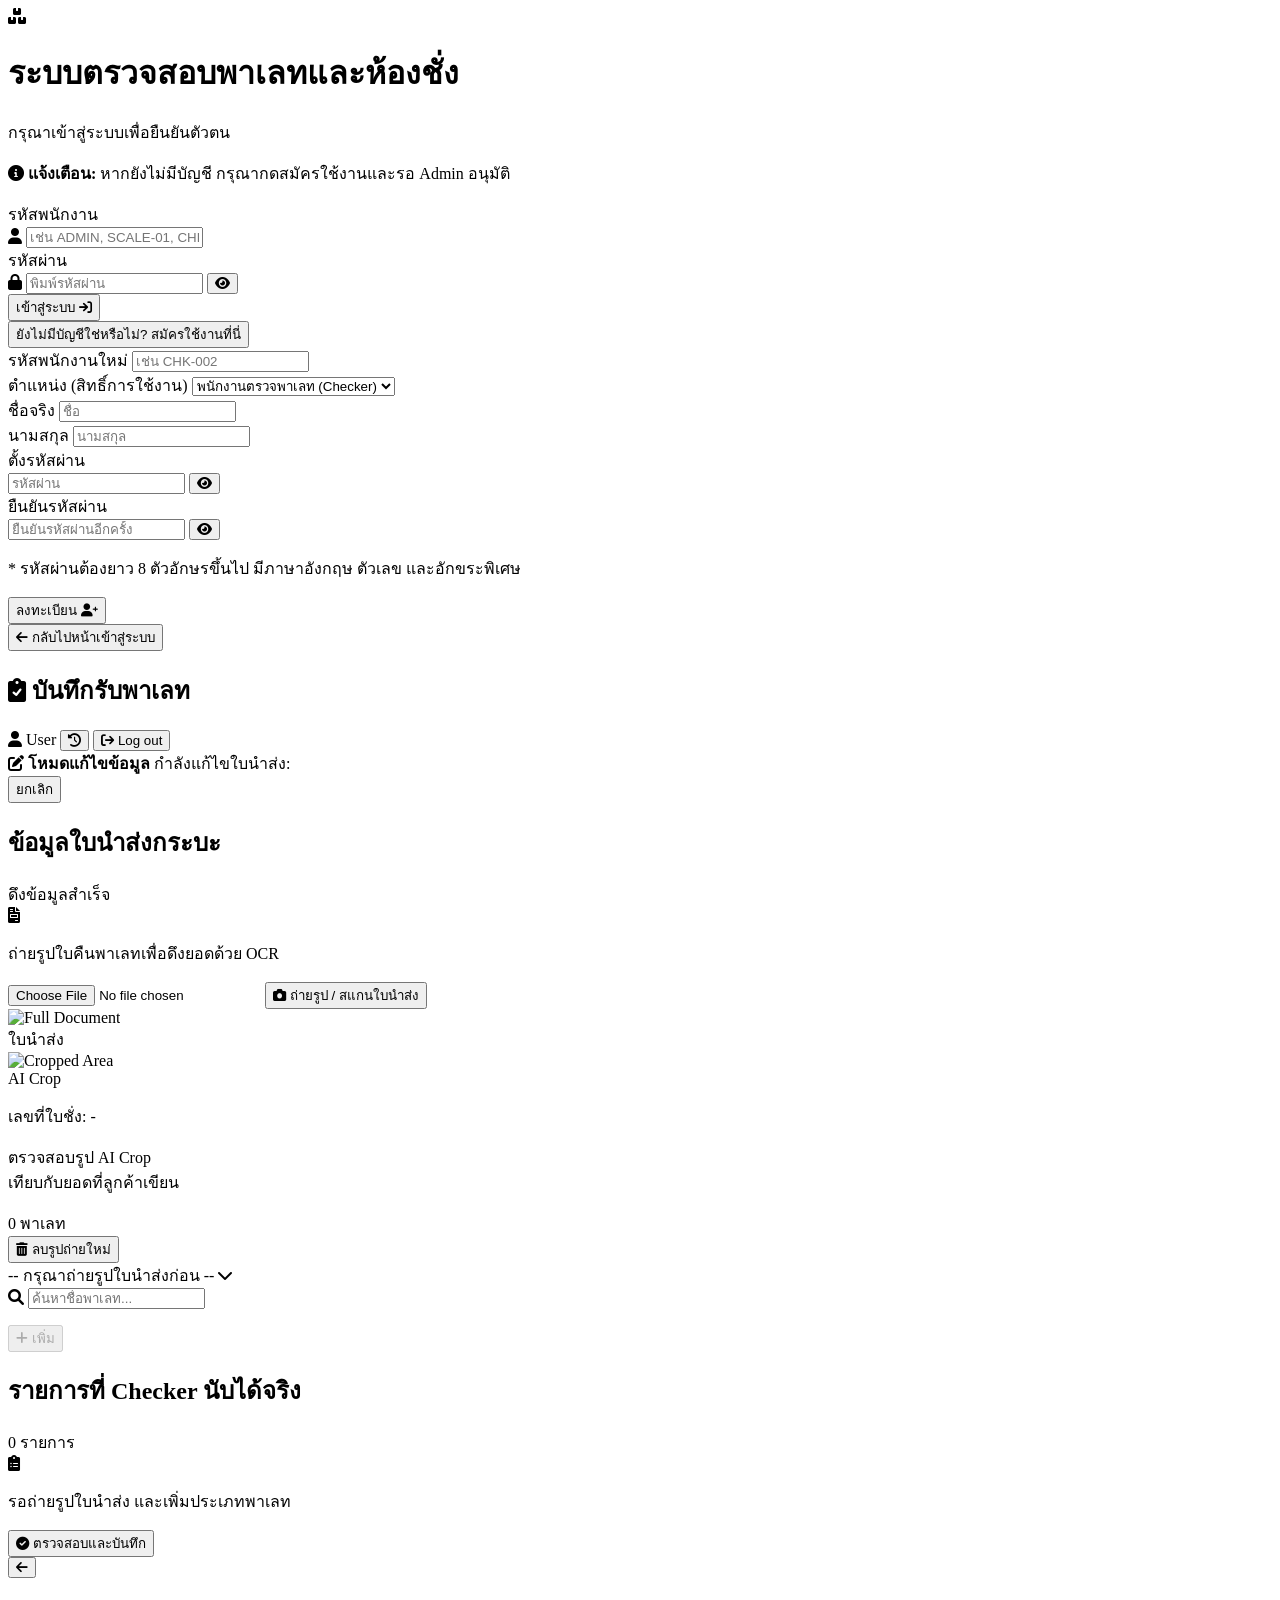
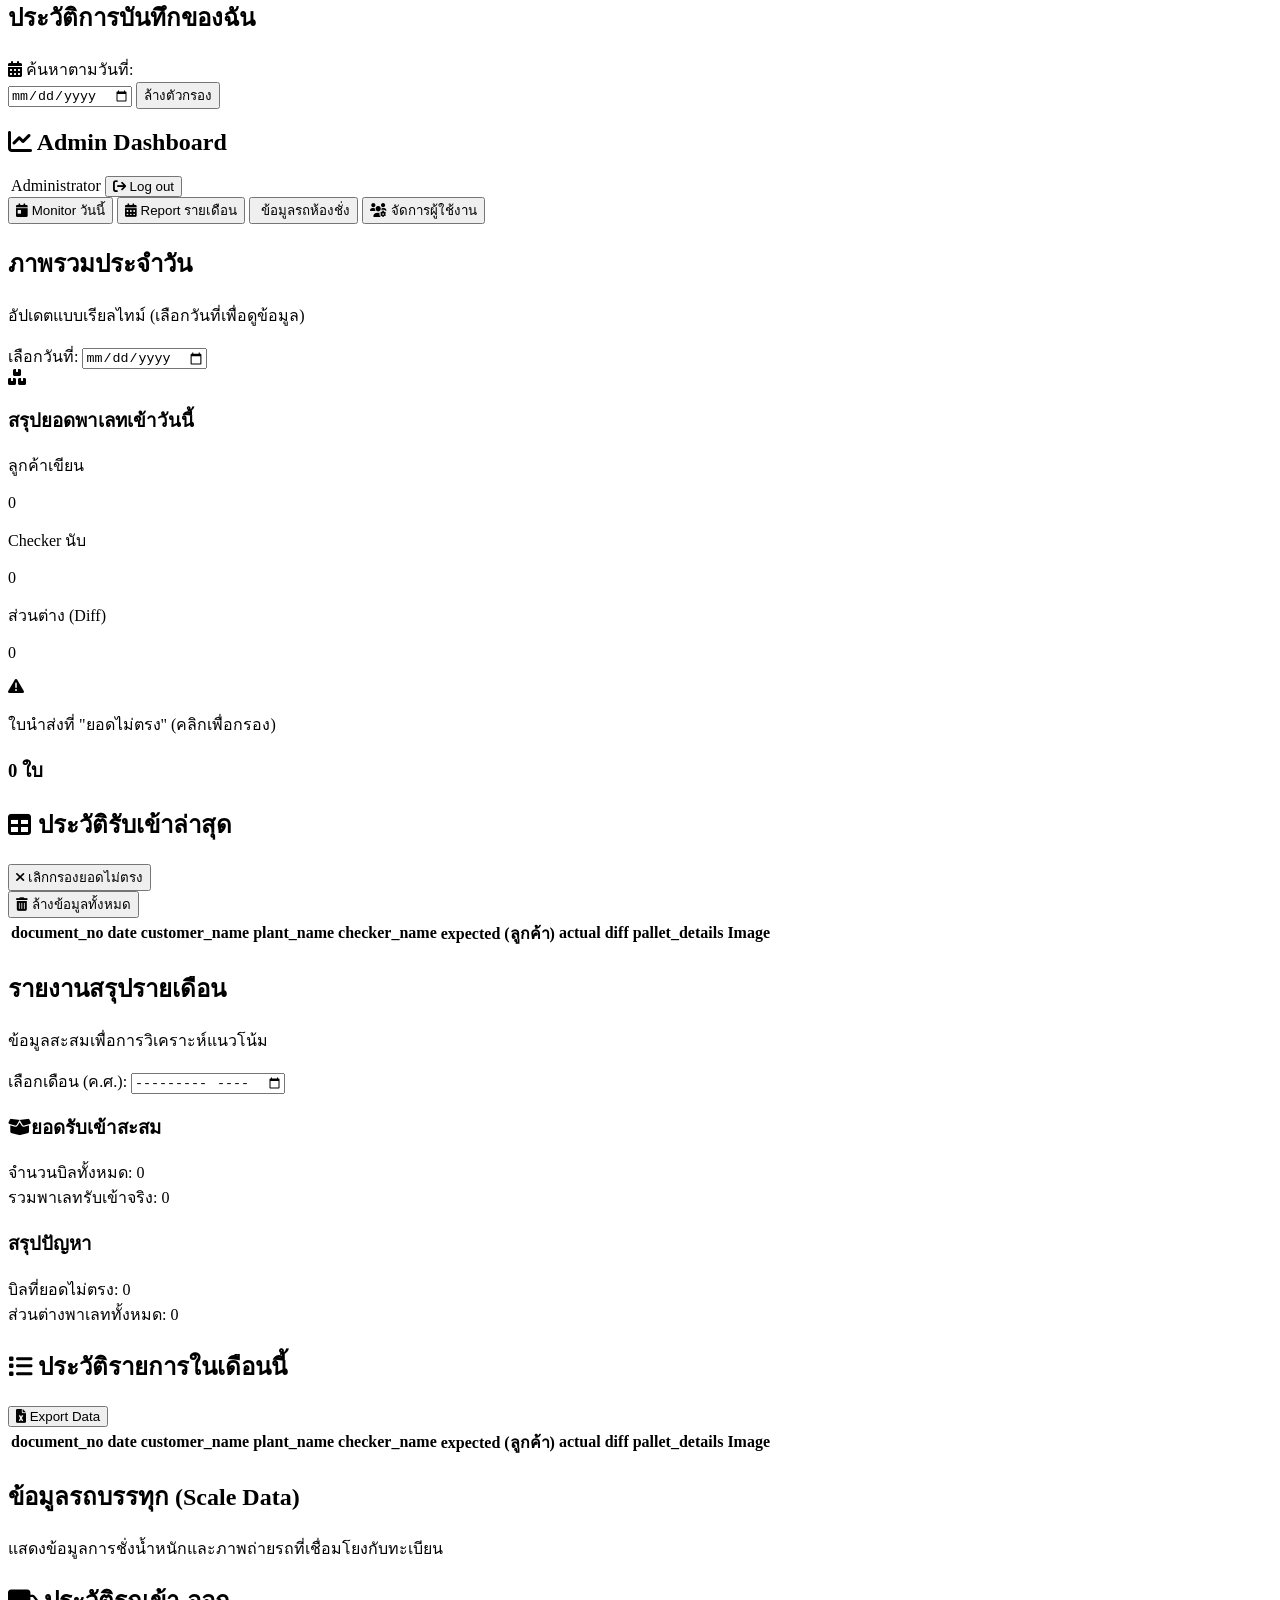
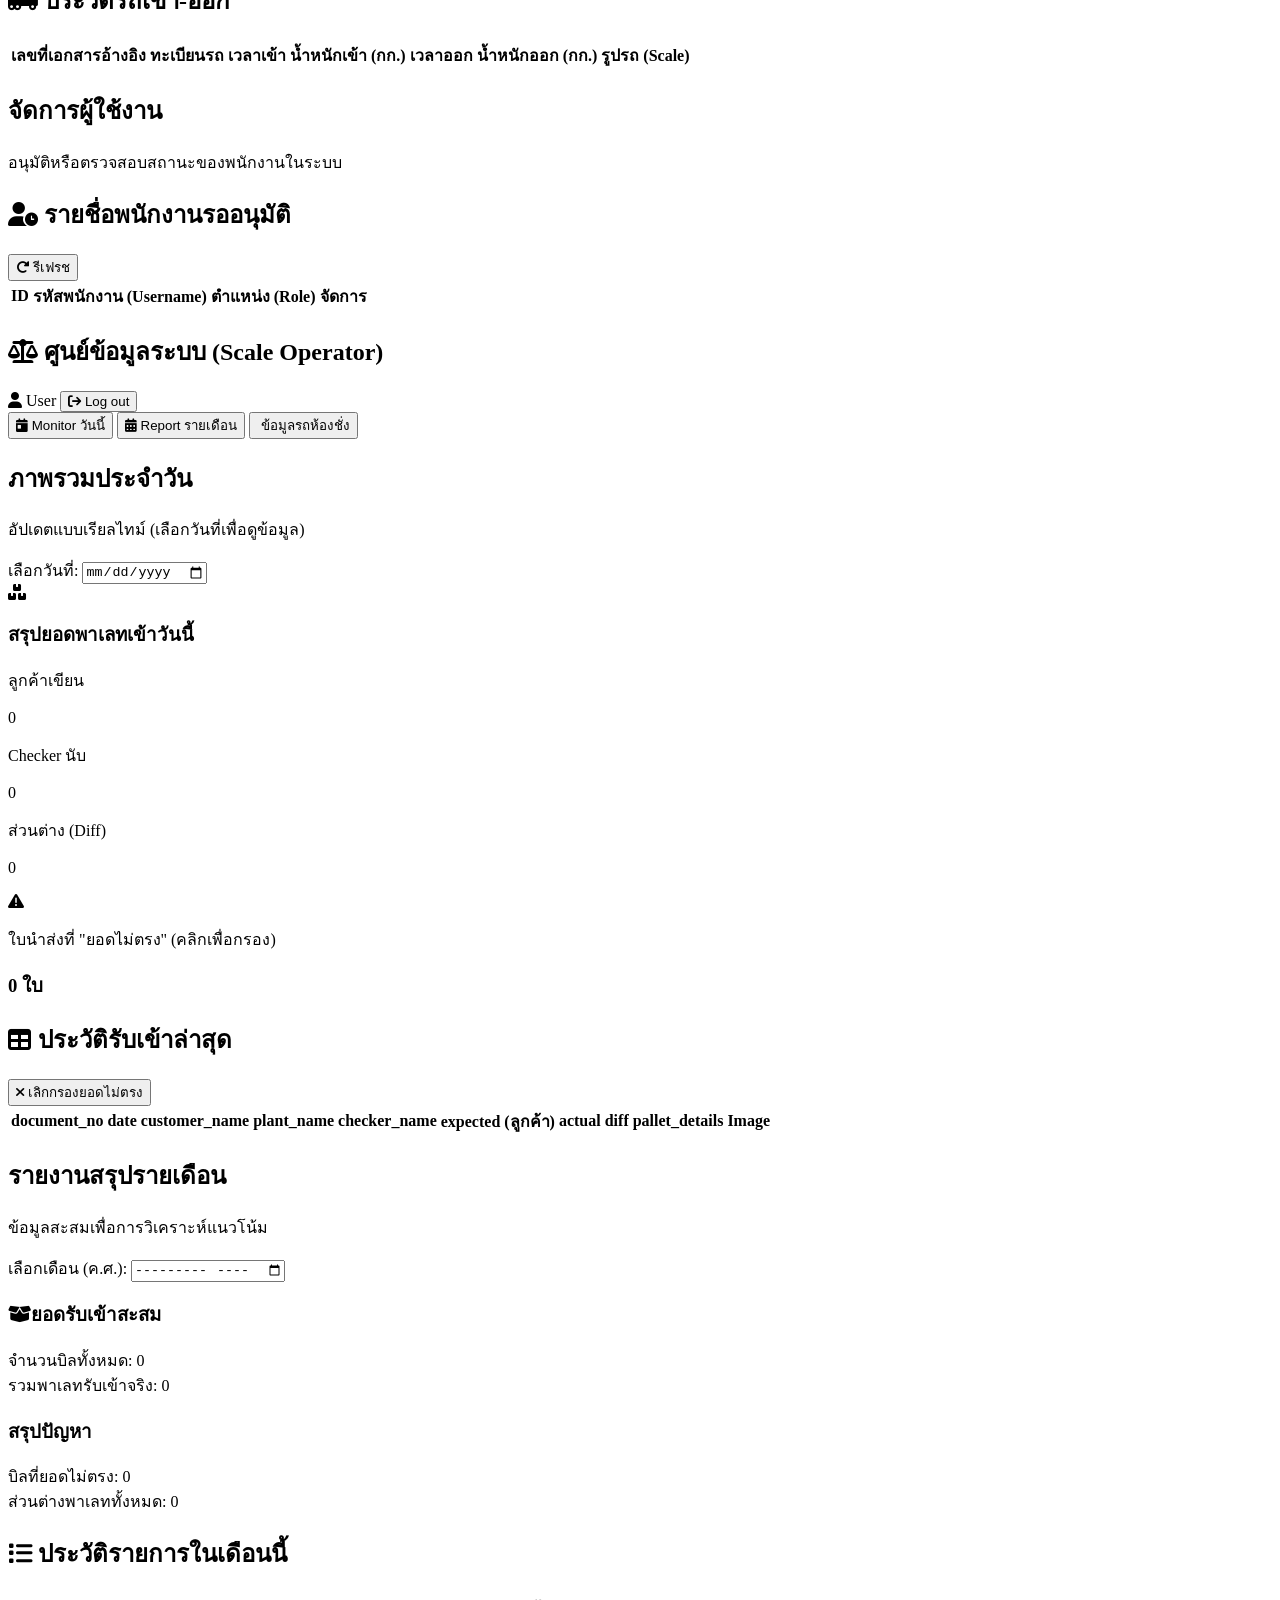
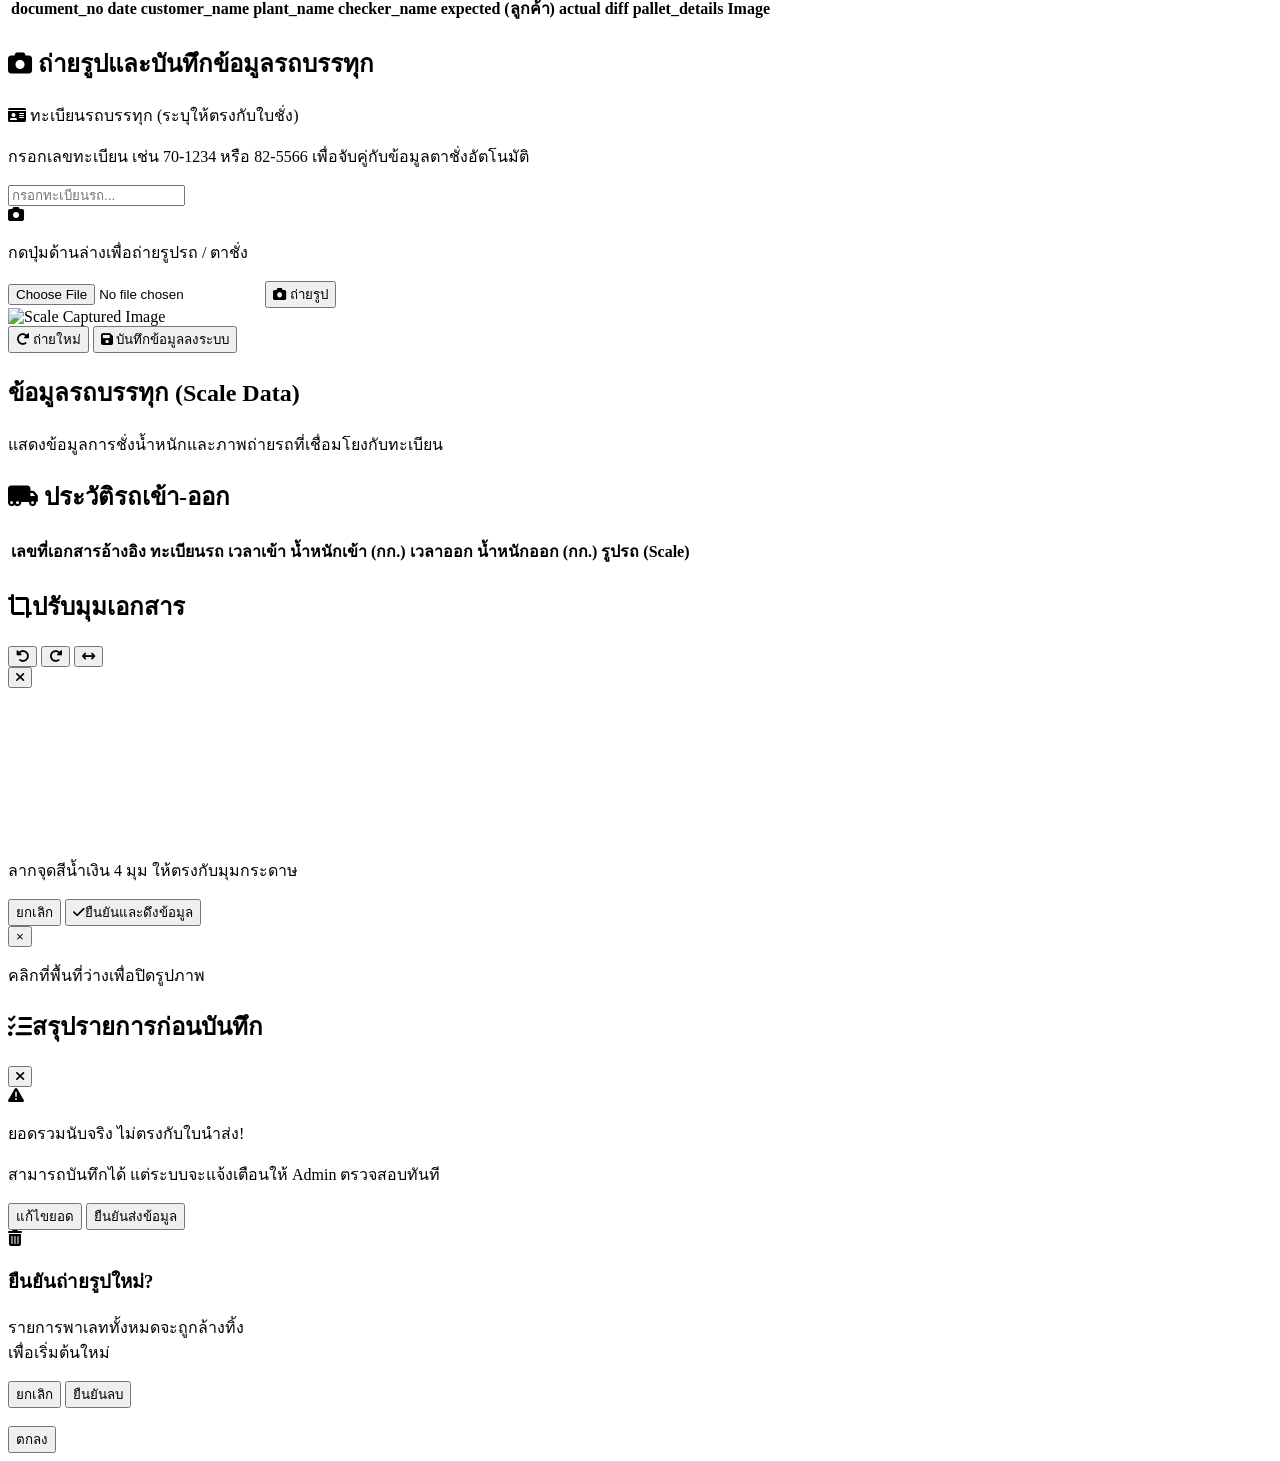
==== commit ff821fc4: "copy tab from admin to scale" ====
--- a/templates/index.html
+++ b/templates/index.html
@@ -235,59 +235,6 @@
                     <button id="btnSubmitData" onclick="previewData()" class="w-full bg-green-600 hover:bg-green-700 text-white p-4 rounded-lg font-bold text-xl flex items-center justify-center transition-all active:scale-95 shadow-sm">
                         <i class="fa-solid fa-check-circle mr-2"></i> ตรวจสอบและบันทึก
                     </button>
-                </div>
-            </section>
-        </main>
-    </div>
-
-    <!-- ==================== หน้า App พนักงานห้องชั่ง (Scale Operator) ==================== -->
-    <div id="scalePage" class="hidden min-h-screen bg-gray-100 pb-20">
-        <nav class="bg-teal-600 text-white p-4 shadow-md sticky top-0 z-10">
-            <div class="max-w-3xl mx-auto flex justify-between items-center">
-                <h1 class="text-xl font-bold truncate"><i class="fa-solid fa-scale-balanced mr-2"></i> ระบบห้องชั่ง</h1>
-                <div class="flex items-center gap-2 sm:gap-4">
-                    <span id="displayScaleUser" class="text-sm bg-teal-700 px-3 py-1 rounded-full hidden sm:inline-block"><i class="fa-solid fa-user mr-1"></i> User</span>
-                    <button onclick="handleLogout()" class="flex items-center text-teal-100 hover:text-white transition-colors bg-teal-700 hover:bg-red-500 px-3 py-1.5 rounded-lg" title="ออกจากระบบ">
-                        <i class="fa-solid fa-arrow-right-from-bracket mr-1 sm:mr-2"></i> <span class="font-bold text-sm hidden sm:inline-block">Log out</span>
-                    </button>
-                </div>
-            </div>
-        </nav>
-
-        <main class="max-w-3xl mx-auto p-4 mt-4 space-y-6">
-            <section class="bg-white p-5 rounded-xl shadow-sm border border-gray-200">
-                <div class="flex justify-between items-center mb-4 border-b border-gray-100 pb-3">
-                    <h2 class="text-lg font-semibold text-gray-700"><i class="fa-solid fa-truck-front mr-2 text-teal-600"></i> ถ่ายรูปและบันทึกข้อมูลรถบรรทุก</h2>
-                </div>
-                
-                <div class="mb-5 bg-teal-50 p-4 rounded-xl border border-teal-200">
-                    <label class="block text-teal-900 font-bold mb-1"><i class="fa-solid fa-id-card mr-1"></i> ทะเบียนรถบรรทุก (ระบุให้ตรงกับใบชั่ง)</label>
-                    <p class="text-xs text-teal-700 mb-2">กรอกเลขทะเบียน เช่น 70-1234 หรือ 82-5566 เพื่อจับคู่กับข้อมูลตาชั่งอัตโนมัติ</p>
-                    <input type="text" id="scaleLicensePlateInput" placeholder="กรอกทะเบียนรถ..." class="w-full p-3 border border-teal-300 rounded-lg text-lg font-bold text-teal-900 focus:outline-none focus:ring-2 focus:ring-teal-500 bg-white uppercase">
-                </div>
-
-                <div id="scaleBeforeScan" class="text-center p-8 border-2 border-dashed border-gray-300 rounded-lg bg-gray-50 transition-colors hover:bg-gray-100">
-                    <i class="fa-solid fa-camera text-5xl text-gray-400 mb-4"></i>
-                    <p class="text-gray-600 mb-6 font-medium">กดปุ่มด้านล่างเพื่อถ่ายรูปรถ / ตาชั่ง</p>
-                    <input type="file" id="scaleCameraInput" accept="image/*" capture="environment" class="hidden" onchange="previewScaleImage(event)">
-                    <button onclick="document.getElementById('scaleCameraInput').click()" class="bg-teal-600 hover:bg-teal-700 text-white px-8 py-4 rounded-xl font-bold text-lg flex items-center justify-center mx-auto transition-all shadow-md active:scale-95">
-                        <i class="fa-solid fa-camera mr-2"></i> ถ่ายรูป
-                    </button>
-                </div>
-
-                <div id="scaleAfterScan" class="hidden text-center">
-                    <div class="relative inline-block border-2 border-teal-200 rounded-xl overflow-hidden shadow-sm bg-gray-50 p-2">
-                        <img id="scalePreviewImage" src="" alt="Scale Captured Image" class="max-h-80 md:max-h-96 object-contain mx-auto rounded cursor-pointer hover:opacity-90 transition-opacity" onclick="openImageModal(this.src)" title="คลิกเพื่อดูรูปขยายใหญ่">
-                    </div>
-                    
-                    <div class="mt-6 flex flex-col sm:flex-row gap-3 justify-center">
-                        <button onclick="resetScaleImage()" class="flex-1 sm:flex-none bg-gray-200 hover:bg-gray-300 text-gray-800 px-6 py-3 rounded-lg font-bold transition-all active:scale-95">
-                            <i class="fa-solid fa-rotate-right mr-2"></i> ถ่ายใหม่
-                        </button>
-                        <button id="btnSaveScaleImage" onclick="saveScaleTruckImage()" class="flex-1 sm:flex-none bg-green-600 hover:bg-green-700 text-white px-8 py-3 rounded-lg font-bold transition-all active:scale-95 shadow">
-                            <i class="fa-solid fa-save mr-2"></i> บันทึกข้อมูลลงระบบ
-                        </button>
-                    </div>
                 </div>
             </section>
         </main>
@@ -564,6 +511,257 @@
         </main>
     </div>
 
+    <!-- ==================== หน้า App พนักงานห้องชั่ง (Scale Operator) ==================== -->
+    <div id="scalePage" class="hidden min-h-screen bg-gray-100 pb-10">
+        <nav class="bg-teal-600 text-white p-4 shadow-md sticky top-0 z-10">
+            <div class="max-w-6xl mx-auto flex justify-between items-center">
+                <h1 class="text-xl font-bold truncate"><i class="fa-solid fa-scale-balanced mr-2"></i> ศูนย์ข้อมูลระบบ (Scale Operator)</h1>
+                <div class="flex items-center gap-4">
+                    <span id="displayScaleUser" class="text-sm bg-teal-700 px-3 py-1 rounded-full"><i class="fa-solid fa-user mr-1"></i> User</span>
+                    <button onclick="handleLogout()" class="flex items-center text-teal-100 hover:text-white transition-colors bg-teal-700 hover:bg-red-500 px-3 py-1.5 rounded-lg" title="ออกจากระบบ">
+                        <i class="fa-solid fa-arrow-right-from-bracket mr-2"></i> <span class="font-bold text-sm">Log out</span>
+                    </button>
+                </div>
+            </div>
+        </nav>
+        <main class="max-w-6xl mx-auto p-4 mt-4">
+            <!-- TABS -->
+            <div class="flex gap-2 mb-6 border-b border-gray-300 overflow-x-auto whitespace-nowrap custom-scrollbar">
+                <button id="btnScaleTabDaily" onclick="switchScaleTab('daily')" class="px-6 py-3 font-bold text-gray-500 hover:text-gray-700 border-b-4 border-transparent transition-colors">
+                    <i class="fa-solid fa-calendar-day mr-2"></i> Monitor วันนี้
+                </button>
+                <button id="btnScaleTabMonthly" onclick="switchScaleTab('monthly')" class="px-6 py-3 font-bold text-gray-500 hover:text-gray-700 border-b-4 border-transparent transition-colors">
+                    <i class="fa-solid fa-calendar-days mr-2"></i> Report รายเดือน
+                </button>
+                <button id="btnScaleTabScale" onclick="switchScaleTab('scale')" class="px-6 py-3 font-bold text-teal-600 border-b-4 border-teal-600 transition-colors">
+                    <i class="fa-solid fa-truck-front mr-2"></i> ข้อมูลรถห้องชั่ง
+                </button>
+            </div>
+
+            <!-- VIEW: DAILY -->
+            <div id="divScaleDailyView" class="hidden">
+                <div class="mb-6 flex flex-col sm:flex-row justify-between items-start sm:items-end gap-4">
+                    <div>
+                        <h2 class="text-2xl font-bold text-gray-800">ภาพรวมประจำวัน</h2>
+                        <p class="text-gray-500 text-sm">อัปเดตแบบเรียลไทม์ (เลือกวันที่เพื่อดูข้อมูล)</p>
+                    </div>
+                    <div class="flex items-center gap-4">
+                        <div class="flex items-center gap-2">
+                            <label class="text-gray-600 font-medium text-sm">เลือกวันที่:</label>
+                            <input type="date" id="scaleDatePicker" class="p-2 border border-gray-300 rounded-lg focus:ring-2 focus:ring-teal-500 focus:outline-none" onchange="clearScaleDiscrepancyFilter(); renderAdminDashboard();">
+                        </div>
+                    </div>
+                </div>
+
+                <div class="grid grid-cols-1 md:grid-cols-2 gap-6 mb-8">
+                    <div class="bg-white rounded-xl shadow-sm border border-gray-200 p-5 flex flex-col justify-center">
+                        <div class="flex items-center gap-3 mb-3">
+                            <div class="w-10 h-10 rounded-full bg-teal-100 text-teal-600 flex items-center justify-center text-lg">
+                                <i class="fa-solid fa-boxes-stacked"></i>
+                            </div>
+                            <h3 class="text-lg font-bold text-gray-800">สรุปยอดพาเลทเข้าวันนี้</h3>
+                        </div>
+                        <div class="grid grid-cols-3 gap-2 border-t border-gray-100 pt-3">
+                            <div>
+                                <p class="text-xs text-gray-500 font-medium mb-1">ลูกค้าเขียน</p>
+                                <p class="text-xl font-bold text-gray-700"><span id="scaleStatExpected">0</span></p>
+                            </div>
+                            <div class="border-l border-gray-100 pl-3">
+                                <p class="text-xs text-gray-500 font-medium mb-1">Checker นับ</p>
+                                <p class="text-xl font-bold text-teal-600"><span id="scaleStatActual">0</span></p>
+                            </div>
+                            <div class="border-l border-gray-100 pl-3">
+                                <p class="text-xs text-gray-500 font-medium mb-1">ส่วนต่าง (Diff)</p>
+                                <p class="text-xl font-bold" id="scaleStatDiff">0</p>
+                            </div>
+                        </div>
+                    </div>
+
+                    <div onclick="toggleScaleDiscrepancyFilter()" class="bg-white rounded-xl shadow-sm border border-red-200 p-6 flex flex-col justify-center cursor-pointer hover:bg-red-50 hover:shadow-md transition-all group">
+                        <div class="flex items-center gap-4">
+                            <div class="w-14 h-14 rounded-full bg-red-100 text-red-600 flex items-center justify-center text-2xl group-hover:scale-110 transition-transform">
+                                <i class="fa-solid fa-triangle-exclamation"></i>
+                            </div>
+                            <div>
+                                <p class="text-red-500 text-sm font-medium">ใบนำส่งที่ "ยอดไม่ตรง" <span class="text-xs text-red-400 ml-1">(คลิกเพื่อกรอง)</span></p>
+                                <h3 class="text-3xl font-bold text-red-600"><span id="scaleStatDiscrepancy">0</span> <span class="text-sm font-normal text-red-400">ใบ</span></h3>
+                            </div>
+                        </div>
+                    </div>
+                </div>
+
+                <div class="bg-white rounded-xl shadow-sm border border-gray-200 overflow-hidden mt-8">
+                    <div class="bg-gray-50 p-4 border-b border-gray-200 flex justify-between items-center flex-wrap gap-3">
+                        <div class="flex items-center gap-3">
+                            <h2 class="text-lg font-semibold text-gray-700"><i class="fa-solid fa-table mr-2"></i> ประวัติรับเข้าล่าสุด</h2>
+                            <button id="btnScaleClearDailyFilter" onclick="clearScaleDiscrepancyFilter()" class="hidden text-xs bg-red-100 hover:bg-red-200 text-red-700 px-3 py-1.5 rounded-full font-bold transition-colors">
+                                <i class="fa-solid fa-xmark mr-1"></i> เลิกกรองยอดไม่ตรง
+                            </button>
+                        </div>
+                    </div>
+                    
+                    <div class="overflow-x-auto">
+                        <table class="w-full text-left text-sm text-gray-600 whitespace-nowrap">
+                            <thead class="bg-gray-100 text-gray-700 uppercase border-b border-gray-200 text-xs">
+                                <tr>
+                                    <th class="px-4 py-3">document_no</th>
+                                    <th class="px-4 py-3">date</th>
+                                    <th class="px-4 py-3">customer_name</th>
+                                    <th class="px-4 py-3">plant_name</th>
+                                    <th class="px-4 py-3 text-center">checker_name</th>
+                                    <th class="px-4 py-3 text-right">expected (ลูกค้า)</th>
+                                    <th class="px-4 py-3 text-right">actual</th>
+                                    <th class="px-4 py-3 text-center">diff</th>
+                                    <th class="px-4 py-3 w-64">pallet_details</th>
+                                    <th class="px-4 py-3 text-center">Image</th>
+                                </tr>
+                            </thead>
+                            <tbody id="scaleDailyRecordTableBody" class="divide-y divide-gray-200 bg-white">
+                            </tbody>
+                        </table>
+                    </div>
+                </div>
+            </div>
+
+            <!-- VIEW: MONTHLY -->
+            <div id="divScaleMonthlyView" class="hidden">
+                <div class="mb-6 flex flex-col sm:flex-row justify-between items-start sm:items-end gap-4">
+                    <div>
+                        <h2 class="text-2xl font-bold text-gray-800">รายงานสรุปรายเดือน</h2>
+                        <p class="text-gray-500 text-sm">ข้อมูลสะสมเพื่อการวิเคราะห์แนวโน้ม</p>
+                    </div>
+                    <div class="flex items-center gap-2">
+                        <label class="text-gray-600 font-medium">เลือกเดือน (ค.ศ.):</label>
+                        <input type="month" id="scaleReportMonthPicker" class="p-2 border border-gray-300 rounded-lg focus:ring-2 focus:ring-teal-500 focus:outline-none" onchange="generateMonthlyReport()">
+                    </div>
+                </div>
+
+                <div class="grid grid-cols-1 md:grid-cols-2 gap-6 mb-8">
+                    <div class="bg-white rounded-xl shadow-sm border border-gray-200 p-6">
+                        <h3 class="text-lg font-semibold text-gray-700 mb-4 border-b pb-2"><i class="fa-solid fa-box-open mr-2 text-teal-500"></i>ยอดรับเข้าสะสม</h3>
+                        <div class="flex justify-between items-center">
+                            <span class="text-gray-500">จำนวนบิลทั้งหมด:</span>
+                            <span id="scaleMonthlyTotalBills" class="font-bold text-xl">0</span>
+                        </div>
+                        <div class="flex justify-between items-center mt-2">
+                            <span class="text-gray-500">รวมพาเลทรับเข้าจริง:</span>
+                            <span id="scaleMonthlyTotalPallets" class="font-bold text-2xl text-teal-700">0</span>
+                        </div>
+                    </div>
+                    
+                    <div class="bg-white rounded-xl shadow-sm border border-gray-200 p-6">
+                        <h3 class="text-lg font-semibold text-gray-700 mb-4 border-b pb-2"><i class="fa-solid fa-chart-simple mr-2 text-red-500"></i>สรุปปัญหา</h3>
+                        <div class="flex justify-between items-center">
+                            <span class="text-gray-500">บิลที่ยอดไม่ตรง:</span>
+                            <span id="scaleMonthlyDiscrepancyBills" class="font-bold text-xl text-red-600">0</span>
+                        </div>
+                        <div class="flex justify-between items-center mt-2">
+                            <span class="text-gray-500">ส่วนต่างพาเลททั้งหมด:</span>
+                            <span id="scaleMonthlyPalletDiff" class="font-bold text-2xl text-red-700">0</span>
+                        </div>
+                    </div>
+                </div>
+
+                <div class="bg-white rounded-xl shadow-sm border border-gray-200 overflow-hidden">
+                    <div class="bg-gray-50 p-4 border-b border-gray-200 flex justify-between items-center">
+                        <h2 class="text-lg font-semibold text-gray-700"><i class="fa-solid fa-list mr-2"></i> ประวัติรายการในเดือนนี้</h2>
+                    </div>
+                    <div class="overflow-x-auto">
+                        <table class="w-full text-left text-sm text-gray-600 whitespace-nowrap">
+                            <thead class="bg-gray-100 text-gray-700 uppercase border-b border-gray-200 text-xs">
+                                <tr>
+                                    <th class="px-4 py-3">document_no</th>
+                                    <th class="px-4 py-3">date</th>
+                                    <th class="px-4 py-3">customer_name</th>
+                                    <th class="px-4 py-3">plant_name</th>
+                                    <th class="px-4 py-3 text-center">checker_name</th>
+                                    <th class="px-4 py-3 text-right">expected (ลูกค้า)</th>
+                                    <th class="px-4 py-3 text-right">actual</th>
+                                    <th class="px-4 py-3 text-center">diff</th>
+                                    <th class="px-4 py-3 w-64">pallet_details</th>
+                                    <th class="px-4 py-3 text-center">Image</th>
+                                </tr>
+                            </thead>
+                            <tbody id="scaleMonthlyRecordTableBody" class="divide-y divide-gray-200 bg-white">
+                            </tbody>
+                        </table>
+                    </div>
+                </div>
+            </div>
+
+            <!-- VIEW: SCALE (CAMERA + DATA) -->
+            <div id="divScaleScaleView" class="hidden">
+                <!-- ฟอร์มถ่ายรูปห้องชั่ง -->
+                <section class="bg-white p-5 rounded-xl shadow-sm border border-gray-200 mb-6">
+                    <div class="flex justify-between items-center mb-4 border-b border-gray-100 pb-3">
+                        <h2 class="text-lg font-semibold text-gray-700"><i class="fa-solid fa-camera mr-2 text-teal-600"></i> ถ่ายรูปและบันทึกข้อมูลรถบรรทุก</h2>
+                    </div>
+                    
+                    <div class="mb-5 bg-teal-50 p-4 rounded-xl border border-teal-200">
+                        <label class="block text-teal-900 font-bold mb-1"><i class="fa-solid fa-id-card mr-1"></i> ทะเบียนรถบรรทุก (ระบุให้ตรงกับใบชั่ง)</label>
+                        <p class="text-xs text-teal-700 mb-2">กรอกเลขทะเบียน เช่น 70-1234 หรือ 82-5566 เพื่อจับคู่กับข้อมูลตาชั่งอัตโนมัติ</p>
+                        <input type="text" id="scaleLicensePlateInput" placeholder="กรอกทะเบียนรถ..." class="w-full p-3 border border-teal-300 rounded-lg text-lg font-bold text-teal-900 focus:outline-none focus:ring-2 focus:ring-teal-500 bg-white uppercase">
+                    </div>
+
+                    <div id="scaleBeforeScan" class="text-center p-8 border-2 border-dashed border-gray-300 rounded-lg bg-gray-50 transition-colors hover:bg-gray-100">
+                        <i class="fa-solid fa-camera text-5xl text-gray-400 mb-4"></i>
+                        <p class="text-gray-600 mb-6 font-medium">กดปุ่มด้านล่างเพื่อถ่ายรูปรถ / ตาชั่ง</p>
+                        <input type="file" id="scaleCameraInput" accept="image/*" capture="environment" class="hidden" onchange="previewScaleImage(event)">
+                        <button onclick="document.getElementById('scaleCameraInput').click()" class="bg-teal-600 hover:bg-teal-700 text-white px-8 py-4 rounded-xl font-bold text-lg flex items-center justify-center mx-auto transition-all shadow-md active:scale-95">
+                            <i class="fa-solid fa-camera mr-2"></i> ถ่ายรูป
+                        </button>
+                    </div>
+
+                    <div id="scaleAfterScan" class="hidden text-center">
+                        <div class="relative inline-block border-2 border-teal-200 rounded-xl overflow-hidden shadow-sm bg-gray-50 p-2">
+                            <img id="scalePreviewImage" src="" alt="Scale Captured Image" class="max-h-80 md:max-h-96 object-contain mx-auto rounded cursor-pointer hover:opacity-90 transition-opacity" onclick="openImageModal(this.src)" title="คลิกเพื่อดูรูปขยายใหญ่">
+                        </div>
+                        
+                        <div class="mt-6 flex flex-col sm:flex-row gap-3 justify-center">
+                            <button onclick="resetScaleImage()" class="flex-1 sm:flex-none bg-gray-200 hover:bg-gray-300 text-gray-800 px-6 py-3 rounded-lg font-bold transition-all active:scale-95">
+                                <i class="fa-solid fa-rotate-right mr-2"></i> ถ่ายใหม่
+                            </button>
+                            <button id="btnSaveScaleImage" onclick="saveScaleTruckImage()" class="flex-1 sm:flex-none bg-green-600 hover:bg-green-700 text-white px-8 py-3 rounded-lg font-bold transition-all active:scale-95 shadow">
+                                <i class="fa-solid fa-save mr-2"></i> บันทึกข้อมูลลงระบบ
+                            </button>
+                        </div>
+                    </div>
+                </section>
+                
+                <div class="mb-6 flex flex-col sm:flex-row justify-between items-start sm:items-end gap-4 mt-8">
+                    <div>
+                        <h2 class="text-2xl font-bold text-gray-800">ข้อมูลรถบรรทุก (Scale Data)</h2>
+                        <p class="text-gray-500 text-sm">แสดงข้อมูลการชั่งน้ำหนักและภาพถ่ายรถที่เชื่อมโยงกับทะเบียน</p>
+                    </div>
+                </div>
+
+                <div class="bg-white rounded-xl shadow-sm border border-gray-200 overflow-hidden mt-4">
+                    <div class="bg-gray-50 p-4 border-b border-gray-200 flex justify-between items-center">
+                        <h2 class="text-lg font-semibold text-gray-700"><i class="fa-solid fa-truck-moving mr-2"></i> ประวัติรถเข้า-ออก</h2>
+                    </div>
+                    <div class="overflow-x-auto">
+                        <table class="w-full text-left text-sm text-gray-600 whitespace-nowrap">
+                            <thead class="bg-gray-100 text-gray-700 uppercase border-b border-gray-200 text-xs">
+                                <tr>
+                                    <th class="px-4 py-3">เลขที่เอกสารอ้างอิง</th>
+                                    <th class="px-4 py-3">ทะเบียนรถ</th>
+                                    <th class="px-4 py-3">เวลาเข้า</th>
+                                    <th class="px-4 py-3 text-right text-blue-600">น้ำหนักเข้า (กก.)</th>
+                                    <th class="px-4 py-3">เวลาออก</th>
+                                    <th class="px-4 py-3 text-right text-purple-600">น้ำหนักออก (กก.)</th>
+                                    <th class="px-4 py-3 text-center">รูปรถ (Scale)</th>
+                                </tr>
+                            </thead>
+                            <tbody id="scalePageScaleRecordTableBody" class="divide-y divide-gray-200 bg-white">
+                            </tbody>
+                        </table>
+                    </div>
+                </div>
+            </div>
+
+        </main>
+    </div>
+
     <!-- ==================== Modals & Popups ==================== -->
     <div id="cropInteractiveModal" class="fixed inset-0 bg-gray-900 bg-opacity-95 hidden flex items-center justify-center z-[80] px-4 backdrop-blur-sm">
         <div class="bg-white rounded-xl shadow-2xl w-full max-w-lg overflow-hidden flex flex-col max-h-[90vh]">
@@ -877,10 +1075,22 @@
                         if(document.getElementById('adminDatePicker')) {
                             document.getElementById('adminDatePicker').value = todayISO;
                         }
+                        switchAdminTab('daily');
                         initAdminDashboard();
                     } else if (userRole === 'SCALE') {
                         document.getElementById('displayScaleUser').innerHTML = `<i class="fa-solid fa-user mr-1"></i> ${currentUser}`;
                         document.getElementById('scalePage').classList.remove('hidden');
+                        
+                        const now = new Date();
+                        const currentMonthValue = `${now.getFullYear()}-${String(now.getMonth() + 1).padStart(2, '0')}`;
+                        if(document.getElementById('scaleReportMonthPicker')) document.getElementById('scaleReportMonthPicker').value = currentMonthValue;
+                        
+                        const todayISO = `${now.getFullYear()}-${String(now.getMonth() + 1).padStart(2, '0')}-${String(now.getDate()).padStart(2, '0')}`;
+                        if(document.getElementById('scaleDatePicker')) {
+                            document.getElementById('scaleDatePicker').value = todayISO;
+                        }
+                        switchScaleTab('scale');
+                        initAdminDashboard();
                     } else { 
                         document.getElementById('displayUser').innerHTML = `<i class="fa-solid fa-user mr-1"></i> ${currentUser}`;
                         document.getElementById('checkerPage').classList.remove('hidden');
@@ -1887,6 +2097,37 @@
             }
         }
 
+        function switchScaleTab(tabName) {
+            const btnDaily = document.getElementById('btnScaleTabDaily');
+            const btnMonthly = document.getElementById('btnScaleTabMonthly');
+            const btnScale = document.getElementById('btnScaleTabScale');
+
+            const viewDaily = document.getElementById('divScaleDailyView');
+            const viewMonthly = document.getElementById('divScaleMonthlyView');
+            const viewScale = document.getElementById('divScaleScaleView');
+
+            [btnDaily, btnMonthly, btnScale].forEach(btn => {
+                if(btn) btn.className = "px-6 py-3 font-bold text-gray-500 hover:text-gray-700 border-b-4 border-transparent transition-colors";
+            });
+            [viewDaily, viewMonthly, viewScale].forEach(view => {
+                if(view) view.classList.add('hidden');
+            });
+
+            if (tabName === 'daily') {
+                if(btnDaily) btnDaily.className = "px-6 py-3 font-bold text-teal-600 border-b-4 border-teal-600 transition-colors";
+                if(viewDaily) viewDaily.classList.remove('hidden');
+                renderAdminDashboard(); 
+            } else if (tabName === 'monthly') {
+                if(btnMonthly) btnMonthly.className = "px-6 py-3 font-bold text-teal-600 border-b-4 border-teal-600 transition-colors";
+                if(viewMonthly) viewMonthly.classList.remove('hidden');
+                generateMonthlyReport();
+            } else if (tabName === 'scale') {
+                if(btnScale) btnScale.className = "px-6 py-3 font-bold text-teal-600 border-b-4 border-teal-600 transition-colors";
+                if(viewScale) viewScale.classList.remove('hidden');
+                renderScaleDashboard();
+            }
+        }
+
         function switchAdminTab(tabName) {
             const btnDaily = document.getElementById('tabDaily');
             const btnMonthly = document.getElementById('tabMonthly');
@@ -2001,15 +2242,26 @@
             renderAdminDashboard(); 
         }
 
+        function toggleScaleDiscrepancyFilter() {
+            isDailyDiscrepancyFilterOn = true;
+            renderAdminDashboard(); 
+        }
+
+        function clearScaleDiscrepancyFilter() {
+            isDailyDiscrepancyFilterOn = false;
+            renderAdminDashboard(); 
+        }
+
         function renderAdminDashboard() {
             if (!globalAdminData) return;
             let db = globalAdminData; 
             
-            const datePicker = document.getElementById('adminDatePicker');
             let targetDateStr = "";
-            
-            if (datePicker && datePicker.value) {
-                const [year, month, day] = datePicker.value.split('-');
+            const isAdminVisible = !document.getElementById('adminPage').classList.contains('hidden');
+            const activeDatePicker = isAdminVisible ? document.getElementById('adminDatePicker') : document.getElementById('scaleDatePicker');
+            
+            if (activeDatePicker && activeDatePicker.value) {
+                const [year, month, day] = activeDatePicker.value.split('-');
                 targetDateStr = `${day}/${month}/${year}`;
             } else {
                 const now = new Date();
@@ -2024,30 +2276,47 @@
 
             const statExpected = document.getElementById('adminStatExpected');
             if (statExpected) statExpected.innerText = totalExpected;
+            const scaleStatExpected = document.getElementById('scaleStatExpected');
+            if (scaleStatExpected) scaleStatExpected.innerText = totalExpected;
 
             const statActual = document.getElementById('adminStatActual');
             if (statActual) statActual.innerText = totalActual;
+            const scaleStatActual = document.getElementById('scaleStatActual');
+            if (scaleStatActual) scaleStatActual.innerText = totalActual;
 
             const statDiff = document.getElementById('adminStatDiff');
             if (statDiff) {
                 statDiff.innerText = totalDiff > 0 ? `+${totalDiff}` : totalDiff;
                 statDiff.className = totalDiff !== 0 ? "text-xl font-bold text-red-600" : "text-xl font-bold text-gray-500";
             }
+            const scaleStatDiff = document.getElementById('scaleStatDiff');
+            if (scaleStatDiff) {
+                scaleStatDiff.innerText = totalDiff > 0 ? `+${totalDiff}` : totalDiff;
+                scaleStatDiff.className = totalDiff !== 0 ? "text-xl font-bold text-red-600" : "text-xl font-bold text-gray-500";
+            }
 
             const statDiscrepancy = document.getElementById('adminStatDiscrepancy');
             if (statDiscrepancy) statDiscrepancy.innerText = todayRecords.filter(r => r.expectedQty !== r.actualQty).length;
+            const scaleStatDiscrepancy = document.getElementById('scaleStatDiscrepancy');
+            if (scaleStatDiscrepancy) scaleStatDiscrepancy.innerText = todayRecords.filter(r => r.expectedQty !== r.actualQty).length;
 
             const btnClearFilter = document.getElementById('btnClearDailyFilter');
+            const scaleBtnClearFilter = document.getElementById('btnScaleClearDailyFilter');
             if (isDailyDiscrepancyFilterOn) {
                 todayRecords = todayRecords.filter(r => r.expectedQty !== r.actualQty);
                 if (btnClearFilter) btnClearFilter.classList.remove('hidden');
+                if (scaleBtnClearFilter) scaleBtnClearFilter.classList.remove('hidden');
             } else {
                 if (btnClearFilter) btnClearFilter.classList.add('hidden');
+                if (scaleBtnClearFilter) scaleBtnClearFilter.classList.add('hidden');
             }
 
             const tableBody = document.getElementById('adminRecordTableBody');
+            const scaleTableBody = document.getElementById('scaleDailyRecordTableBody');
             if(todayRecords.length === 0) {
-                tableBody.innerHTML = `<tr><td colspan="10" class="text-center text-gray-500 py-10 text-lg">${isDailyDiscrepancyFilterOn ? 'ไม่พบบิลที่ยอดไม่ตรง' : `ไม่พบข้อมูลของวันที่ ${targetDateStr}`}</td></tr>`;
+                const emptyMsg = `<tr><td colspan="10" class="text-center text-gray-500 py-10 text-lg">${isDailyDiscrepancyFilterOn ? 'ไม่พบบิลที่ยอดไม่ตรง' : `ไม่พบข้อมูลของวันที่ ${targetDateStr}`}</td></tr>`;
+                if(tableBody) tableBody.innerHTML = emptyMsg;
+                if(scaleTableBody) scaleTableBody.innerHTML = emptyMsg;
                 return;
             }
 
@@ -2093,7 +2362,8 @@
                         </td>
                     </tr>`;
             });
-            tableBody.innerHTML = html;
+            if(tableBody) tableBody.innerHTML = html;
+            if(scaleTableBody) scaleTableBody.innerHTML = html;
         }
         
         async function generateMonthlyReport() {
@@ -2104,7 +2374,9 @@
                 if (!result.success) return;
                 
                 const db = result.data;
-                const selectedMonthStr = document.getElementById('reportMonthPicker').value; 
+                const isAdminVisible = !document.getElementById('adminPage').classList.contains('hidden');
+                const activeMonthPicker = isAdminVisible ? document.getElementById('reportMonthPicker') : document.getElementById('scaleReportMonthPicker');
+                const selectedMonthStr = activeMonthPicker ? activeMonthPicker.value : "";
                 
                 const monthlyRecords = db.filter(r => {
                     if (r.date) {
@@ -2127,14 +2399,27 @@
                     }
                 });
 
-                document.getElementById('monthlyTotalBills').innerText = totalBills;
-                document.getElementById('monthlyTotalPallets').innerText = totalPallets;
-                document.getElementById('monthlyDiscrepancyBills').innerText = discrepancyBills;
-                document.getElementById('monthlyPalletDiff').innerText = palletDiff > 0 ? `+${palletDiff}` : palletDiff;
+                if(document.getElementById('monthlyTotalBills')) document.getElementById('monthlyTotalBills').innerText = totalBills;
+                if(document.getElementById('scaleMonthlyTotalBills')) document.getElementById('scaleMonthlyTotalBills').innerText = totalBills;
+                
+                if(document.getElementById('monthlyTotalPallets')) document.getElementById('monthlyTotalPallets').innerText = totalPallets;
+                if(document.getElementById('scaleMonthlyTotalPallets')) document.getElementById('scaleMonthlyTotalPallets').innerText = totalPallets;
+
+                if(document.getElementById('monthlyDiscrepancyBills')) document.getElementById('monthlyDiscrepancyBills').innerText = discrepancyBills;
+                if(document.getElementById('scaleMonthlyDiscrepancyBills')) document.getElementById('scaleMonthlyDiscrepancyBills').innerText = discrepancyBills;
+
+                const diffTxt = palletDiff > 0 ? `+${palletDiff}` : palletDiff;
+                if(document.getElementById('monthlyPalletDiff')) document.getElementById('monthlyPalletDiff').innerText = diffTxt;
+                if(document.getElementById('scaleMonthlyPalletDiff')) document.getElementById('scaleMonthlyPalletDiff').innerText = diffTxt;
+
 
                 const tableBody = document.getElementById('monthlyRecordTableBody');
+                const scaleTableBody = document.getElementById('scaleMonthlyRecordTableBody');
+
                 if(monthlyRecords.length === 0) {
-                    tableBody.innerHTML = '<tr><td colspan="10" class="text-center text-gray-500 py-10 text-lg">ไม่พบข้อมูลในเดือนที่เลือก</td></tr>';
+                    const emptyMsg = '<tr><td colspan="10" class="text-center text-gray-500 py-10 text-lg">ไม่พบข้อมูลในเดือนที่เลือก</td></tr>';
+                    if(tableBody) tableBody.innerHTML = emptyMsg;
+                    if(scaleTableBody) scaleTableBody.innerHTML = emptyMsg;
                     return;
                 }
 
@@ -2180,7 +2465,8 @@
                             </td>
                         </tr>`;
                 });
-                tableBody.innerHTML = html;
+                if(tableBody) tableBody.innerHTML = html;
+                if(scaleTableBody) scaleTableBody.innerHTML = html;
 
             } catch (error) {
                 if (error.message === "Unauthorized") return;
@@ -2193,9 +2479,12 @@
             const db = globalAdminData; 
             
             const tableBody = document.getElementById('scaleRecordTableBody');
+            const scalePageTableBody = document.getElementById('scalePageScaleRecordTableBody');
             
             if(db.length === 0) {
-                tableBody.innerHTML = `<tr><td colspan="7" class="text-center text-gray-500 py-10 text-lg">ไม่พบข้อมูลรถบรรทุก</td></tr>`;
+                const emptyMsg = `<tr><td colspan="7" class="text-center text-gray-500 py-10 text-lg">ไม่พบข้อมูลรถบรรทุก</td></tr>`;
+                if(tableBody) tableBody.innerHTML = emptyMsg;
+                if(scalePageTableBody) scalePageTableBody.innerHTML = emptyMsg;
                 return;
             }
 
@@ -2226,7 +2515,8 @@
                         <td class="px-4 py-3 text-center">${scaleImgBtn}</td>
                     </tr>`;
             });
-            tableBody.innerHTML = html;
+            if(tableBody) tableBody.innerHTML = html;
+            if(scalePageTableBody) scalePageTableBody.innerHTML = html;
         }
 
         function openImageModal(imgSrc) {
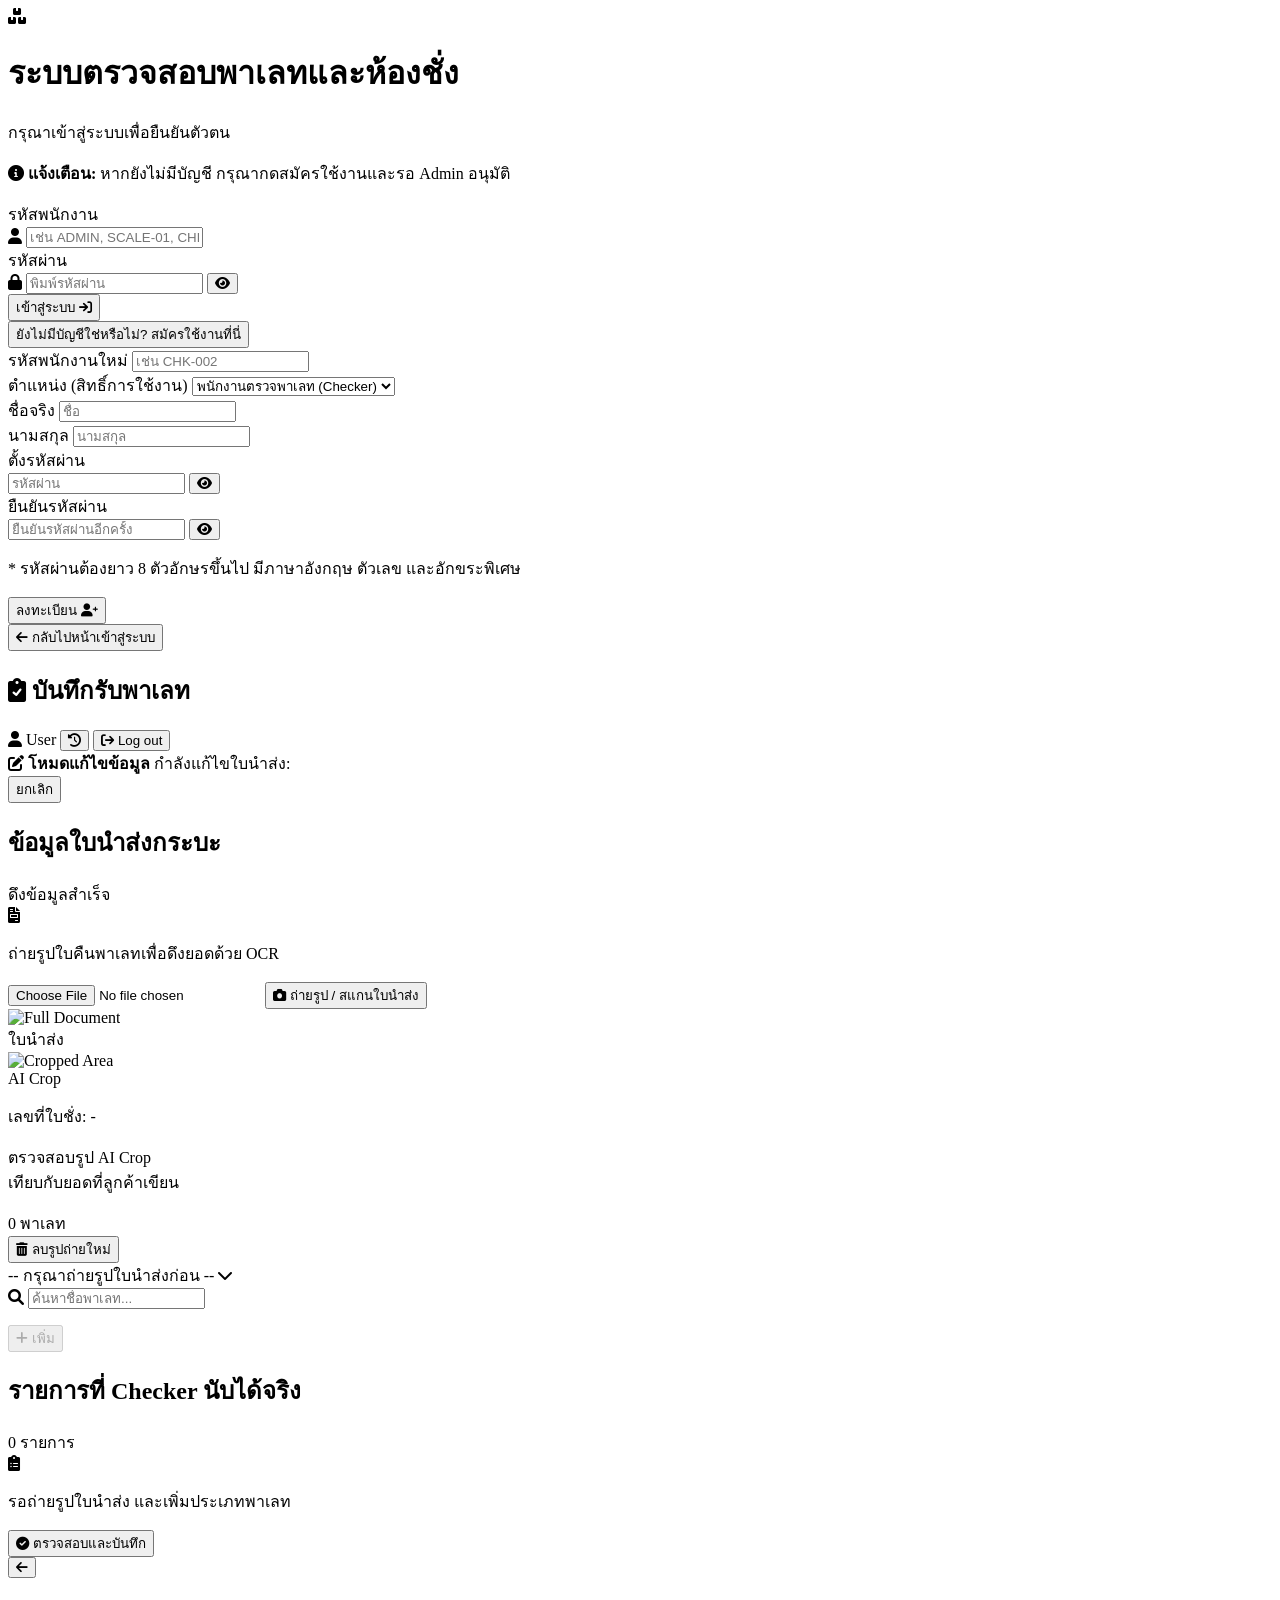
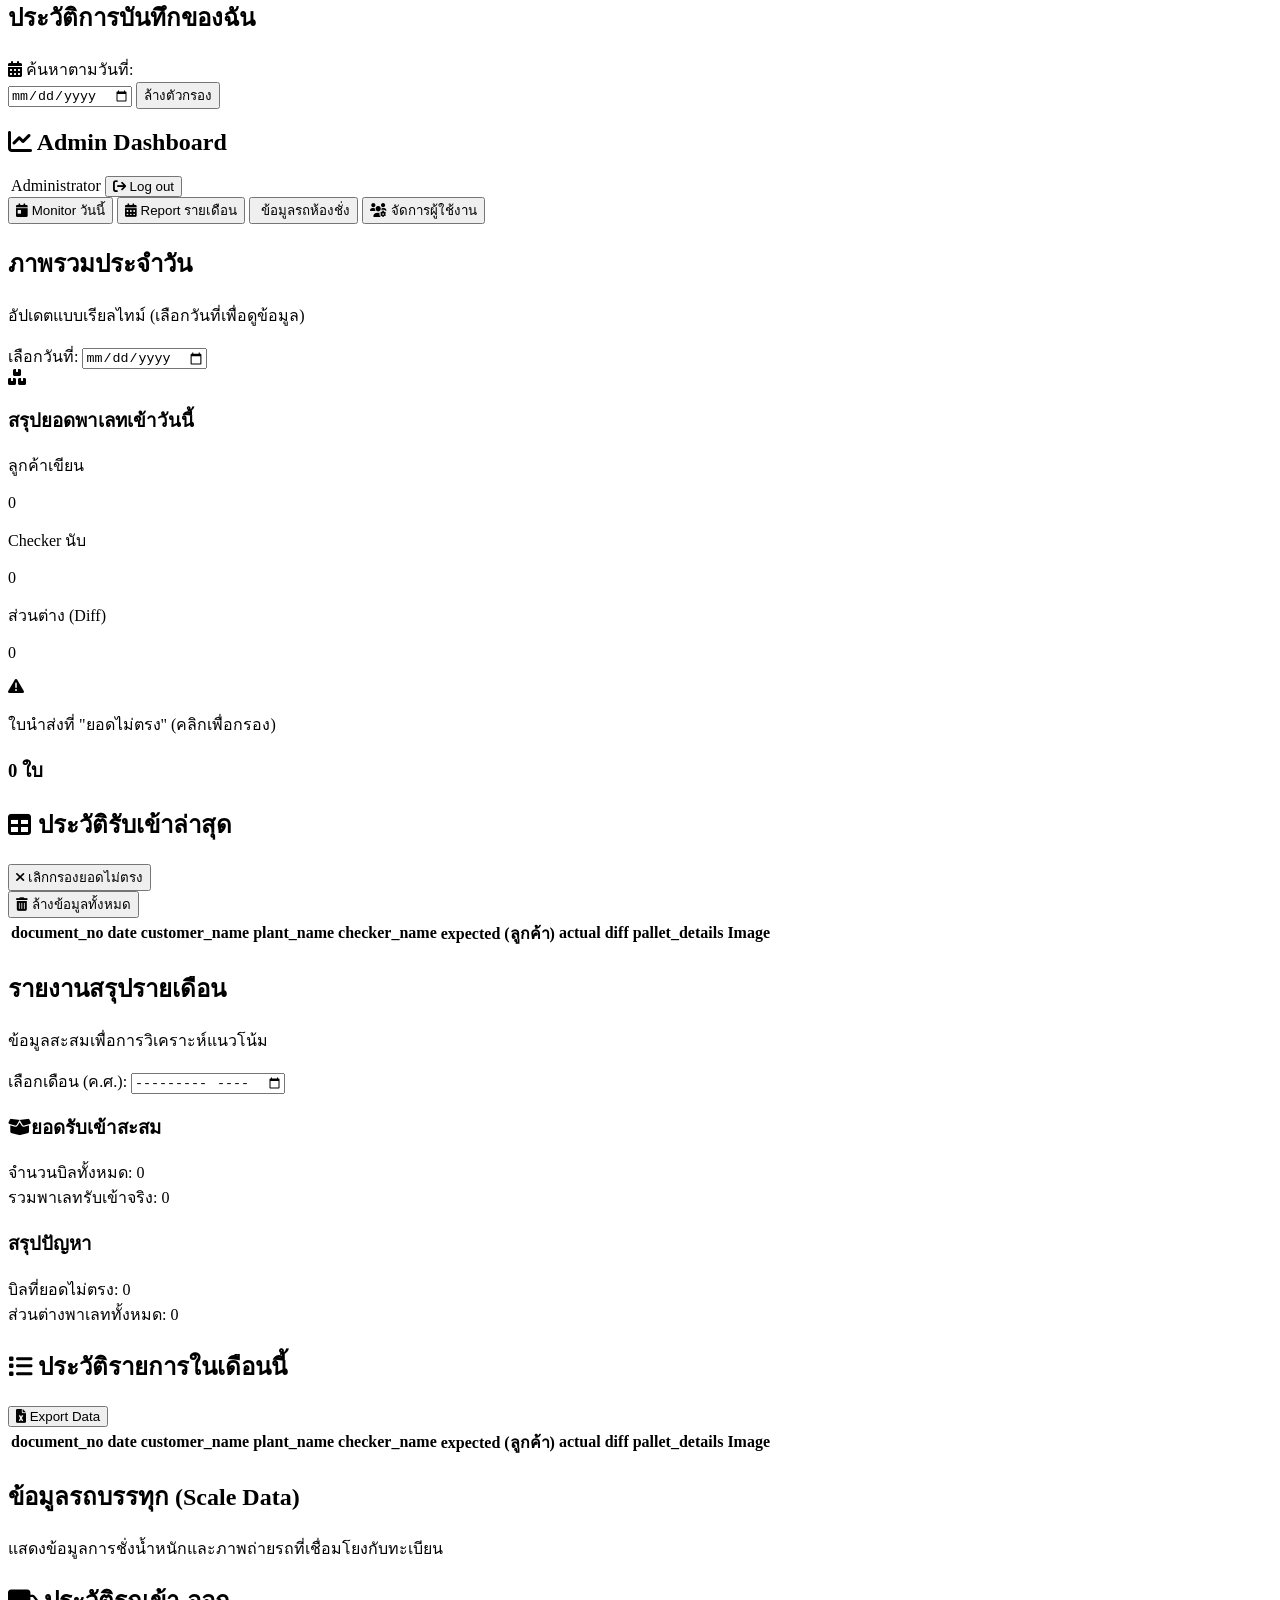
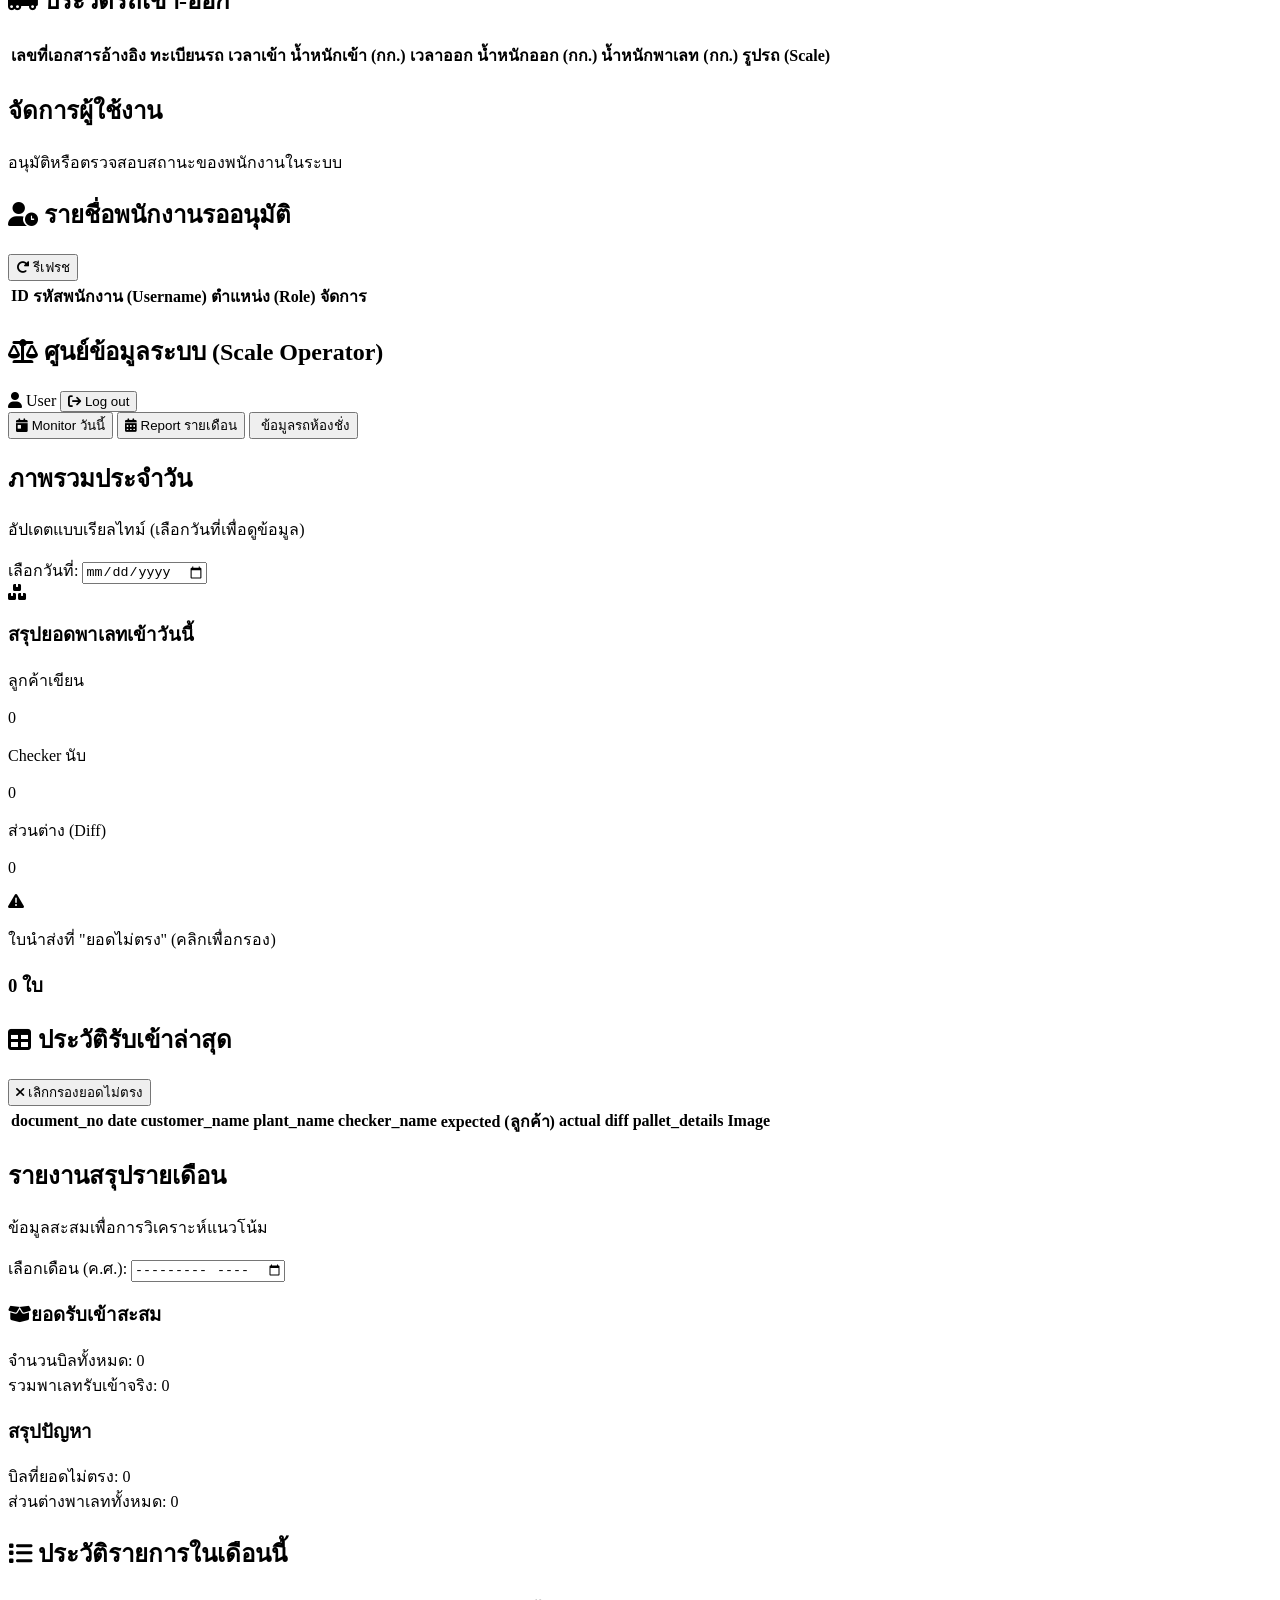
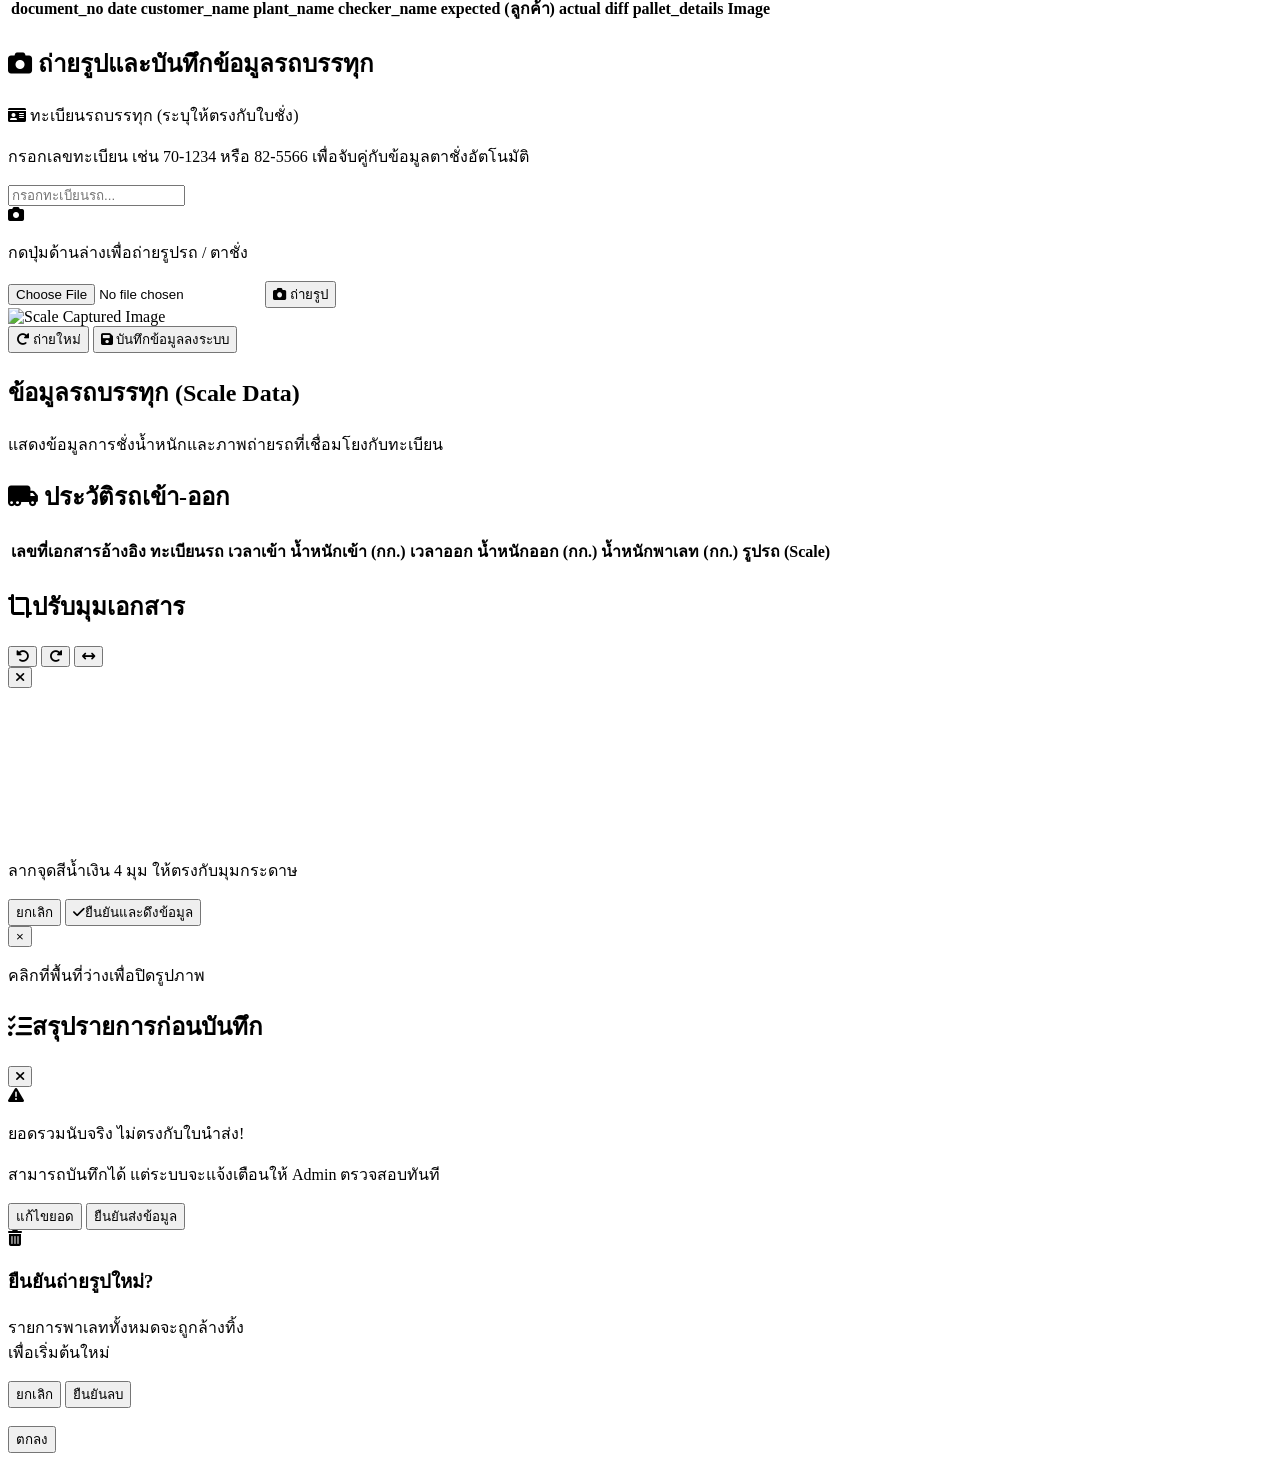
==== commit 0648f30b: "remove duplicate record" ====
--- a/templates/index.html
+++ b/templates/index.html
@@ -467,6 +467,7 @@
                                     <th class="px-4 py-3 text-right text-blue-600">น้ำหนักเข้า (กก.)</th>
                                     <th class="px-4 py-3">เวลาออก</th>
                                     <th class="px-4 py-3 text-right text-purple-600">น้ำหนักออก (กก.)</th>
+                                    <th class="px-4 py-3 text-right text-green-600">น้ำหนักพาเลท (กก.)</th>
                                     <th class="px-4 py-3 text-center">รูปรถ (Scale)</th>
                                 </tr>
                             </thead>
@@ -749,6 +750,7 @@
                                     <th class="px-4 py-3 text-right text-blue-600">น้ำหนักเข้า (กก.)</th>
                                     <th class="px-4 py-3">เวลาออก</th>
                                     <th class="px-4 py-3 text-right text-purple-600">น้ำหนักออก (กก.)</th>
+                                    <th class="px-4 py-3 text-right text-green-600">น้ำหนักพาเลท (กก.)</th>
                                     <th class="px-4 py-3 text-center">รูปรถ (Scale)</th>
                                 </tr>
                             </thead>
@@ -2482,7 +2484,7 @@
             const scalePageTableBody = document.getElementById('scalePageScaleRecordTableBody');
             
             if(db.length === 0) {
-                const emptyMsg = `<tr><td colspan="7" class="text-center text-gray-500 py-10 text-lg">ไม่พบข้อมูลรถบรรทุก</td></tr>`;
+                const emptyMsg = `<tr><td colspan="8" class="text-center text-gray-500 py-10 text-lg">ไม่พบข้อมูลรถบรรทุก</td></tr>`;
                 if(tableBody) tableBody.innerHTML = emptyMsg;
                 if(scalePageTableBody) scalePageTableBody.innerHTML = emptyMsg;
                 return;
@@ -2512,13 +2514,16 @@
                         <td class="px-4 py-3 text-right font-semibold text-blue-700">${truck.weight_in || '0'}</td>
                         <td class="px-4 py-3 text-sm">${truck.weight_out_time || 'รอรถออก'}</td>
                         <td class="px-4 py-3 text-right font-semibold text-purple-700">${truck.weight_out || '0'}</td>
+                        
+                        <!-- 👇 เพิ่มคอลัมน์แสดงน้ำหนักพาเลทที่รับมาจาก API ตรงนี้ 👇 -->
+                        <td class="px-4 py-3 text-right font-extrabold text-green-600">${truck.pallet_weight !== undefined ? truck.pallet_weight : '0'}</td>
+
                         <td class="px-4 py-3 text-center">${scaleImgBtn}</td>
                     </tr>`;
             });
             if(tableBody) tableBody.innerHTML = html;
             if(scalePageTableBody) scalePageTableBody.innerHTML = html;
         }
-
         function openImageModal(imgSrc) {
             if (!imgSrc) return;
             const modal = document.getElementById('imageViewerModal');
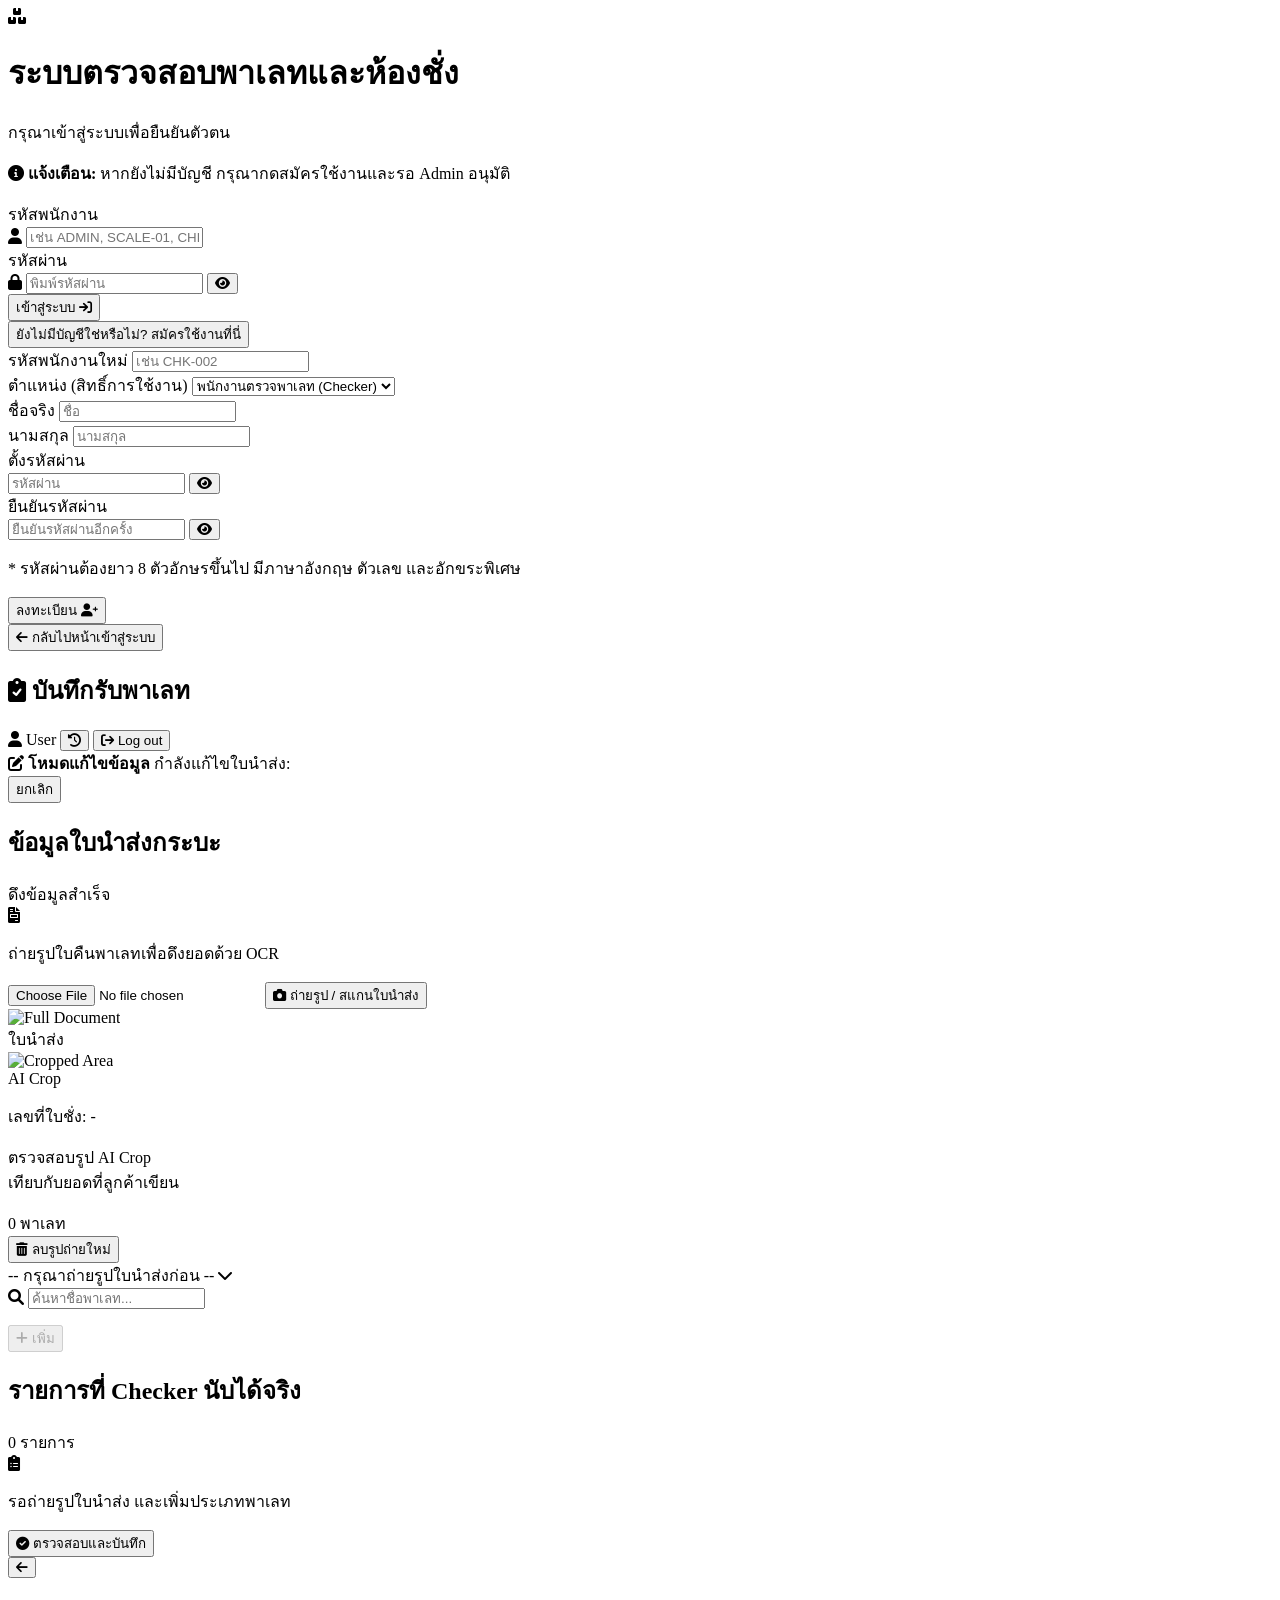
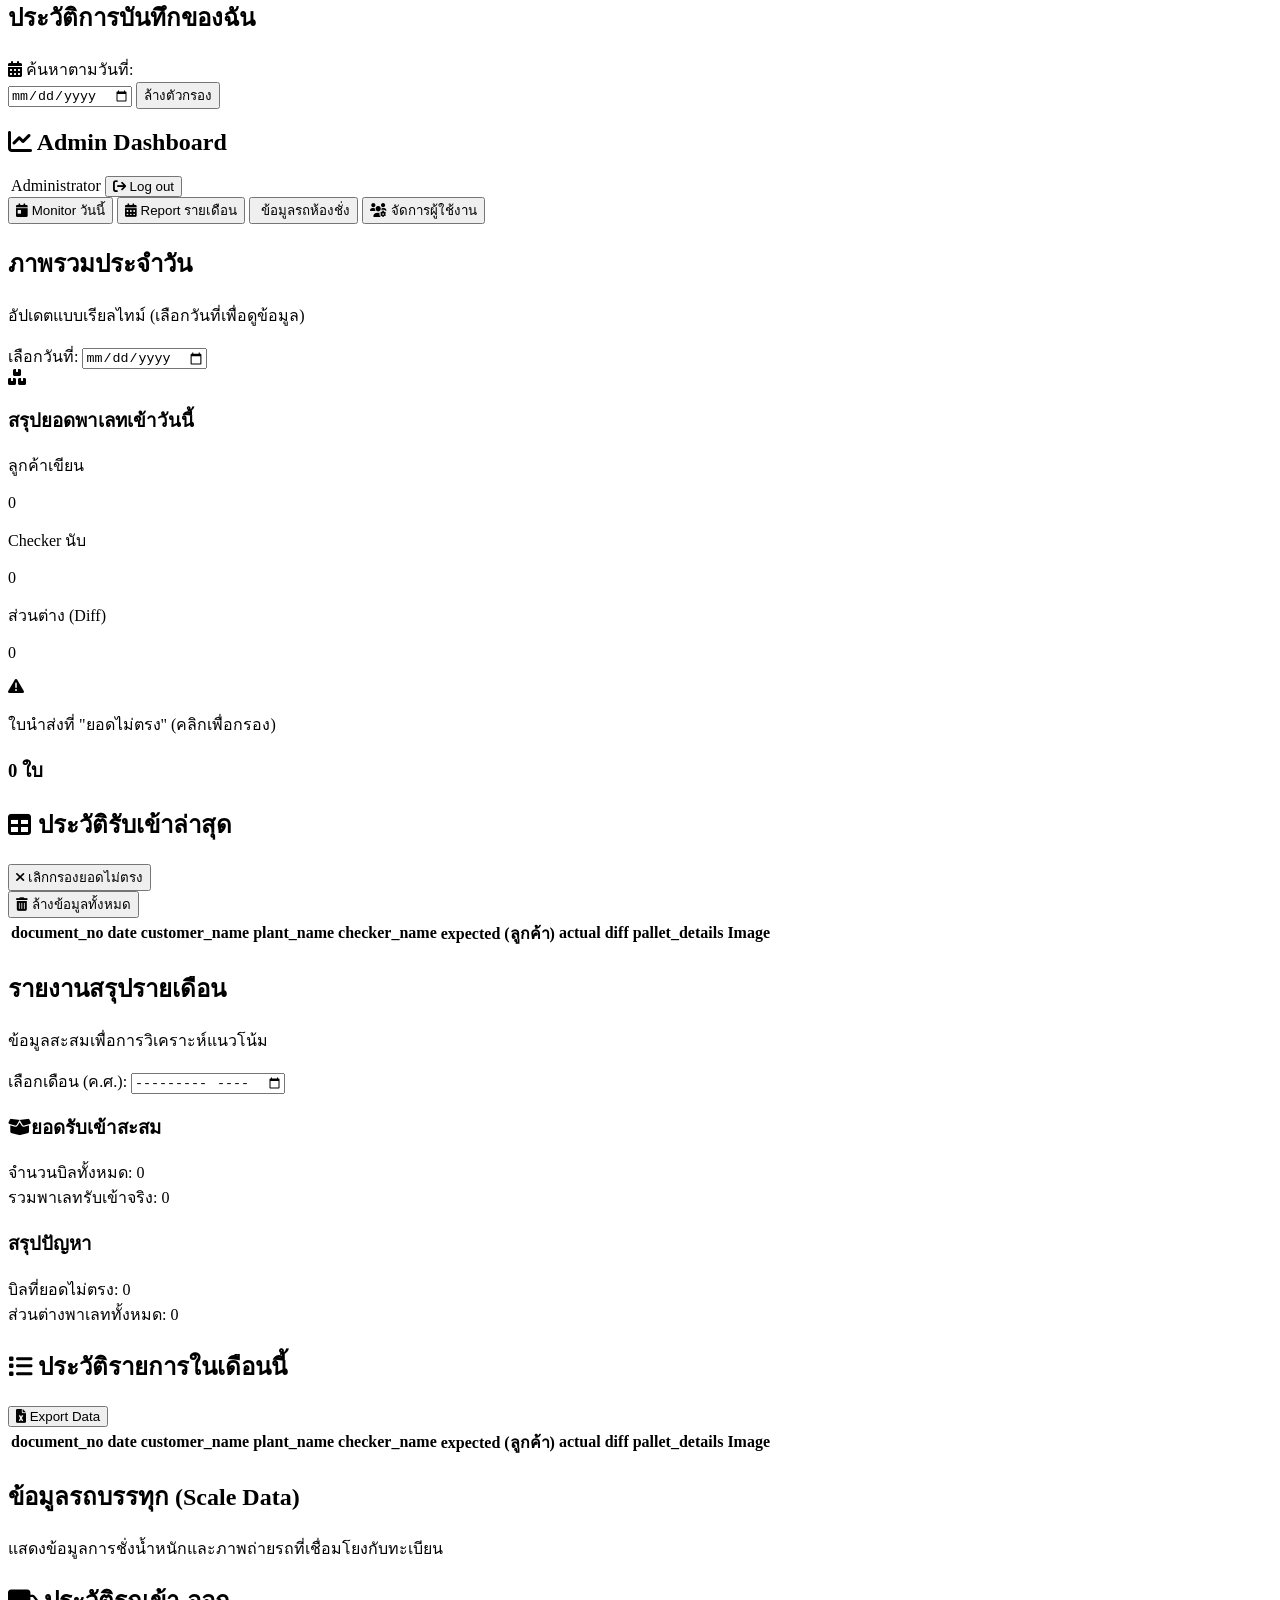
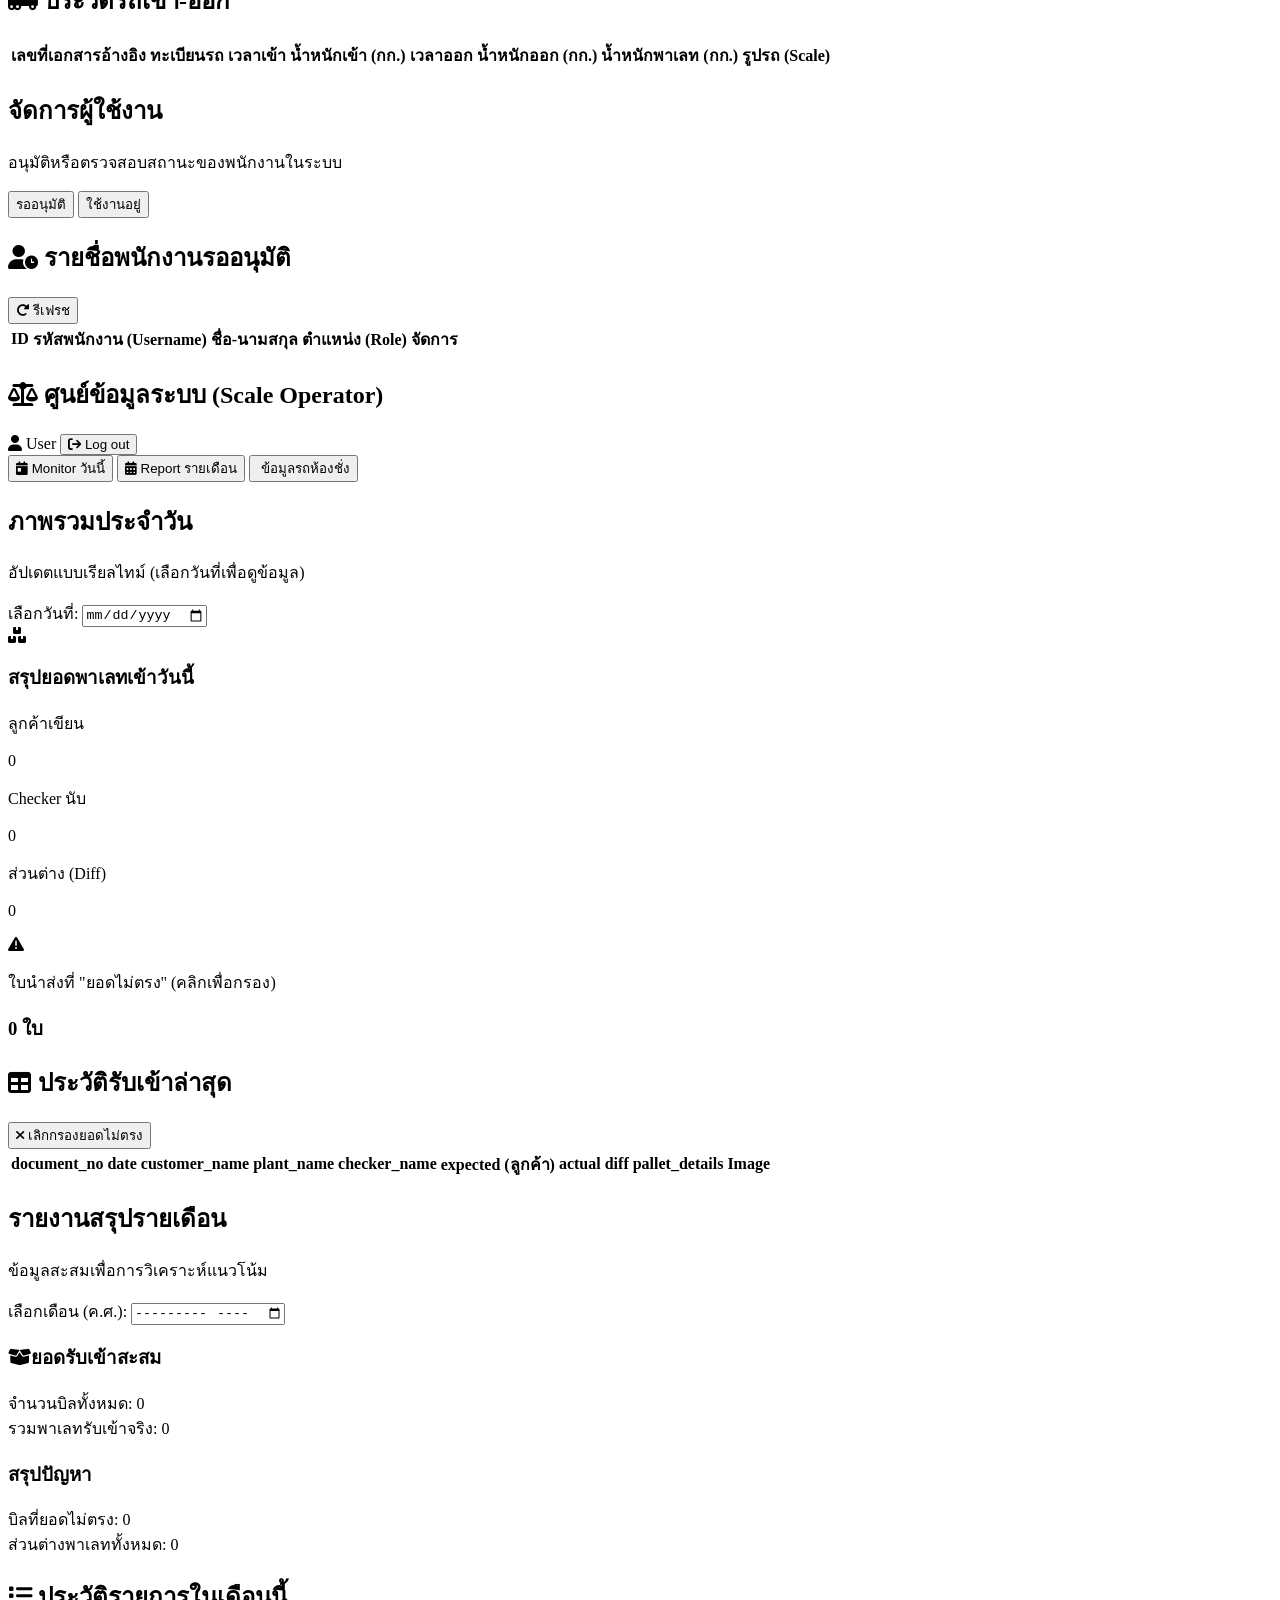
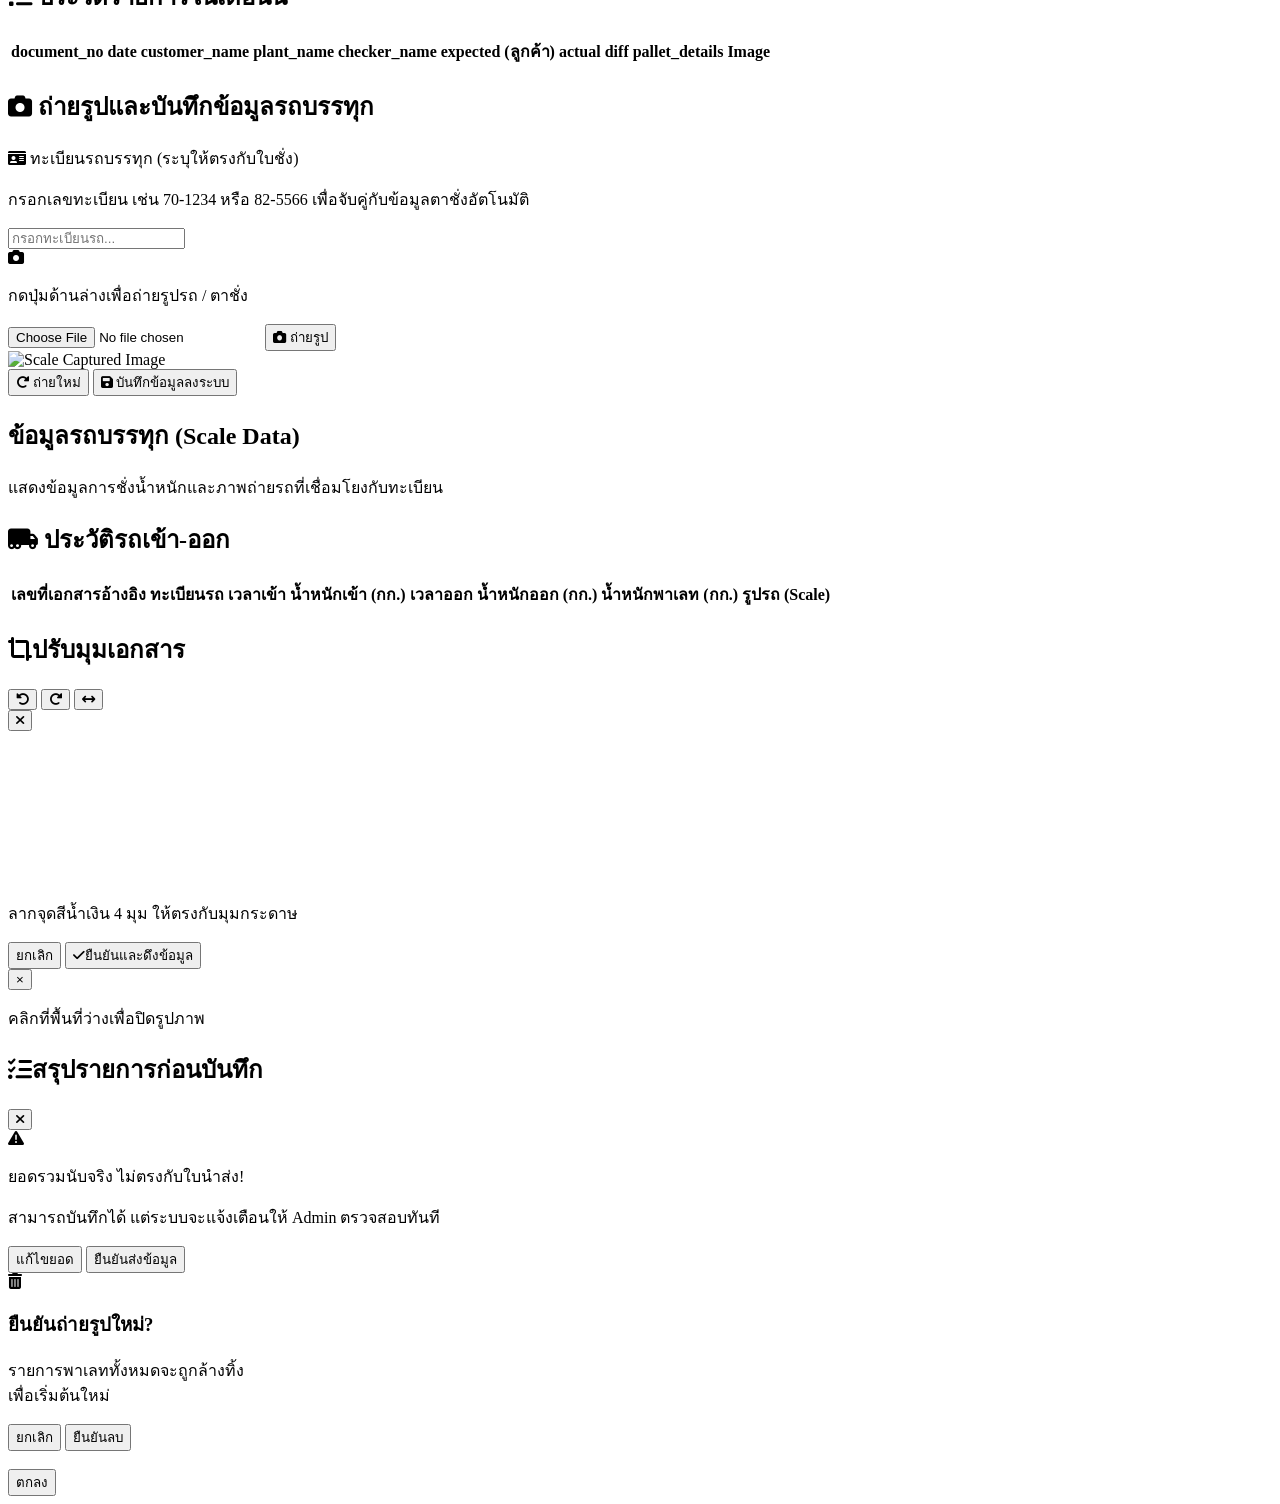
==== commit 69fac6f6: "update ux_ui control and database indexing" ====
--- a/templates/index.html
+++ b/templates/index.html
@@ -484,12 +484,22 @@
                         <h2 class="text-2xl font-bold text-gray-800">จัดการผู้ใช้งาน</h2>
                         <p class="text-gray-500 text-sm">อนุมัติหรือตรวจสอบสถานะของพนักงานในระบบ</p>
                     </div>
+                    
+                    <!-- เพิ่ม Segmented Control (Sub-tabs) สำหรับสลับมุมมอง -->
+                    <div class="bg-gray-200 p-1 rounded-lg flex gap-1 self-start sm:self-auto">
+                        <button id="subTabPending" onclick="switchUserTab('pending')" class="bg-white text-gray-800 shadow-sm px-5 py-2 rounded-md font-bold text-sm transition-all flex items-center">
+                            รออนุมัติ
+                        </button>
+                        <button id="subTabApproved" onclick="switchUserTab('approved')" class="text-gray-500 hover:text-gray-700 px-5 py-2 rounded-md font-bold text-sm transition-all flex items-center">
+                            ใช้งานอยู่
+                        </button>
+                    </div>
                 </div>
 
                 <div class="bg-white rounded-xl shadow-sm border border-gray-200 overflow-hidden mt-4">
                     <div class="bg-gray-50 p-4 border-b border-gray-200 flex justify-between items-center">
-                        <h2 class="text-lg font-semibold text-gray-700"><i class="fa-solid fa-user-clock mr-2"></i> รายชื่อพนักงานรออนุมัติ</h2>
-                        <button onclick="loadPendingUsers()" class="text-sm text-blue-600 hover:text-blue-800"><i class="fa-solid fa-rotate-right mr-1"></i> รีเฟรช</button>
+                        <h2 id="userTableTitle" class="text-lg font-semibold text-gray-700"><i class="fa-solid fa-user-clock mr-2"></i> รายชื่อพนักงานรออนุมัติ</h2>
+                        <button onclick="refreshUserTable()" class="text-sm text-blue-600 hover:text-blue-800"><i class="fa-solid fa-rotate-right mr-1"></i> รีเฟรช</button>
                     </div>
                     <div class="overflow-x-auto">
                         <table class="w-full text-left text-sm text-gray-600 whitespace-nowrap">
@@ -497,12 +507,13 @@
                                 <tr>
                                     <th class="px-4 py-3">ID</th>
                                     <th class="px-4 py-3">รหัสพนักงาน (Username)</th>
+                                    <th class="px-4 py-3">ชื่อ-นามสกุล</th>
                                     <th class="px-4 py-3 text-center">ตำแหน่ง (Role)</th>
                                     <th class="px-4 py-3 text-center">จัดการ</th>
                                 </tr>
                             </thead>
-                            <tbody id="pendingUsersTableBody" class="divide-y divide-gray-200 bg-white">
-                                <!-- Data will be populated here -->
+                            <!-- รวบใช้ ID เดียวในการแสดงข้อมูล -->
+                            <tbody id="usersTableBody" class="divide-y divide-gray-200 bg-white">
                             </tbody>
                         </table>
                     </div>
@@ -957,6 +968,139 @@
                 regSec.classList.remove('hidden');
                 mainTitle.innerText = "ลงทะเบียนพนักงานใหม่";
                 subTitle.innerText = "สมัครใช้งานระบบ (ต้องรอ Admin อนุมัติ)";
+            }
+        }
+
+        let currentUserView = 'pending'; // เก็บสถานะว่ากำลังดูแท็บไหนอยู่
+
+        function switchUserTab(tab) {
+            currentUserView = tab;
+            const btnPending = document.getElementById('subTabPending');
+            const btnApproved = document.getElementById('subTabApproved');
+            const title = document.getElementById('userTableTitle');
+
+            if (tab === 'pending') {
+                btnPending.className = "bg-white text-gray-800 shadow-sm px-5 py-2 rounded-md font-bold text-sm transition-all flex items-center";
+                btnApproved.className = "text-gray-500 hover:text-gray-700 px-5 py-2 rounded-md font-bold text-sm transition-all flex items-center";
+                title.innerHTML = '<i class="fa-solid fa-user-clock mr-2"></i> รายชื่อพนักงานรออนุมัติ';
+            } else {
+                btnApproved.className = "bg-white text-gray-800 shadow-sm px-5 py-2 rounded-md font-bold text-sm transition-all flex items-center";
+                btnPending.className = "text-gray-500 hover:text-gray-700 px-5 py-2 rounded-md font-bold text-sm transition-all flex items-center";
+                title.innerHTML = '<i class="fa-solid fa-users mr-2"></i> รายชื่อพนักงานที่ใช้งานอยู่';
+            }
+            refreshUserTable();
+        }
+
+        function refreshUserTable() {
+            if (currentUserView === 'pending') {
+                loadUsersData('/auth/users/pending', 'pending');
+            } else {
+                // คุณต้องสร้าง API ยิงไปที่ /auth/users/approved (หรือ /auth/users แล้วกรอง) ในฝั่ง FastAPI เพิ่มเติมนะครับ
+                loadUsersData('/auth/users/approved', 'approved'); 
+            }
+        }
+
+        // ฟังก์ชันโหลดข้อมูลอเนกประสงค์ (ใช้ร่วมกันทั้ง 2 แท็บ)
+        async function loadUsersData(apiUrl, viewType) {
+            const tbody = document.getElementById('usersTableBody');
+            tbody.innerHTML = Array(4).fill().map(() => `
+                <tr class="animate-pulse bg-white border-b border-gray-100">
+                    <td class="px-4 py-4"><div class="h-4 bg-gray-200 rounded w-8"></div></td>
+                    <td class="px-4 py-4"><div class="h-4 bg-gray-200 rounded w-24"></div></td>
+                    <td class="px-4 py-4"><div class="h-4 bg-gray-200 rounded w-32"></div></td>
+                    <td class="px-4 py-4 flex justify-center"><div class="h-6 bg-gray-200 rounded w-16"></div></td>
+                    <td class="px-4 py-4"><div class="h-8 bg-gray-200 rounded w-full max-w-[120px] mx-auto"></div></td>
+                </tr>
+            `).join('');
+
+            try {
+                const response = await fetchWithAuth(apiUrl);
+                const result = await response.json();
+                
+                if(!result.success || result.data.length === 0) {
+                    tbody.innerHTML = `<tr><td colspan="5" class="text-center text-gray-500 py-10">${viewType === 'pending' ? 'ไม่มีพนักงานรอการอนุมัติ' : 'ไม่พบข้อมูลผู้ใช้งาน'}</td></tr>`;
+                    return;
+                }
+
+                let html = '';
+                result.data.forEach(u => {
+                    const roleBadge = u.role === 'SCALE' ? 'bg-teal-100 text-teal-800' : 'bg-blue-100 text-blue-800';
+                    
+                    // UI ปุ่มจัดการจะต่างกันตาม View
+                    let actionButtons = '';
+                    if (viewType === 'pending') {
+                        actionButtons = `
+                            <div class="flex items-center justify-center gap-2" id="action-container-${u.id}">
+                                <button onclick="approveUser(${u.id})" class="bg-green-600 hover:bg-green-700 text-white px-3 py-1.5 rounded-lg font-bold text-sm shadow-sm transition-all active:scale-95">
+                                    <i class="fa-solid fa-check mr-1"></i> อนุมัติ
+                                </button>
+                                <button onclick="rejectUser(${u.id})" class="bg-white border border-red-300 text-red-500 hover:bg-red-50 px-3 py-1.5 rounded-lg font-bold text-sm shadow-sm transition-all active:scale-95">
+                                    <i class="fa-solid fa-xmark mr-1"></i> ปฏิเสธ
+                                </button>
+                            </div>`;
+                    } else {
+                        // UI สำหรับคนที่อนุมัติแล้ว (เช่น ระงับสิทธิ์ชั่วคราว หรือรีเซ็ตรหัสผ่าน)
+                        actionButtons = `
+                            <div class="flex items-center justify-center gap-2">
+                                <button onclick="suspendUser(${u.id})" class="bg-white border border-gray-300 text-gray-600 hover:bg-gray-100 px-3 py-1.5 rounded-lg font-bold text-sm shadow-sm transition-all active:scale-95" title="ระงับสิทธิ์การใช้งาน">
+                                    <i class="fa-solid fa-ban mr-1"></i> ระงับสิทธิ์
+                                </button>
+                            </div>`;
+                    }
+
+                    html += `
+                        <tr class="hover:bg-gray-50 transition-colors border-b border-gray-100">
+                            <td class="px-4 py-3 font-medium text-gray-500">${u.id}</td>
+                            <td class="px-4 py-3 font-bold text-gray-800">${u.username}</td>
+                            <td class="px-4 py-3 text-gray-700 font-medium">${u.first_name || '-'} ${u.last_name || '-'}</td>
+                            <td class="px-4 py-3 text-center"><span class="${roleBadge} px-2 py-1 rounded font-bold text-xs">${u.role}</span></td>
+                            <td class="px-4 py-3 text-center">${actionButtons}</td>
+                        </tr>
+                    `;
+                });
+                tbody.innerHTML = html;
+            } catch(e) {
+                if(e.message !== "Unauthorized") {
+                    console.error("โหลดรายการพนักงานไม่สำเร็จ", e);
+                    tbody.innerHTML = `<tr><td colspan="5" class="text-center text-red-500 py-10">เกิดข้อผิดพลาดในการโหลดข้อมูล</td></tr>`;
+                }
+            }
+        }
+
+        // อัปเดตตอนกด Tab จัดการผู้ใช้งานใน Navigation หลัก ให้แสดงสถานะเดิมหรือสถานะ Pending
+        // ไปแก้ไขในฟังก์ชัน switchAdminTab(tabName) ตรงบรรทัดที่เกี่ยวกับ 'users' ให้เรียก refreshUserTable()
+
+        async function suspendUser(userId) {
+            if(!confirm("ยืนยันการระงับสิทธิ์ผู้ใช้งานนี้ใช่หรือไม่?")) return;
+            
+            try {
+                const response = await fetchWithAuth(`/auth/users/suspend/${userId}`, { method: 'PUT' });
+                const result = await response.json();
+                if(result.success) {
+                    showCustomAlert('success', 'สำเร็จ', result.message);
+                    refreshUserTable(); // โหลดตารางใหม่
+                } else {
+                    showCustomAlert('warning', 'ผิดพลาด', result.detail);
+                }
+            } catch(e) {
+                if(e.message !== "Unauthorized") console.error(e);
+            }
+        }
+
+        async function rejectUser(userId) {
+            if(!confirm("คุณต้องการปฏิเสธคำขอและลบผู้ใช้นี้ออกจากระบบใช่หรือไม่?")) return;
+            
+            try {
+                const response = await fetchWithAuth(`/auth/users/${userId}`, { method: 'DELETE' });
+                const result = await response.json();
+                if(result.success) {
+                    showCustomAlert('success', 'ลบผู้ใช้สำเร็จ', result.message);
+                    refreshUserTable(); // โหลดตารางใหม่
+                } else {
+                    showCustomAlert('warning', 'ผิดพลาด', result.detail);
+                }
+            } catch(e) {
+                if(e.message !== "Unauthorized") console.error(e);
             }
         }
 
@@ -2163,64 +2307,59 @@
             } else if (tabName === 'users') {
                 btnUsers.className = "px-6 py-3 font-bold text-purple-600 border-b-4 border-purple-600 transition-colors";
                 viewUsers.classList.remove('hidden');
-                loadPendingUsers();
-            }
-        }
-
-        async function loadPendingUsers() {
-            try {
-                const response = await fetchWithAuth('/auth/users/pending');
-                const result = await response.json();
-                
-                if(!result.success) return;
-
-                const tbody = document.getElementById('pendingUsersTableBody');
-                if (result.data.length === 0) {
-                    tbody.innerHTML = `<tr><td colspan="4" class="text-center text-gray-500 py-10">ไม่มีพนักงานรอการอนุมัติ</td></tr>`;
-                    return;
-                }
-
-                let html = '';
-                result.data.forEach(u => {
-                    const roleBadge = u.role === 'SCALE' ? 'bg-teal-100 text-teal-800' : 'bg-blue-100 text-blue-800';
-                    html += `
-                        <tr class="hover:bg-gray-50 transition-colors border-b border-gray-100">
-                            <td class="px-4 py-3 font-medium text-gray-500">${u.id}</td>
-                            <td class="px-4 py-3 font-bold text-gray-800">${u.username}</td>
-                            <td class="px-4 py-3 text-center"><span class="${roleBadge} px-2 py-1 rounded font-bold text-xs">${u.role}</span></td>
-                            <td class="px-4 py-3 text-center">
-                                <button onclick="approveUser(${u.id})" class="bg-green-600 hover:bg-green-700 text-white px-4 py-2 rounded-lg font-bold text-sm shadow-sm transition-all active:scale-95">
-                                    อนุมัติ <i class="fa-solid fa-check ml-1"></i>
-                                </button>
-                            </td>
-                        </tr>
-                    `;
-                });
-                tbody.innerHTML = html;
-            } catch(e) {
-                if(e.message !== "Unauthorized") console.error("โหลดรายการพนักงานไม่สำเร็จ", e);
-            }
-        }
-
+                switchUserTab('pending');
+            }
+        }
+
+        
         async function approveUser(userId) {
+            // 1. เปลี่ยน UI ทันทีเพื่อให้ Feedback กับแอดมิน
+            const actionContainer = document.getElementById(`action-container-${userId}`);
+            const originalHtml = actionContainer.innerHTML;
+            actionContainer.innerHTML = `<span class="bg-green-100 text-green-700 px-3 py-1.5 rounded-lg font-bold text-sm inline-flex items-center"><i class="fa-solid fa-spinner fa-spin mr-2"></i> กำลังประมวลผล...</span>`;
+
             try {
                 const response = await fetchWithAuth(`/auth/users/approve/${userId}`, { method: 'PUT' });
                 const result = await response.json();
 
                 if(result.success) {
+                    // 2. แสดงสถานะว่า "อนุมัติแล้ว" ชัดเจน
+                    actionContainer.innerHTML = `<span class="bg-green-500 text-white px-3 py-1.5 rounded-lg font-bold text-sm inline-flex items-center"><i class="fa-solid fa-check-circle mr-2"></i> อนุมัติแล้ว</span>`;
+                    
                     showCustomAlert('success', 'อนุมัติสำเร็จ', 'ผู้ใช้งานสามารถเข้าสู่ระบบได้แล้ว');
-                    loadPendingUsers(); 
+                    
+                    // 3. หน่วงเวลา 1.5 วินาทีให้แอดมินเห็นสถานะ ก่อนรีเฟรชตาราง
+                    setTimeout(() => {
+                        loadPendingUsers(); 
+                    }, 1500);
                 } else {
+                    actionContainer.innerHTML = originalHtml;
                     showCustomAlert('warning', 'เกิดข้อผิดพลาด', result.detail || 'ไม่สามารถอนุมัติได้');
                 }
             } catch(e) {
+                actionContainer.innerHTML = originalHtml;
                 if(e.message !== "Unauthorized") console.error("อนุมัติไม่สำเร็จ", e);
             }
         }
 
-        async function updateAdminDashboard() {
+        async function updateAdminDashboard(page=1) {
+            const limit = 50;
+            const offset = (page-1)*limit;
+            const tbody = document.getElementById('adminRecordTableBody');
+
+            // skeleton loader
+            tbody.innerHTML = Array(5).fill().map(() => `
+                <tr class="animate-pulse bg-white border-b border-gray-100">
+                    <td class="px-4 py-4"><div class="h-4 bg-gray-200 rounded w-24"></div></td>
+                    <td class="px-4 py-4"><div class="h-4 bg-gray-200 rounded w-20"></div></td>
+                    <td class="px-4 py-4"><div class="h-4 bg-gray-200 rounded w-32"></div></td>
+                    <td class="px-4 py-4"><div class="h-4 bg-gray-200 rounded w-16"></div></td>
+                    <td colspan="6"></td>
+                </tr>
+            `).join('');
+
             try {
-                const response = await fetchWithAuth('/api/records');
+                const response = await fetchWithAuth(`/api/records?limit=${limit}&offset=${offset}`);
                 const result = await response.json();
                 
                 if (!result.success) return;
